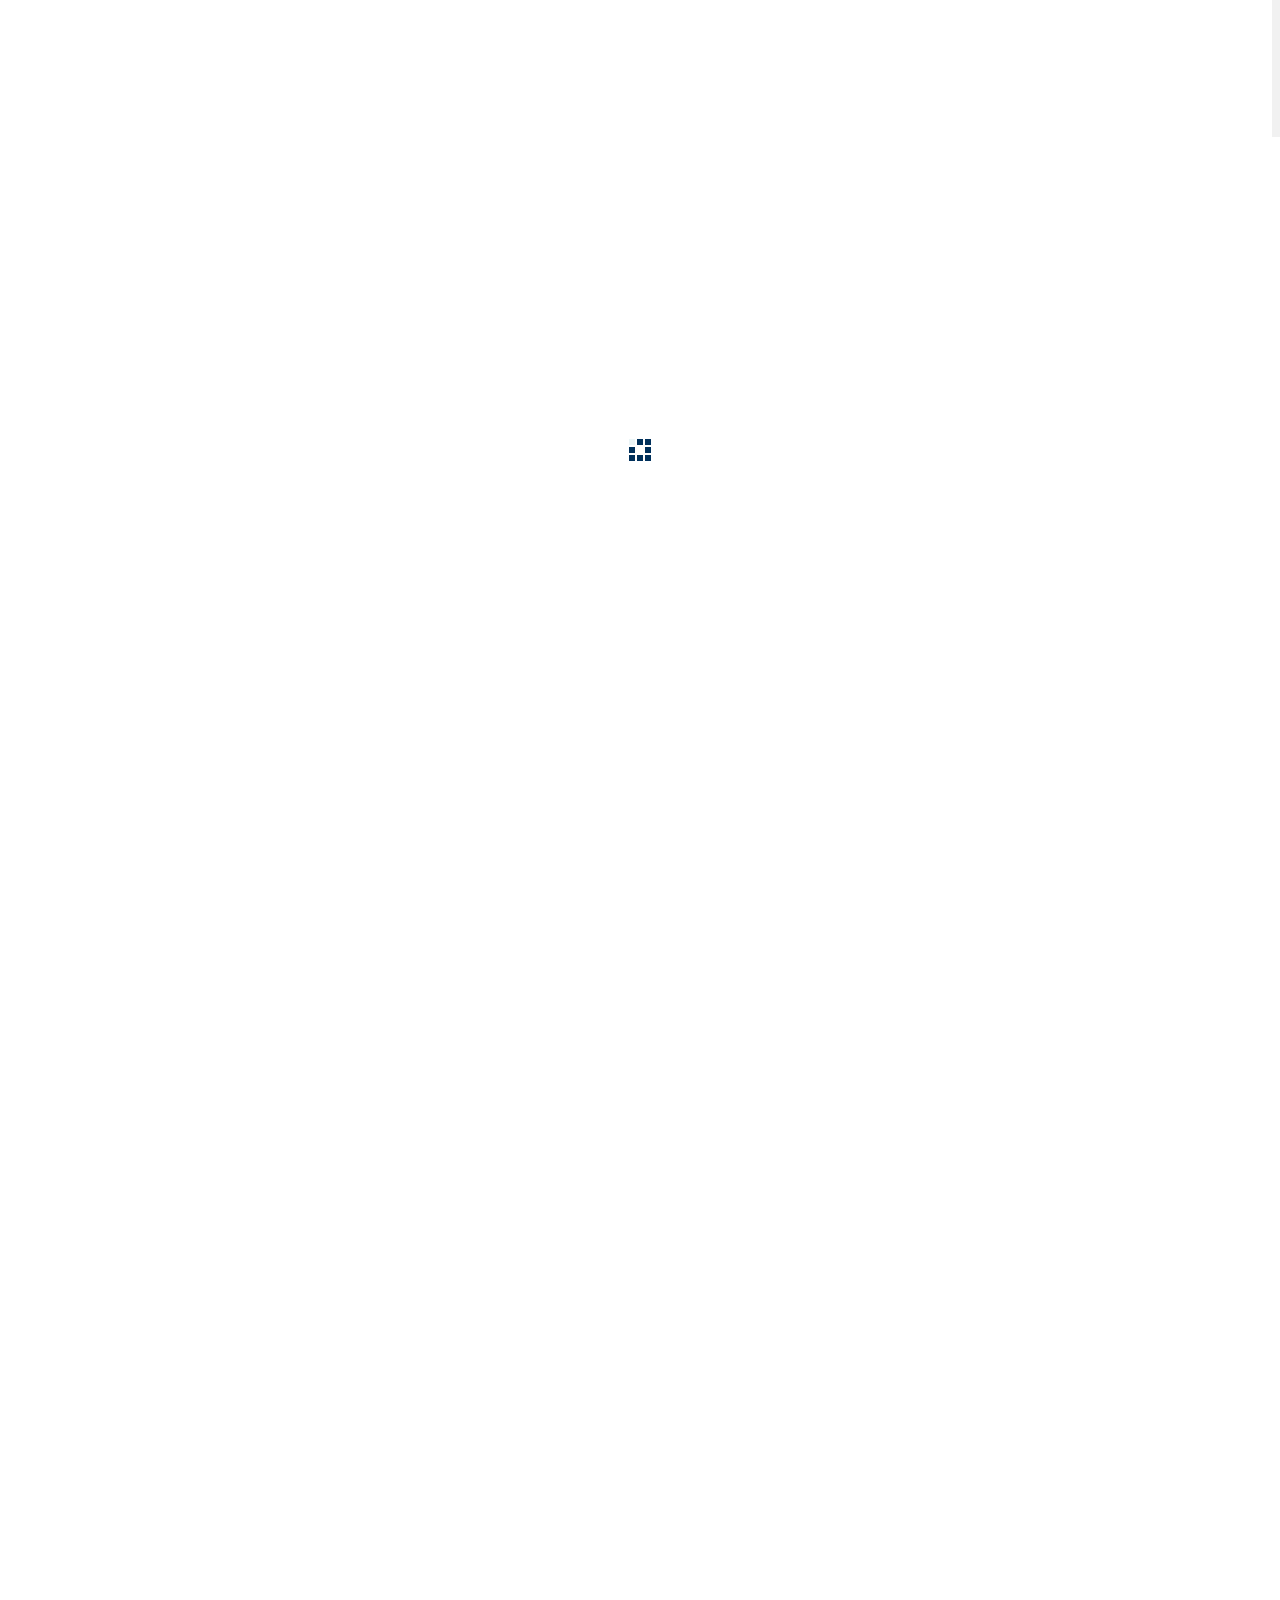
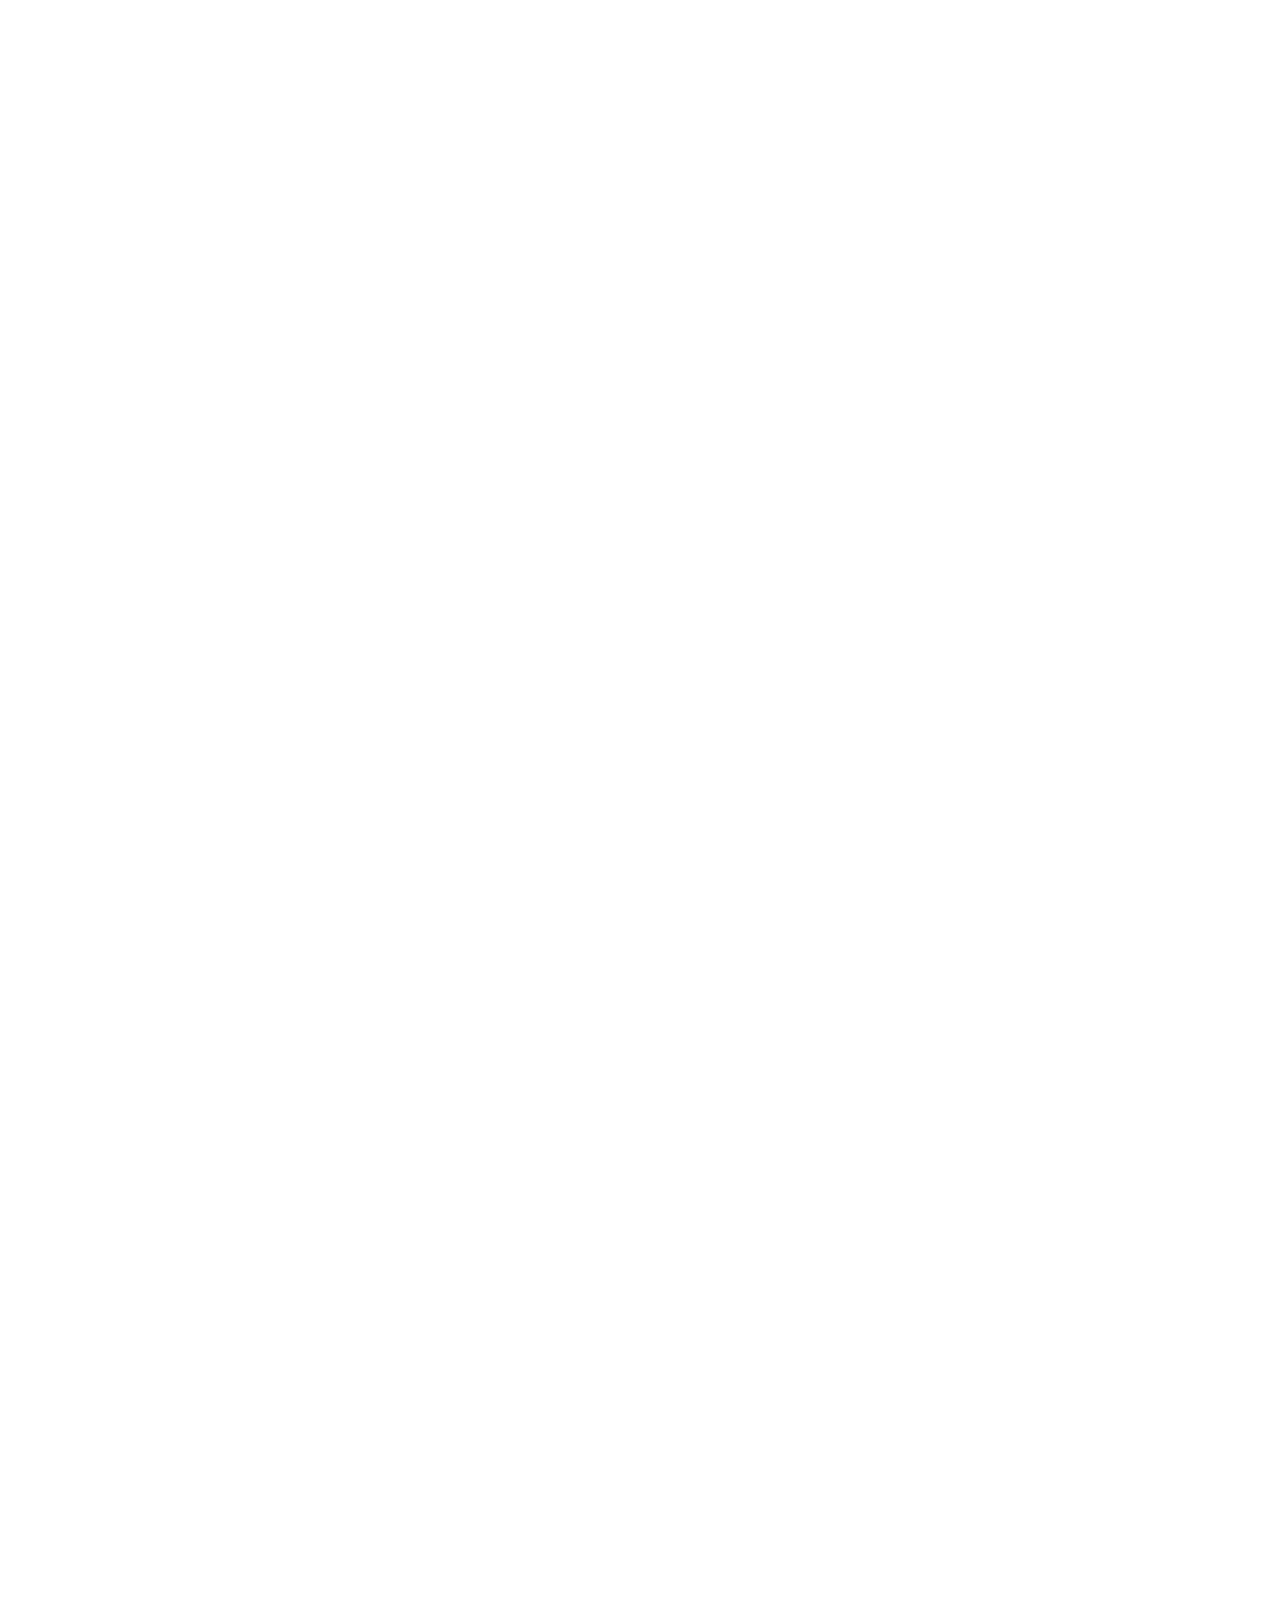
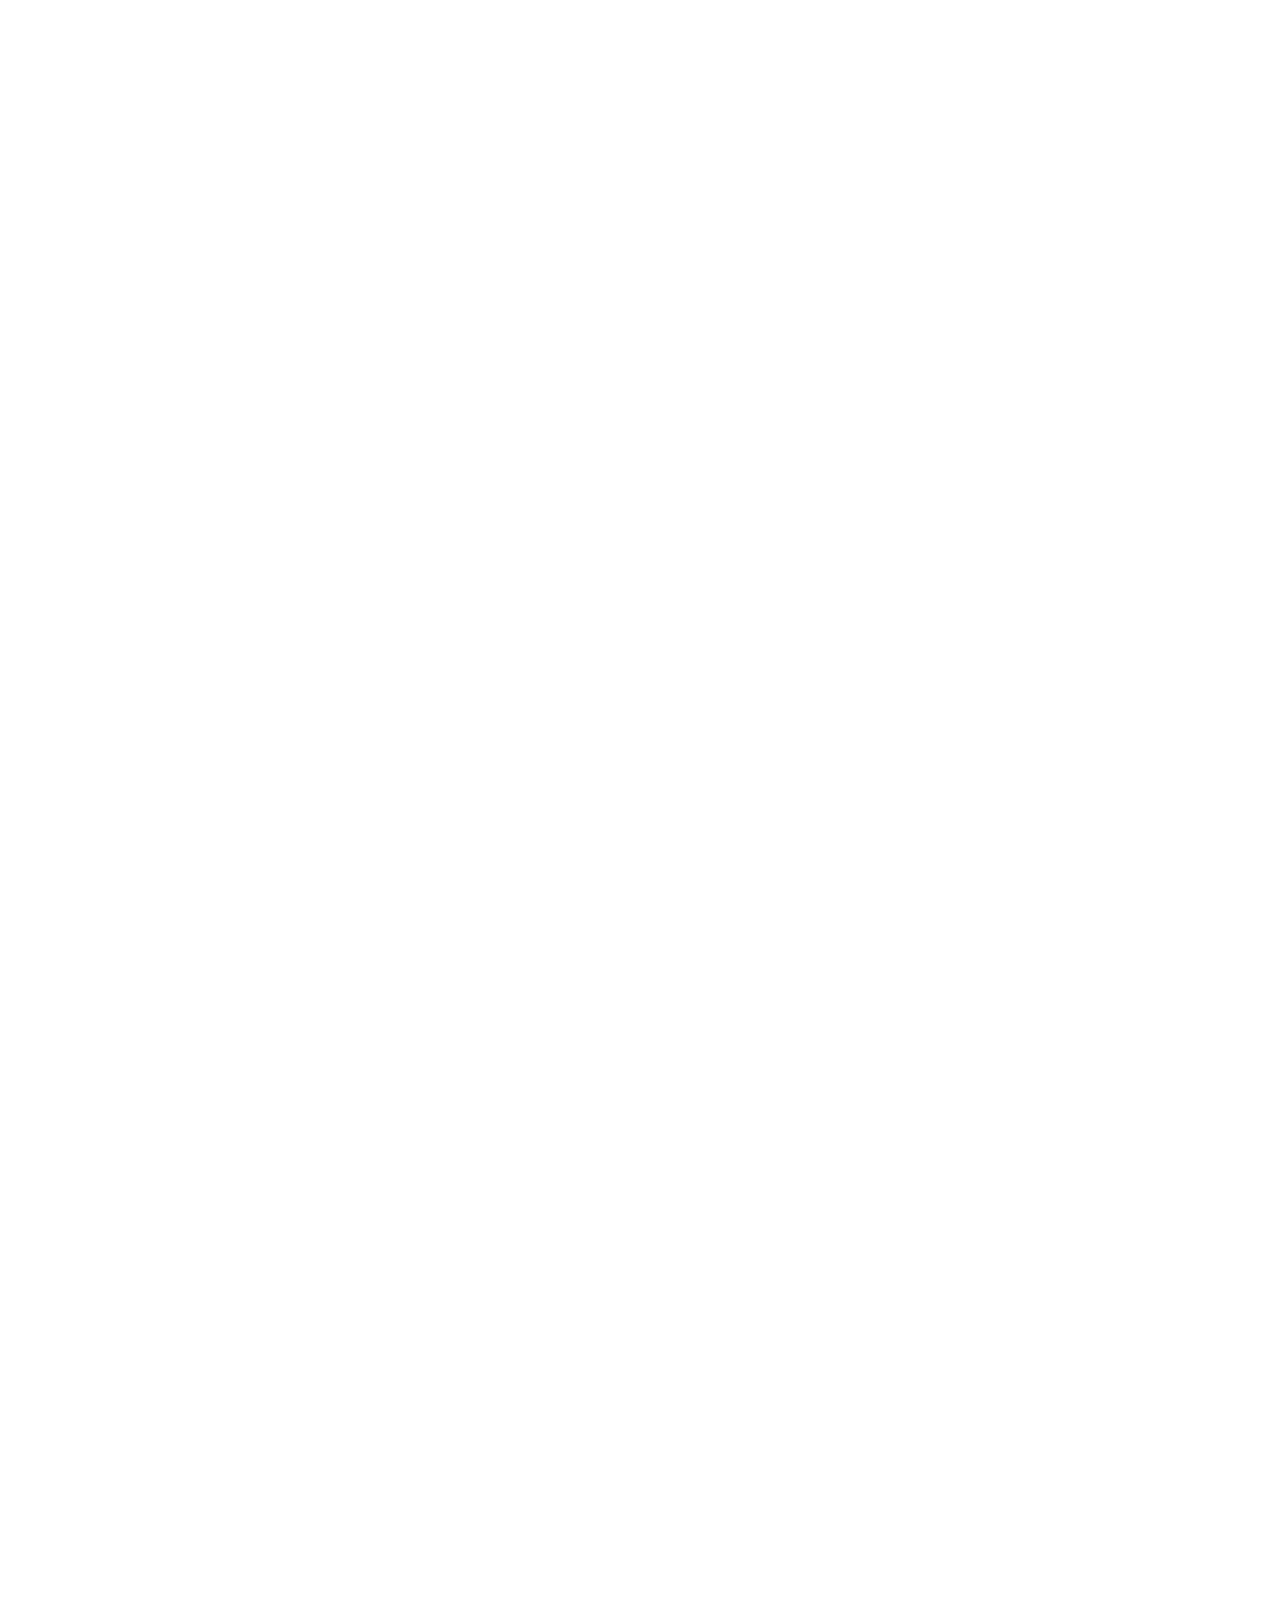
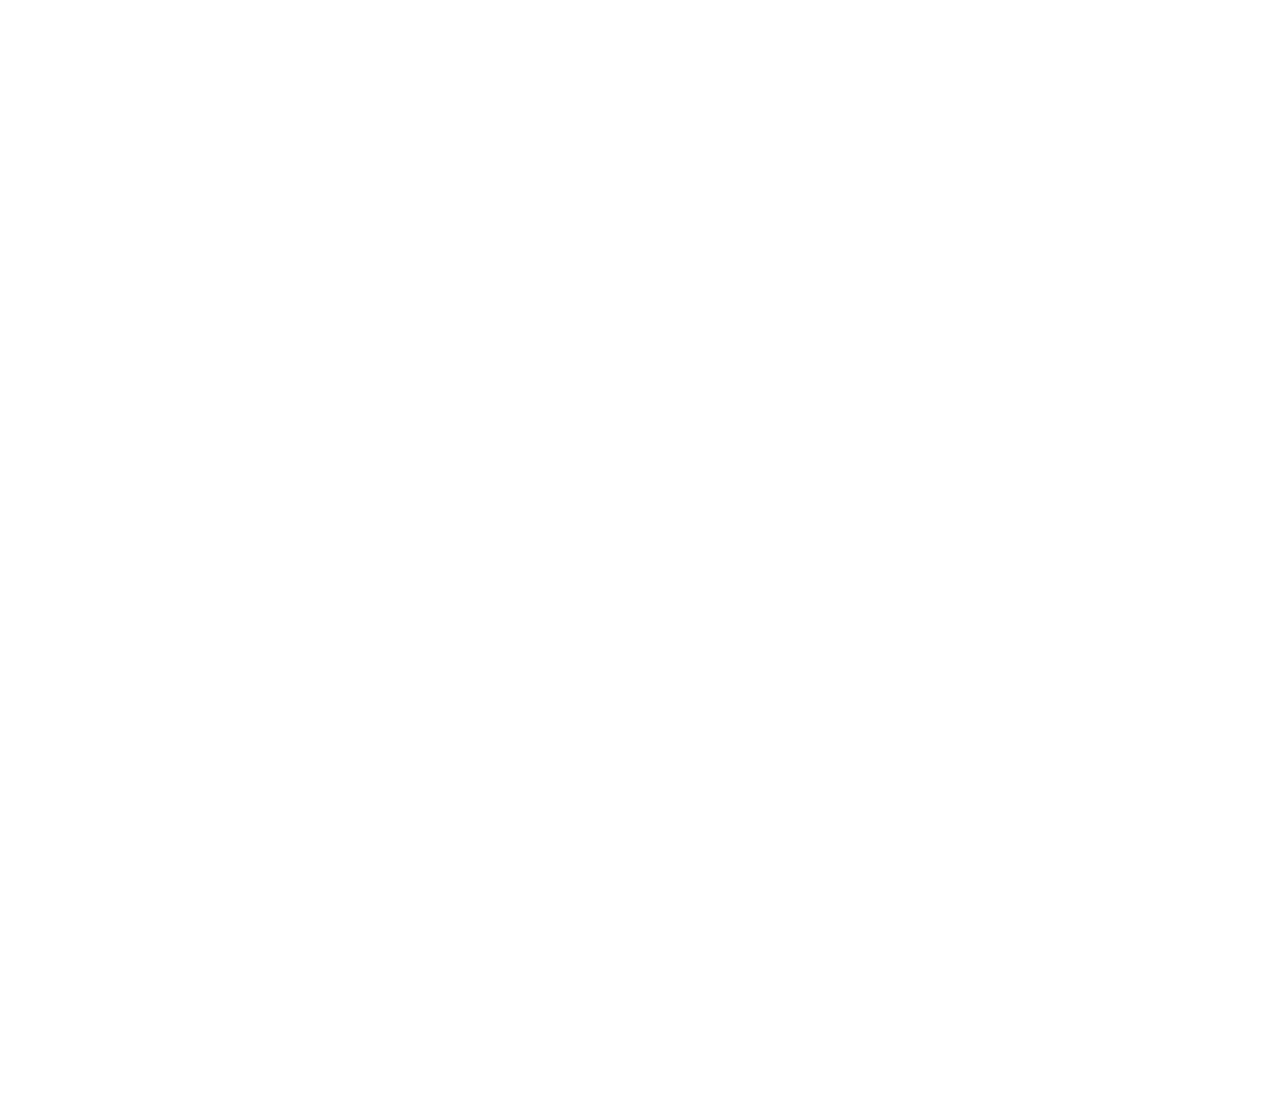
==== index.html @ ab89d33e "saving before adding color scheme" ====
<!DOCTYPE html>
<html lang="en">
<head>
	
	<meta charset="utf-8">
	<title>Cascio & Farber | Law Firm</title>
    <meta name="viewport" content="width=device-width, initial-scale=1.0">
	<meta name="description" content="">
	<meta name="author" content="">
	
	<link rel="shortcut icon" href="images/favicon.png">
    
	<!-- CSS -->
	<link href="css/bootstrap.min.css" rel="stylesheet" type="text/css" />
	<link href="css/flexslider.css" rel="stylesheet" type="text/css" />
	<link href="css/prettyPhoto.css" rel="stylesheet" type="text/css" />
	<link href="css/animate.css" rel="stylesheet" type="text/css" media="all" />
    <link href="css/owl.carousel.css" rel="stylesheet">
	<link href="css/style.css" rel="stylesheet" type="text/css" />
    
	<!-- FONTS -->
	<link href="https://fonts.googleapis.com/css?family=Rokkitt:400,700,900|Ubuntu" rel="stylesheet">
	<link href="http://netdna.bootstrapcdn.com/font-awesome/4.0.3/css/font-awesome.css" rel="stylesheet">	
    
	<!-- SCRIPTS -->
	<!--[if IE]><script src="http://html5shiv.googlecode.com/svn/trunk/html5.js"></script><![endif]-->
    <!--[if IE]><html class="ie" lang="en"> <![endif]-->
	
	<script src="js/jquery.min.js" type="text/javascript"></script>
	<script src="js/bootstrap.min.js" type="text/javascript"></script>
	<script src="js/jquery.prettyPhoto.js" type="text/javascript"></script>
	<script src="js/jquery.nicescroll.min.js" type="text/javascript"></script>
	<script src="js/superfish.min.js" type="text/javascript"></script>
	<script src="js/jquery.flexslider-min.js" type="text/javascript"></script>
	<script src="js/owl.carousel.js" type="text/javascript"></script>
	<script src="js/animate.js" type="text/javascript"></script>
	<script src="js/jquery.BlackAndWhite.js"></script>
	<script src="js/myscript.js" type="text/javascript"></script>
	<script>
		
		//PrettyPhoto
		jQuery(document).ready(function() {
			$("a[rel^='prettyPhoto']").prettyPhoto();
		});
		
		//BlackAndWhite
		$(window).load(function(){
			$('.client_img').BlackAndWhite({
				hoverEffect : true, // default true
				// set the path to BnWWorker.js for a superfast implementation
				webworkerPath : false,
				// for the images with a fluid width and height 
				responsive:true,
				// to invert the hover effect
				invertHoverEffect: false,
				// this option works only on the modern browsers ( on IE lower than 9 it remains always 1)
				intensity:1,
				speed: { //this property could also be just speed: value for both fadeIn and fadeOut
					fadeIn: 300, // 200ms for fadeIn animations
					fadeOut: 300 // 800ms for fadeOut animations
				},
				onImageReady:function(img) {
					// this callback gets executed anytime an image is converted
				}
			});
		});
		
	</script>
	
</head>
<body>

<!-- PRELOADER -->
<img id="preloader" src="images/preloader.gif" alt=""/>
<!-- //PRELOADER -->
<div class="preloader_hide">

	<!-- PAGE -->
	<div id="page">
	
		<!-- HEADER -->
		<header>
			
			<!-- MENU BLOCK -->
			<div class="menu_block">
			
				<!-- CONTAINER -->
				<div class="container clearfix">
					<!-- LOGO -->
					<div class="pull-left">
						<a href="index.html" class="logo"></a>
					</div><!-- //LOGO -->					
					<!-- MENU -->
					<div class="pull-right">
						<nav class="navmenu center">
							<ul>
								<li class="first active scroll_btn"><a href="#home" class="menu-item">Home</a></li>
								<li class="scroll_btn"><a href="#about" class="menu-item">Firm</a></li>
								<li class="sub-menu">
									<a href="#team" class="menu-item">Professional Staff</a>
									<ul>
										<li><a href="doctor.html">Ricky Baker</a></li>
										<li><a href="doctor.html">John Doe</a></li>
										<li><a href="doctor.html">Staci Curtis</a></li>
									</ul>
								</li>
								<li class="scroll_btn"><a href="#news" class="menu-item">News</a></li>
								<li class="sub-menu">
									<a href="#practices">Practice Areas</a>
									<ul>
										<li><a href="practice.html">Corporate</a></li>
										<li><a href="practice.html">Finance</a></li>
										<li><a href="practice.html">Litigation</a></li>
										<li><a href="practice.html">Real Estate</a></li>
										<li><a href="practice.html">Native American</a></li>
										<li><a href="practice.html">Tax</a></li>
									</ul>
								</li>
								<li class="scroll_btn last"><a href="#contacts" class="menu-item">Contact</a></li>
							</ul>
						</nav>
					</div><!-- //MENU -->
				</div><!-- //MENU BLOCK -->
			</div><!-- //CONTAINER -->
		</header><!-- //HEADER -->
		
		
		<!-- HOME -->
		<section id="home" class="padbot0">
				
			<!-- TOP SLIDER -->
			<div class="flexslider top_slider">
				<ul class="slides">
					<li class="slide1">
						<div class="flex_caption1">
							<p class="title1 captionDelay2 FromTop">Nationally</p>
							<p class="title2 captionDelay4 FromTop">Ranked</p>
							<p class="title3 captionDelay6 FromTop">Professionals</p>
							<p class="title4 captionDelay7 FromBottom">Lorem ipsum dolor sit amet, consectetur adipiscing elit, sed do eiusmod tempor incididunt ut labore et dolore magna aliqua.</p>
						</div>
						<a class="slide_btn FromRight" href="practice.html">Read More</a>
					<li class="slide2">
						<div class="flex_caption1">
							<p class="title1 captionDelay6 FromLeft">Five</p>
							<p class="title2 captionDelay4 FromLeft">Decades</p>
							<p class="title3 captionDelay2 FromLeft">of Service</p>
							<p class="title4 captionDelay7 FromLeft">Lorem ipsum dolor sit amet, consectetur adipiscing elit, sed do eiusmod tempor incididunt ut labore et dolore magna aliqua.</p>
						</div>
						<a class="slide_btn FromRight" href="practice.html">Read More</a>
					</li>
					<li class="slide3">
						<div class="flex_caption1">
							<p class="title1 captionDelay1 FromBottom">Innovative</p>
							<p class="title2 captionDelay2 FromBottom">Financial</p>
							<p class="title3 captionDelay3 FromBottom">Strategies</p>
							<p class="title4 captionDelay5 FromBottom">Lorem ipsum dolor sit amet, consectetur adipiscing elit, sed do eiusmod tempor incididunt ut labore et dolore magna aliqua.</p>
						</div>
						<a class="slide_btn FromRight" href="practice.html">Read More</a>
						
						<!-- VIDEO BACKGROUND -->
						<a id="P2" class="player" data-property="{videoURL:'tDvBwPzJ7dY',containment:'.top_slider .slide3',autoPlay:true, mute:true, startAt:0, opacity:1}" ></a>
						<!-- //VIDEO BACKGROUND -->
					</li>
				</ul>
			</div>
		</section><!-- //HOME -->
		
		
		<!-- ABOUT -->
		<section id="about">
			
			<!-- SERVICES -->
			<div class="services_block padbot80" data-appear-top-offset="-200" data-animated="fadeInUp">
				
				<!-- CONTAINER -->
				<div class="container">
					<div class="col-12">
						<h2><b>About</b> Us</h2>
					</div>
					<!-- ROW -->
					<div class="row offset-top-75">
						<div class="col-lg-3 col-md-3 col-sm-6 col-xs-6 col-ss-12 margbot30 services_item">
							<p><b>Quality</b> Service</p>
							<span>Lorem ipsum dolor sit amet, consectetur adipiscing elit, sed do eiusmod tempor incididunt ut labore.</span>
						</div>
						<div class="col-lg-3 col-md-3 col-sm-6 col-xs-6 col-ss-12 margbot30 services_item">
							<p><b>Reasonable</b> Prices</p>
							<span>Lorem ipsum dolor sit amet, consectetur adipiscing elit, sed do eiusmod tempor incididunt ut labore.</span>
						</div>
						<div class="col-lg-3 col-md-3 col-sm-6 col-xs-6 col-ss-12 margbot30 services_item">
							<p><b>Experienced</b> Professionals</p>
							<span>Lorem ipsum dolor sit amet, consectetur adipiscing elit, sed do eiusmod tempor incididunt ut labore.</span>
						</div>
						<div class="col-lg-3 col-md-3 col-sm-6 col-xs-6 col-ss-12 margbot30 services_item">
							<p><b>Free</b> Consultation</p>
							<span>Lorem ipsum dolor sit amet, consectetur adipiscing elit, sed do eiusmod tempor incididunt ut labore.</span>
						</div>
					</div><!-- //ROW -->
					<div class="row offset-top-30">
						<div class="col-md-6">
							<img class="img-responsive" src="images/location.jpg">
						</div>
						<div class="col-md-6">
							<div class="offset-top-30-mobile services_item">
								<p><b>Convenient</b> Location</p>
							</div>
							<p class="offset-top-10">
								Lorem ipsum dolor sit amet, consectetur adipiscing elit, sed do eiusmod tempor incididunt ut labore et dolore magna aliqua. Ut enim ad minim veniam, quis nostrud exercitation ullamco laboris nisi ut aliquip ex ea commodo consequat. Duis aute irure dolor in reprehenderit in voluptate velit esse cillum dolore eu fugiat nulla pariatur. Excepteur sint occaecat cupidatat non proident, sunt in culpa qui officia deserunt mollit anim id est laborum. <br><br>Sed ut perspiciatis unde omnis iste natus error sit voluptatem accusantium doloremque laudantium, totam rem aperiam, eaque ipsa quae ab illo inventore veritatis et quasi architecto beatae vitae dicta sunt explicabo. Nemo enim ipsam voluptatem quia voluptas sit aspernatur aut odit aut fugit, sed quia consequuntur magni dolores eos qui ratione voluptatem sequi nesciunt.
							</p>
						</div>
					</div><!-- //ROW -->
				</div><!-- //CONTAINER -->
			</div><!-- //SERVICES -->
		</section><!-- //ABOUT -->
		
		
		<!-- TEAM -->
		<section id="team">
		
			<!-- CONTAINER -->
			<div class="container">
				<h2 class="text-white"><b>Our</b> Team</h2>
				
				<!-- ROW -->
				<div class="row" data-appear-top-offset="-200" data-animated="fadeInUp">
						
					<!-- TEAM SLIDER -->
					<div class="owl-demo owl-carousel team_slider">
				
						<!-- crewman1 -->
						<div class="item">
							<div class="crewman_item">
								<div class="crewman">
									<img src="images/team/1.jpg" alt="" />
								</div>
								<div class="crewman_descr center">
									<div class="crewman_descr_cont">
										<p><b>Ricky Baker</b></p>
										<a href="doctor.html">View Profile</a>
									</div>
								</div>
								<div class="crewman_social">
									<a href="https://twitter.com/" ><i class="fa fa-twitter"></i></a>
									<a href="https://facebook.com/" ><i class="fa fa-facebook-square"></i></a>
									<a href="https://linked-in.com/" ><i class="fa fa-linkedin-square"></i></a>
								</div>
							</div>
						</div><!-- crewman1 -->
						
						<!-- crewman2 -->
						<div class="item">
							<div class="crewman_item">
								<div class="crewman">
									<img src="images/team/2.jpg" alt="" />
								</div>
								<div class="crewman_descr center">
									<div class="crewman_descr_cont">
										<p><b>John Doe</b></p>
										<a href="doctor.html">View Profile</a>
									</div>
								</div>
								<div class="crewman_social">
									<a href="https://twitter.com/" ><i class="fa fa-twitter"></i></a>
									<a href="https://facebook.com/" ><i class="fa fa-facebook-square"></i></a>
									<a href="https://linked-in.com/" ><i class="fa fa-linkedin-square"></i></a>
								</div>
							</div>
						</div><!-- crewman1 -->
						
						<!-- crewman3 -->
						<div class="item">
							<div class="crewman_item">
								<div class="crewman">
									<img src="images/team/3.jpg" alt="" />
								</div>
								<div class="crewman_descr center">
									<div class="crewman_descr_cont">
										<p><b>Staci Curtis</b></p>
										<a href="doctor.html">View Profile</a>
									</div>
								</div>
								<div class="crewman_social">
									<a href="https://twitter.com/" ><i class="fa fa-twitter"></i></a>
									<a href="https://facebook.com/" ><i class="fa fa-facebook-square"></i></a>
									<a href="https://linked-in.com/" ><i class="fa fa-linkedin-square"></i></a>
								</div>
							</div>
						</div><!-- crewman3 -->
						
						<!-- crewman4 -->
						<div class="item">
							<div class="crewman_item">
								<div class="crewman">
									<img src="images/team/1.jpg" alt="" />
								</div>
								<div class="crewman_descr center">
									<div class="crewman_descr_cont">
										<p><b>Ricky Baker</b></p>
										<a href="doctor.html">View Profile</a>
									</div>
								</div>
								<div class="crewman_social">
									<a href="https://twitter.com/" ><i class="fa fa-twitter"></i></a>
									<a href="https://facebook.com/" ><i class="fa fa-facebook-square"></i></a>
									<a href="https://linked-in.com/" ><i class="fa fa-linkedin-square"></i></a>
								</div>
							</div>
						</div><!-- crewman4 -->
						
						<!-- crewman5 -->
						<div class="item">
							<div class="crewman_item">
								<div class="crewman">
									<img src="images/team/2.jpg" alt="" />
								</div>
								<div class="crewman_descr center">
									<div class="crewman_descr_cont">
										<p><b>John Doe</b></p>
										<a href="doctor.html">View Profile</a>
									</div>
								</div>
								<div class="crewman_social">
									<a href="https://twitter.com/" ><i class="fa fa-twitter"></i></a>
									<a href="https://facebook.com/" ><i class="fa fa-facebook-square"></i></a>
									<a href="https://linked-in.com/" ><i class="fa fa-linkedin-square"></i></a>
								</div>
							</div>
						</div><!-- crewman5 -->
						
						<!-- crewman6 -->
						<div class="item">
							<div class="crewman_item">
								<div class="crewman">
									<img src="images/team/3.jpg" alt="" />
								</div>
								<div class="crewman_descr center">
									<div class="crewman_descr_cont">
										<p><b>Staci Curtis</b></p>
										<a href="doctor.html">View Profile</a>
									</div>
								</div>
								<div class="crewman_social">
									<a href="https://twitter.com/" ><i class="fa fa-twitter"></i></a>
									<a href="https://facebook.com/" ><i class="fa fa-facebook-square"></i></a>
									<a href="https://linked-in.com/" ><i class="fa fa-linkedin-square"></i></a>
								</div>
							</div>
						</div><!-- crewman6 -->
						
						<!-- crewman7 -->
						<div class="item">
							<div class="crewman_item">
								<div class="crewman">
									<img src="images/team/1.jpg" alt="" />
								</div>
								<div class="crewman_descr center">
									<div class="crewman_descr_cont">
										<p><b>Ricky Baker</b></p>
										<a href="doctor.html">View Profile</a>
									</div>
								</div>
								<div class="crewman_social">
									<a href="https://twitter.com/" ><i class="fa fa-twitter"></i></a>
									<a href="https://facebook.com/" ><i class="fa fa-facebook-square"></i></a>
									<a href="https://linked-in.com/" ><i class="fa fa-linkedin-square"></i></a>
								</div>
							</div>
						</div><!-- crewman7 -->
						
						<!-- crewman8 -->
						<div class="item">
							<div class="crewman_item">
								<div class="crewman">
									<img src="images/team/2.jpg" alt="" />
								</div>
								<div class="crewman_descr center">
									<div class="crewman_descr_cont">
										<p><b>John Doe</b></p>
										<a href="doctor.html">View Profile</a>
									</div>
								</div>
								<div class="crewman_social">
									<a href="https://twitter.com/" ><i class="fa fa-twitter"></i></a>
									<a href="https://facebook.com/" ><i class="fa fa-facebook-square"></i></a>
									<a href="https://linked-in.com/" ><i class="fa fa-linkedin-square"></i></a>
								</div>
							</div>
						</div><!-- crewman8 -->
					</div><!-- TEAM SLIDER -->
				</div><!-- //ROW -->
			</div><!-- //CONTAINER -->
		</section><!-- //TEAM -->



		<!-- practices -->
		<section id="news">
			<div class="container">
				<h2><b>News</b> and Updates</h2>
			</div><!-- //CONTAINER -->
			<!-- CONTAINER -->
			<div class="container">

				<div class="row recent_posts" data-appear-top-offset="-200" data-animated="fadeInUp">
					<div class="offset-top-30 col-lg-4 col-md-4 col-sm-6 padbot30 post_item_block">
						<div class="post_item">
							<div class="post_item_img">
								<img src="images/blog/corporate1.jpg" alt="" />
							</div>
						</div>
						<div>
							<div class="text-left post_item_content">
								<p>4/4/17</p>
								<h4>Small Business Promotion</h4>
								<div class="post_item_cta"><a href="practice.html" class="btn-small">Read More</a></div>
							</div>
						</div>
					</div>
					<div class="offset-top-30 col-lg-4 col-md-4 col-sm-6 offset-sm-top-0 padbot30 post_item_block">
						<div class="post_item">
							<div class="post_item_img">
								<img src="images/blog/finance1.jpg" alt="" />
							</div>
						</div>
						<div>
							<div class="text-left post_item_content">
								<p>1/24/17</p>
								<h4>Portland Convention Center Project</h4>
								<div class="post_item_cta"><a href="practice.html" class="btn-small">Read More</a></div>
							</div>
						</div>
					</div>
					<div class="offset-top-30 col-lg-4 col-md-4 col-sm-6 padbot30 post_item_block">
						<div class="post_item">
							<div class="post_item_img">
								<img src="images/blog/litigation1.jpg" alt="" />
							</div>
						</div>
						<div>
							<div class="text-left post_item_content">
								<p>12/8/16</p>
								<h4>Exxon Lawsuit</h4>
								<div class="post_item_cta"><a href="practice.html" class="btn-small">Read More</a></div>
							</div>
						</div>
					</div>
					<div class="offset-top-30 col-lg-4 col-md-4 col-sm-6 padbot30 post_item_block">
						<div class="post_item">
							<div class="post_item_img">
								<img src="images/blog/realestate1.jpg" alt="" />
							</div>
						</div>
						<div>
							<div class="text-left post_item_content">
								<p>10/24/16</p>
								<h4>Commercial Real Estate & Sales</h4>
								<div class="post_item_cta"><a href="practice.html" class="btn-small">Read More</a></div>
							</div>
						</div>
					</div>
					<div class="offset-top-30 col-lg-4 col-md-4 col-sm-6 padbot30 post_item_block">
						<div class="post_item">
							<div class="post_item_img">
								<img src="images/blog/native1.jpg" alt="" />
							</div>
						</div>
						<div>
							<div class="text-left post_item_content">
								<p>4/4/16</p>
								<h4>Environmental Regulation in New Mexico</h4>
								<div class="post_item_cta"><a href="practice.html" class="btn-small">Read More</a></div>
							</div>
						</div>
					</div>
					<div class="offset-top-30 col-lg-4 col-md-4 col-sm-6 padbot30 post_item_block">
						<div class="post_item">
							<div class="post_item_img">
								<img src="images/blog/tax1.jpg" alt="" />
							</div>
						</div>
						<div>
							<div class="text-left post_item_content">
								<p>1/5/16</p>
								<h4>Mid F - Seminar</h4>
								<div class="post_item_cta"><a href="practice.html" class="btn-small">Read More</a></div>
							</div>
						</div>
					</div>
				</div><!-- articles -->
			</div>
		</section>
		<!-- PROJECTS -->
		<section id="practices" class="padbot80">
		
			<!-- CONTAINER -->
			<div class="container">
				<h2 class="text-white"><b>Our</b> Gallery</h2>
			</div><!-- //CONTAINER -->
			
				
			<div class="projects-wrapper" data-appear-top-offset="-200" data-animated="fadeInUp">
				<!-- PROJECTS SLIDER -->
				<div class="owl-demo owl-carousel projects_slider">
					
					<!-- work1 -->
					<div class="item">
						<div class="work_item">
							<div class="work_img">
								<img src="images/works/1.jpg" alt=""/>
								<a class="zoom" href="images/works/1.jpg" rel="prettyPhoto[portfolio1]"></a>
							</div>
							<div class="work_description">
								<div class="work_descr_cont">
									<a href="portfolio-post.html" >Corporate</a>
									<span>Lorem Ipsum Dolor</span>
								</div>
							</div>
						</div>
					</div><!-- //work1 -->
					
					<!-- work2 -->
					<div class="item">
						<div class="work_item">
							<div class="work_img">
								<img src="images/works/2.jpg" alt=""/>
								<a class="zoom" href="images/works/2.jpg" rel="prettyPhoto[portfolio1]"></a>
							</div>
							<div class="work_description">
								<div class="work_descr_cont">
									<a href="portfolio-post.html">Finance</a>
									<span>Lorem Ipsum Dolor</span>
								</div>
							</div>
						</div>
					</div><!-- //work2 -->
					
					<!-- work3 -->
					<div class="item">
						<div class="work_item">
							<div class="work_img">
								<img src="images/works/3.jpg" alt=""/>
								<a class="zoom" href="images/works/3.jpg" rel="prettyPhoto[portfolio1]"></a>
							</div>
							<div class="work_description">
								<div class="work_descr_cont">
									<a href="portfolio-post.html" >Litigation</a>
									<span>Lorem Ipsum Dolor</span>
								</div>
							</div>
						</div>
					</div><!-- //work3 -->
					
					<!-- work4 -->
					<div class="item">
						<div class="work_item">
							<div class="work_img">
								<img src="images/works/4.jpg" alt=""/>
								<a class="zoom" href="images/works/4.jpg" rel="prettyPhoto[portfolio1]" ></a>
							</div>
							<div class="work_description">
								<div class="work_descr_cont">
									<a href="portfolio-post.html">Real Estate</a>
									<span>Lorem Ipsum Dolor</span>
								</div>
							</div>
						</div>
					</div><!-- //work4 -->
					
					<!-- work5 -->
					<div class="item">
						<div class="work_item">
							<div class="work_img">
								<img src="images/works/5.jpg" alt=""/>
								<a class="zoom" href="images/works/5.jpg" rel="prettyPhoto[portfolio1]" ></a>
							</div>
							<div class="work_description">
								<div class="work_descr_cont">
									<a href="portfolio-post.html">Native American</a>
									<span>Lorem Ipsum Dolor</span>
								</div>
							</div>
						</div>
					</div><!-- //work5 -->
					
					<!-- work6 -->
					<div class="item">
						<div class="work_item">
							<div class="work_img">
								<img src="images/works/6.jpg" alt=""/>
								<a class="zoom" href="images/works/6.jpg" rel="prettyPhoto[portfolio1]" ></a>
							</div>
							<div class="work_description">
								<div class="work_descr_cont">
									<a href="portfolio-post.html">Tax</a>
									<span>Lorem Ipsum Dolor</span>
								</div>
							</div>
						</div>
					</div><!-- //work6 -->
					
					<!-- work7 -->
					<div class="item">
						<div class="work_item">
							<div class="work_img">
								<img src="images/works/7.jpg" alt="" />
								<a class="zoom" href="images/works/7.jpg" rel="prettyPhoto[portfolio1]" ></a>
							</div>
							<div class="work_description">
								<div class="work_descr_cont">
									<a href="portfolio-post.html" >Tummy Tuck</a>
									<span>Lorem Ipsum Dolor</span>
								</div>
							</div>
						</div>
					</div><!-- //work7 -->
				</div><!-- //PROJECTS SLIDER -->
			</div>
		</section><!-- //PROJECTS -->
		<!-- TESTIMONIALS -->
		<section id="testimonials">
		
			<!-- CONTAINER -->
			<div class="container">
				<h2 class="offset-top-75"><b>Clients</b> say about us</h2>
				
				<!-- TESTIMONIALS -->
				<div class="testimonials" data-appear-top-offset="-200" data-animated="fadeInUp">
						
					<!-- TESTIMONIALS SLIDER -->
					<div class="owl-demo owl-carousel testim_slider">
						
						<!-- TESTIMONIAL1 -->
						<div class="item">
							<div class="testim_content">“Lorem ipsum dolor sit amet, consectetur adipiscing elit, sed do eiusmod tempor incididunt ut labore et dolore magna aliqua. Ut enim ad minim veniam, quis nostrud exercitation ullamco laboris.”</div>
							<div class="testim_author">—  Anna Balashova, <b>Regular Patient</b></div>
						</div><!-- TESTIMONIAL1 -->
						
						<!-- TESTIMONIAL2 -->
						<div class="item">
							<div class="testim_content">“Lorem ipsum dolor sit amet, consectetur adipiscing elit, sed do eiusmod tempor incididunt ut labore et dolore magna aliqua. Ut enim ad minim veniam, quis nostrud exercitation ullamco laboris.”</div>
							<div class="testim_author">—  Anna Balashova, <b>Regular Patient</b></div>
						</div><!-- TESTIMONIAL2 -->
						
						<!-- TESTIMONIAL3 -->
						<div class="item">
							<div class="testim_content">“Lorem ipsum dolor sit amet, consectetur adipiscing elit, sed do eiusmod tempor incididunt ut labore et dolore magna aliqua. Ut enim ad minim veniam, quis nostrud exercitation ullamco laboris.”</div>
							<div class="testim_author">—  Anna Balashova, <b>Regular Patient</b></div>
						</div><!-- TESTIMONIAL3 -->
					</div><!-- TESTIMONIALS SLIDER -->
				</div><!-- //TESTIMONIALS -->
				<hr class="hr-divider">
			</div><!-- //CONTAINER -->
		</section><!-- //TESTIMONIALS -->
		
		<!-- CONTACTS -->
		<section id="contacts">
			<div class="container">
				<h2><b>Contact</b> Us</h2>
			</div><!-- //CONTAINER -->
				<!-- CONTAINER -->
			<div class="container padbot70">
				<form>
					<div class="row">
						<div class="col-lg-8 col-md-8 col-sm-8 form-line">
					  		<div class="form-group">
					  			<label for="exampleInputUsername">Your name</label>
							   	<input type="text" class="form-control" id="" placeholder=" Enter Name">
						  	</div>
						  	<div class="form-group">
							   	<label for="exampleInputEmail">Email Address</label>
							   	<input type="email" class="form-control" id="exampleInputEmail" placeholder=" Enter Email id">
							</div>	
							<div class="form-group">
							   	<label for="telephone">Mobile No.</label>
							   	<input type="tel" class="form-control" id="telephone" placeholder=" Enter 10-digit mobile no.">
					  		</div>
					  		<div class="form-group">
							  <label for="sel1">Select practice:</label>
							  <select class="form-control" id="sel1">
							    <option>Face Lift</option>
							    <option>Tummy Tuck</option>
							    <option>Breast Augmentation</option>
							  </select>
							</div> 
					  		<div class="form-group">
					  			<label for ="description"> Message</label>
					  		 	<textarea  class="form-control" id="description" placeholder="Enter Your Message"></textarea>
					  		</div>
					  		<div>
					  			<button type="submit" class="btn-small submit"><i class="fa fa-paper-plane" aria-hidden="true"></i>  Send Message</button>
							</div>
					  	</div>
					  	<div class="col-lg-4 col-md-4 col-sm-4 contact-info">
					  		<h3><b>Get in touch</b> with us today!</h3>
							<a href="18001234567"><i class="fa fa-phone"></i>1 (800) 123 - 4567</a>
					  		<a href="mailto:#" ><i class="fa fa-envelope"></i>inquiries@persinoe.com</a>
					  		<a href="https://www.google.com/maps" ><i class="fa fa-map-marker"></i>123 West 4th Street<br>Miami, FL 12121</a>
					  		<p><b>Office Hours</b><br><br>
							Mon–Fri: 8:00am–6:00pm<br>
							Sat: 9:00am–3:00pm<br>
							Sun: 10:00am–2:00pm
							</p>
					  		<ul class="social">
								<li><a href="https://twitter.com/" ><i class="fa fa-twitter"></i></a></li>
								<li><a href="https://facebook.com/" ><i class="fa fa-facebook-square"></i></a></li>
								<li><a href="https://linked-in.com/" ><i class="fa fa-linkedin-square"></i></a></li>
							</ul>
					  	</div>
					</div>
					<div class="col-12 map-container">
					  		<div class="overlay" onClick="style.pointerEvents='none'"></div>
					  		<iframe src="https://www.google.com/maps/embed?pb=!1m18!1m12!1m3!1d229929.3379879714!2d-80.37108901690718!3d25.782256878424178!2m3!1f0!2f0!3f0!3m2!1i1024!2i768!4f13.1!3m3!1m2!1s0x88d9b0a20ec8c111%3A0xff96f271ddad4f65!2sMiami%2C+FL!5e0!3m2!1sen!2sus!4v1496252099138" allowfullscreen class="map"></iframe>		
					</div>
				</form>
			</div>
		</section><!-- //CONTACTS -->
	</div><!-- //PAGE -->
	<section id="footer-clear">
	</section>
	<!-- FOOTER -->
	<footer>
			
		<!-- CONTAINER -->
		<div class="container">
			
			<!-- ROW -->
			<div class="padbot40 copyright">
				<div class="col-lg-12 text-center padbot60 offset-top-30">
					<a href="index.html" class="logo-white"></a>
				</div>
				<div class="col-lg-12 text-center">
					 <ul class="list-inline footer-link text-white">
		                <li><a href="#about.html">About</a>
		                </li>
		                <li><a href="#team.html">Doctors</a>
		                </li>
		                <li><a href="#services.html">Practices</a>
		                </li>
		                <li><a href="#gallery.html">Gallery</a>
		                </li>
		                <li><a href="#costs.html">Costs</a>
		                </li>
		                <li><a href="#testimonials.html">Testimonials</a>
		                </li>
		                <li><a href="#contacts.html">Contacts</a>
		                </li>
		             </ul>
		        </div>
		        <div class="col-lg-12 text-center">
		             <ul class="list-inline footer-essentials text-white offset-top-30">
		                <li><a href="privacy.html">Privacy Policy</a>
		                </li>
		                <li><a href="sitemap.html">Site Map</a>
		                </li>
		                <li><a href="disclaimer.html">Disclaimer</a>
		                </li>
		              </ul>
				</div>
				<div class="col-lg-12 text-center">
					<ul class="footer-social offset-top-30">
						<li><a href="https://twitter.com/" ><i class="fa fa-twitter"></i></a></li>
						<li><a href="https://facebook.com/" ><i class="fa fa-facebook-square"></i></a></li>
						<li><a href="https://linked-in.com/" ><i class="fa fa-linkedin-square"></i></a></li>
					</ul>
				</div>
			</div><!-- //ROW -->
		</div><!-- //CONTAINER -->
	</footer><!-- //FOOTER -->
</div>
</body>
</html>
---- css/prettyPhoto.css ----
div.pp_default .pp_top,div.pp_default .pp_top .pp_middle,div.pp_default .pp_top .pp_left,div.pp_default .pp_top .pp_right,div.pp_default .pp_bottom,div.pp_default .pp_bottom .pp_left,div.pp_default .pp_bottom .pp_middle,div.pp_default .pp_bottom .pp_right{height:13px}
div.pp_default .pp_top .pp_left{background:url(../images/prettyPhoto/default/sprite.png) -78px -93px no-repeat}
div.pp_default .pp_top .pp_middle{background:url(../images/prettyPhoto/default/sprite_x.png) top left repeat-x}
div.pp_default .pp_top .pp_right{background:url(../images/prettyPhoto/default/sprite.png) -112px -93px no-repeat}
div.pp_default .pp_content .ppt{color:#f8f8f8}
div.pp_default .pp_content_container .pp_left{background:url(../images/prettyPhoto/default/sprite_y.png) -7px 0 repeat-y;padding-left:13px}
div.pp_default .pp_content_container .pp_right{background:url(../images/prettyPhoto/default/sprite_y.png) top right repeat-y;padding-right:13px}
div.pp_default .pp_next:hover{background:url(../images/prettyPhoto/default/sprite_next.png) center right no-repeat;cursor:pointer}
div.pp_default .pp_previous:hover{background:url(../images/prettyPhoto/default/sprite_prev.png) center left no-repeat;cursor:pointer}
div.pp_default .pp_expand{background:url(../images/prettyPhoto/default/sprite.png) 0 -29px no-repeat;cursor:pointer;width:28px;height:28px}
div.pp_default .pp_expand:hover{background:url(../images/prettyPhoto/default/sprite.png) 0 -56px no-repeat;cursor:pointer}
div.pp_default .pp_contract{background:url(../images/prettyPhoto/default/sprite.png) 0 -84px no-repeat;cursor:pointer;width:28px;height:28px}
div.pp_default .pp_contract:hover{background:url(../images/prettyPhoto/default/sprite.png) 0 -113px no-repeat;cursor:pointer}
div.pp_default .pp_close{width:30px;height:30px;background:url(../images/prettyPhoto/default/sprite.png) 2px 1px no-repeat;cursor:pointer}
div.pp_default .pp_gallery ul li a{background:url(../images/prettyPhoto/default/default_thumb.png) center center #f8f8f8;border:1px solid #aaa}
div.pp_default .pp_social{margin-top:7px}
div.pp_default .pp_gallery a.pp_arrow_previous,div.pp_default .pp_gallery a.pp_arrow_next{position:static;left:auto}
div.pp_default .pp_nav .pp_play,div.pp_default .pp_nav .pp_pause{background:url(../images/prettyPhoto/default/sprite.png) -51px 1px no-repeat;height:30px;width:30px}
div.pp_default .pp_nav .pp_pause{background-position:-51px -29px}
div.pp_default a.pp_arrow_previous,div.pp_default a.pp_arrow_next{background:url(../images/prettyPhoto/default/sprite.png) -31px -3px no-repeat;height:20px;width:20px;margin:4px 0 0}
div.pp_default a.pp_arrow_next{left:52px;background-position:-82px -3px}
div.pp_default .pp_content_container .pp_details{margin-top:5px}
div.pp_default .pp_nav{clear:none;height:30px;width:110px;position:relative}
div.pp_default .pp_nav .currentTextHolder{font-family:Georgia;font-style:italic;color:#999;font-size:11px;left:75px;line-height:25px;position:absolute;top:2px;margin:0;padding:0 0 0 10px}
div.pp_default .pp_close:hover,div.pp_default .pp_nav .pp_play:hover,div.pp_default .pp_nav .pp_pause:hover,div.pp_default .pp_arrow_next:hover,div.pp_default .pp_arrow_previous:hover{opacity:0.7}
div.pp_default .pp_description{font-size:11px;font-weight:700;line-height:14px;margin:5px 50px 5px 0}
div.pp_default .pp_bottom .pp_left{background:url(../images/prettyPhoto/default/sprite.png) -78px -127px no-repeat}
div.pp_default .pp_bottom .pp_middle{background:url(../images/prettyPhoto/default/sprite_x.png) bottom left repeat-x}
div.pp_default .pp_bottom .pp_right{background:url(../images/prettyPhoto/default/sprite.png) -112px -127px no-repeat}
div.pp_default .pp_loaderIcon{background:url(../images/prettyPhoto/default/loader.gif) center center no-repeat}
div.light_rounded .pp_top .pp_left{background:url(../images/prettyPhoto/light_rounded/sprite.png) -88px -53px no-repeat}
div.light_rounded .pp_top .pp_right{background:url(../images/prettyPhoto/light_rounded/sprite.png) -110px -53px no-repeat}
div.light_rounded .pp_next:hover{background:url(../images/prettyPhoto/light_rounded/btnNext.png) center right no-repeat;cursor:pointer}
div.light_rounded .pp_previous:hover{background:url(../images/prettyPhoto/light_rounded/btnPrevious.png) center left no-repeat;cursor:pointer}
div.light_rounded .pp_expand{background:url(../images/prettyPhoto/light_rounded/sprite.png) -31px -26px no-repeat;cursor:pointer}
div.light_rounded .pp_expand:hover{background:url(../images/prettyPhoto/light_rounded/sprite.png) -31px -47px no-repeat;cursor:pointer}
div.light_rounded .pp_contract{background:url(../images/prettyPhoto/light_rounded/sprite.png) 0 -26px no-repeat;cursor:pointer}
div.light_rounded .pp_contract:hover{background:url(../images/prettyPhoto/light_rounded/sprite.png) 0 -47px no-repeat;cursor:pointer}
div.light_rounded .pp_close{width:75px;height:22px;background:url(../images/prettyPhoto/light_rounded/sprite.png) -1px -1px no-repeat;cursor:pointer}
div.light_rounded .pp_nav .pp_play{background:url(../images/prettyPhoto/light_rounded/sprite.png) -1px -100px no-repeat;height:15px;width:14px}
div.light_rounded .pp_nav .pp_pause{background:url(../images/prettyPhoto/light_rounded/sprite.png) -24px -100px no-repeat;height:15px;width:14px}
div.light_rounded .pp_arrow_previous{background:url(../images/prettyPhoto/light_rounded/sprite.png) 0 -71px no-repeat}
div.light_rounded .pp_arrow_next{background:url(../images/prettyPhoto/light_rounded/sprite.png) -22px -71px no-repeat}
div.light_rounded .pp_bottom .pp_left{background:url(../images/prettyPhoto/light_rounded/sprite.png) -88px -80px no-repeat}
div.light_rounded .pp_bottom .pp_right{background:url(../images/prettyPhoto/light_rounded/sprite.png) -110px -80px no-repeat}
div.dark_rounded .pp_top .pp_left{background:url(../images/prettyPhoto/dark_rounded/sprite.png) -88px -53px no-repeat}
div.dark_rounded .pp_top .pp_right{background:url(../images/prettyPhoto/dark_rounded/sprite.png) -110px -53px no-repeat}
div.dark_rounded .pp_content_container .pp_left{background:url(../images/prettyPhoto/dark_rounded/contentPattern.png) top left repeat-y}
div.dark_rounded .pp_content_container .pp_right{background:url(../images/prettyPhoto/dark_rounded/contentPattern.png) top right repeat-y}
div.dark_rounded .pp_next:hover{background:url(../images/prettyPhoto/dark_rounded/btnNext.png) center right no-repeat;cursor:pointer}
div.dark_rounded .pp_previous:hover{background:url(../images/prettyPhoto/dark_rounded/btnPrevious.png) center left no-repeat;cursor:pointer}
div.dark_rounded .pp_expand{background:url(../images/prettyPhoto/dark_rounded/sprite.png) -31px -26px no-repeat;cursor:pointer}
div.dark_rounded .pp_expand:hover{background:url(../images/prettyPhoto/dark_rounded/sprite.png) -31px -47px no-repeat;cursor:pointer}
div.dark_rounded .pp_contract{background:url(../images/prettyPhoto/dark_rounded/sprite.png) 0 -26px no-repeat;cursor:pointer}
div.dark_rounded .pp_contract:hover{background:url(../images/prettyPhoto/dark_rounded/sprite.png) 0 -47px no-repeat;cursor:pointer}
div.dark_rounded .pp_close{width:75px;height:22px;background:url(../images/prettyPhoto/dark_rounded/sprite.png) -1px -1px no-repeat;cursor:pointer}
div.dark_rounded .pp_description{margin-right:85px;color:#fff}
div.dark_rounded .pp_nav .pp_play{background:url(../images/prettyPhoto/dark_rounded/sprite.png) -1px -100px no-repeat;height:15px;width:14px}
div.dark_rounded .pp_nav .pp_pause{background:url(../images/prettyPhoto/dark_rounded/sprite.png) -24px -100px no-repeat;height:15px;width:14px}
div.dark_rounded .pp_arrow_previous{background:url(../images/prettyPhoto/dark_rounded/sprite.png) 0 -71px no-repeat}
div.dark_rounded .pp_arrow_next{background:url(../images/prettyPhoto/dark_rounded/sprite.png) -22px -71px no-repeat}
div.dark_rounded .pp_bottom .pp_left{background:url(../images/prettyPhoto/dark_rounded/sprite.png) -88px -80px no-repeat}
div.dark_rounded .pp_bottom .pp_right{background:url(../images/prettyPhoto/dark_rounded/sprite.png) -110px -80px no-repeat}
div.dark_rounded .pp_loaderIcon{background:url(../images/prettyPhoto/dark_rounded/loader.gif) center center no-repeat}
div.dark_square .pp_left,div.dark_square .pp_middle,div.dark_square .pp_right,div.dark_square .pp_content{background:#000}
div.dark_square .pp_description{color:#fff;margin:0 85px 0 0}
div.dark_square .pp_loaderIcon{background:url(../images/prettyPhoto/dark_square/loader.gif) center center no-repeat}
div.dark_square .pp_expand{background:url(../images/prettyPhoto/dark_square/sprite.png) -31px -26px no-repeat;cursor:pointer}
div.dark_square .pp_expand:hover{background:url(../images/prettyPhoto/dark_square/sprite.png) -31px -47px no-repeat;cursor:pointer}
div.dark_square .pp_contract{background:url(../images/prettyPhoto/dark_square/sprite.png) 0 -26px no-repeat;cursor:pointer}
div.dark_square .pp_contract:hover{background:url(../images/prettyPhoto/dark_square/sprite.png) 0 -47px no-repeat;cursor:pointer}
div.dark_square .pp_close{width:75px;height:22px;background:url(../images/prettyPhoto/dark_square/sprite.png) -1px -1px no-repeat;cursor:pointer}
div.dark_square .pp_nav{clear:none}
div.dark_square .pp_nav .pp_play{background:url(../images/prettyPhoto/dark_square/sprite.png) -1px -100px no-repeat;height:15px;width:14px}
div.dark_square .pp_nav .pp_pause{background:url(../images/prettyPhoto/dark_square/sprite.png) -24px -100px no-repeat;height:15px;width:14px}
div.dark_square .pp_arrow_previous{background:url(../images/prettyPhoto/dark_square/sprite.png) 0 -71px no-repeat}
div.dark_square .pp_arrow_next{background:url(../images/prettyPhoto/dark_square/sprite.png) -22px -71px no-repeat}
div.dark_square .pp_next:hover{background:url(../images/prettyPhoto/dark_square/btnNext.png) center right no-repeat;cursor:pointer}
div.dark_square .pp_previous:hover{background:url(../images/prettyPhoto/dark_square/btnPrevious.png) center left no-repeat;cursor:pointer}
div.light_square .pp_expand{background:url(../images/prettyPhoto/light_square/sprite.png) -31px -26px no-repeat;cursor:pointer}
div.light_square .pp_expand:hover{background:url(../images/prettyPhoto/light_square/sprite.png) -31px -47px no-repeat;cursor:pointer}
div.light_square .pp_contract{background:url(../images/prettyPhoto/light_square/sprite.png) 0 -26px no-repeat;cursor:pointer}
div.light_square .pp_contract:hover{background:url(../images/prettyPhoto/light_square/sprite.png) 0 -47px no-repeat;cursor:pointer}
div.light_square .pp_close{width:75px;height:22px;background:url(../images/prettyPhoto/light_square/sprite.png) -1px -1px no-repeat;cursor:pointer}
div.light_square .pp_nav .pp_play{background:url(../images/prettyPhoto/light_square/sprite.png) -1px -100px no-repeat;height:15px;width:14px}
div.light_square .pp_nav .pp_pause{background:url(../images/prettyPhoto/light_square/sprite.png) -24px -100px no-repeat;height:15px;width:14px}
div.light_square .pp_arrow_previous{background:url(../images/prettyPhoto/light_square/sprite.png) 0 -71px no-repeat}
div.light_square .pp_arrow_next{background:url(../images/prettyPhoto/light_square/sprite.png) -22px -71px no-repeat}
div.light_square .pp_next:hover{background:url(../images/prettyPhoto/light_square/btnNext.png) center right no-repeat;cursor:pointer}
div.light_square .pp_previous:hover{background:url(../images/prettyPhoto/light_square/btnPrevious.png) center left no-repeat;cursor:pointer}
div.facebook .pp_top .pp_left{background:url(../images/prettyPhoto/facebook/sprite.png) -88px -53px no-repeat}
div.facebook .pp_top .pp_middle{background:url(../images/prettyPhoto/facebook/contentPatternTop.png) top left repeat-x}
div.facebook .pp_top .pp_right{background:url(../images/prettyPhoto/facebook/sprite.png) -110px -53px no-repeat}
div.facebook .pp_content_container .pp_left{background:url(../images/prettyPhoto/facebook/contentPatternLeft.png) top left repeat-y}
div.facebook .pp_content_container .pp_right{background:url(../images/prettyPhoto/facebook/contentPatternRight.png) top right repeat-y}
div.facebook .pp_expand{background:url(../images/prettyPhoto/facebook/sprite.png) -31px -26px no-repeat;cursor:pointer}
div.facebook .pp_expand:hover{background:url(../images/prettyPhoto/facebook/sprite.png) -31px -47px no-repeat;cursor:pointer}
div.facebook .pp_contract{background:url(../images/prettyPhoto/facebook/sprite.png) 0 -26px no-repeat;cursor:pointer}
div.facebook .pp_contract:hover{background:url(../images/prettyPhoto/facebook/sprite.png) 0 -47px no-repeat;cursor:pointer}
div.facebook .pp_close{width:22px;height:22px;background:url(../images/prettyPhoto/facebook/sprite.png) -1px -1px no-repeat;cursor:pointer}
div.facebook .pp_description{margin:0 37px 0 0}
div.facebook .pp_loaderIcon{background:url(../images/prettyPhoto/facebook/loader.gif) center center no-repeat}
div.facebook .pp_arrow_previous{background:url(../images/prettyPhoto/facebook/sprite.png) 0 -71px no-repeat;height:22px;margin-top:0;width:22px}
div.facebook .pp_arrow_previous.disabled{background-position:0 -96px;cursor:default}
div.facebook .pp_arrow_next{background:url(../images/prettyPhoto/facebook/sprite.png) -32px -71px no-repeat;height:22px;margin-top:0;width:22px}
div.facebook .pp_arrow_next.disabled{background-position:-32px -96px;cursor:default}
div.facebook .pp_nav{margin-top:0}
div.facebook .pp_nav p{font-size:15px;padding:0 3px 0 4px}
div.facebook .pp_nav .pp_play{background:url(../images/prettyPhoto/facebook/sprite.png) -1px -123px no-repeat;height:22px;width:22px}
div.facebook .pp_nav .pp_pause{background:url(../images/prettyPhoto/facebook/sprite.png) -32px -123px no-repeat;height:22px;width:22px}
div.facebook .pp_next:hover{background:url(../images/prettyPhoto/facebook/btnNext.png) center right no-repeat;cursor:pointer}
div.facebook .pp_previous:hover{background:url(../images/prettyPhoto/facebook/btnPrevious.png) center left no-repeat;cursor:pointer}
div.facebook .pp_bottom .pp_left{background:url(../images/prettyPhoto/facebook/sprite.png) -88px -80px no-repeat}
div.facebook .pp_bottom .pp_middle{background:url(../images/prettyPhoto/facebook/contentPatternBottom.png) top left repeat-x}
div.facebook .pp_bottom .pp_right{background:url(../images/prettyPhoto/facebook/sprite.png) -110px -80px no-repeat}
div.pp_pic_holder a:focus{outline:none}
div.pp_overlay{background:#000;display:none;left:0;position:absolute;top:0;width:100%;z-index:9500}
div.pp_pic_holder{display:none;position:absolute;width:100px;z-index:10000}
.pp_content{height:40px;min-width:40px}
* html .pp_content{width:40px}
.pp_content_container{position:relative;text-align:left;width:100%}
.pp_content_container .pp_left{padding-left:20px}
.pp_content_container .pp_right{padding-right:20px}
.pp_content_container .pp_details{float:left;margin:10px 0 2px}
.pp_description{display:none;margin:0}
.pp_social{float:left;margin:0}
.pp_social .facebook{float:left;margin-left:5px;width:55px;overflow:hidden}
.pp_social .twitter{float:left}
.pp_nav{clear:right;float:left;margin:3px 10px 0 0}
.pp_nav p{float:left;white-space:nowrap;margin:2px 4px}
.pp_nav .pp_play,.pp_nav .pp_pause{float:left;margin-right:4px;text-indent:-10000px}
a.pp_arrow_previous,a.pp_arrow_next{display:block;float:left;height:15px;margin-top:3px;overflow:hidden;text-indent:-10000px;width:14px}
.pp_hoverContainer{position:absolute;top:0;width:100%;z-index:2000}
.pp_gallery{display:none;left:50%;margin-top:-50px;position:absolute;z-index:10000}
.pp_gallery div{float:left;overflow:hidden;position:relative}
.pp_gallery ul{float:left;height:35px;position:relative;white-space:nowrap;margin:0 0 0 5px;padding:0}
.pp_gallery ul a{border:1px rgba(0,0,0,0.5) solid;display:block;float:left;height:33px;overflow:hidden}
.pp_gallery ul a img{border:0}
.pp_gallery li{display:block;float:left;margin:0 5px 0 0;padding:0}
.pp_gallery li.default a{background:url(../images/prettyPhoto/facebook/default_thumbnail.gif) 0 0 no-repeat;display:block;height:33px;width:50px}
.pp_gallery .pp_arrow_previous,.pp_gallery .pp_arrow_next{margin-top:7px!important}
a.pp_next{background:url(../images/prettyPhoto/light_rounded/btnNext.png) 10000px 10000px no-repeat;display:block;float:right;height:100%;text-indent:-10000px;width:49%}
a.pp_previous{background:url(../images/prettyPhoto/light_rounded/btnNext.png) 10000px 10000px no-repeat;display:block;float:left;height:100%;text-indent:-10000px;width:49%}
a.pp_expand,a.pp_contract{cursor:pointer;display:none;height:20px;position:absolute;right:30px;text-indent:-10000px;top:10px;width:20px;z-index:20000}
a.pp_close{position:absolute;right:0;top:0;display:block;line-height:22px;text-indent:-10000px}
.pp_loaderIcon{display:block;height:24px;left:50%;position:absolute;top:50%;width:24px;margin:-12px 0 0 -12px}
#pp_full_res{line-height:1!important}
#pp_full_res .pp_inline{text-align:left}
#pp_full_res .pp_inline p{margin:0 0 15px}
div.ppt{color:#fff;display:none;font-size:17px;z-index:9999;margin:0 0 5px 15px}
div.pp_default .pp_content,div.light_rounded .pp_content{background-color:#fff}
div.pp_default #pp_full_res .pp_inline,div.light_rounded .pp_content .ppt,div.light_rounded #pp_full_res .pp_inline,div.light_square .pp_content .ppt,div.light_square #pp_full_res .pp_inline,div.facebook .pp_content .ppt,div.facebook #pp_full_res .pp_inline{color:#000}
div.pp_default .pp_gallery ul li a:hover,div.pp_default .pp_gallery ul li.selected a,.pp_gallery ul a:hover,.pp_gallery li.selected a{border-color:#fff}
div.pp_default .pp_details,div.light_rounded .pp_details,div.dark_rounded .pp_details,div.dark_square .pp_details,div.light_square .pp_details,div.facebook .pp_details{position:relative}
div.light_rounded .pp_top .pp_middle,div.light_rounded .pp_content_container .pp_left,div.light_rounded .pp_content_container .pp_right,div.light_rounded .pp_bottom .pp_middle,div.light_square .pp_left,div.light_square .pp_middle,div.light_square .pp_right,div.light_square .pp_content,div.facebook .pp_content{background:#fff}
div.light_rounded .pp_description,div.light_square .pp_description{margin-right:85px}
div.light_rounded .pp_gallery a.pp_arrow_previous,div.light_rounded .pp_gallery a.pp_arrow_next,div.dark_rounded .pp_gallery a.pp_arrow_previous,div.dark_rounded .pp_gallery a.pp_arrow_next,div.dark_square .pp_gallery a.pp_arrow_previous,div.dark_square .pp_gallery a.pp_arrow_next,div.light_square .pp_gallery a.pp_arrow_previous,div.light_square .pp_gallery a.pp_arrow_next{margin-top:12px!important}
div.light_rounded .pp_arrow_previous.disabled,div.dark_rounded .pp_arrow_previous.disabled,div.dark_square .pp_arrow_previous.disabled,div.light_square .pp_arrow_previous.disabled{background-position:0 -87px;cursor:default}
div.light_rounded .pp_arrow_next.disabled,div.dark_rounded .pp_arrow_next.disabled,div.dark_square .pp_arrow_next.disabled,div.light_square .pp_arrow_next.disabled{background-position:-22px -87px;cursor:default}
div.light_rounded .pp_loaderIcon,div.light_square .pp_loaderIcon{background:url(../images/prettyPhoto/light_rounded/loader.gif) center center no-repeat}
div.dark_rounded .pp_top .pp_middle,div.dark_rounded .pp_content,div.dark_rounded .pp_bottom .pp_middle{background:url(../images/prettyPhoto/dark_rounded/contentPattern.png) top left repeat}
div.dark_rounded .currentTextHolder,div.dark_square .currentTextHolder{color:#c4c4c4}
div.dark_rounded #pp_full_res .pp_inline,div.dark_square #pp_full_res .pp_inline{color:#fff}
.pp_top,.pp_bottom{height:20px;position:relative}
* html .pp_top,* html .pp_bottom{padding:0 20px}
.pp_top .pp_left,.pp_bottom .pp_left{height:20px;left:0;position:absolute;width:20px}
.pp_top .pp_middle,.pp_bottom .pp_middle{height:20px;left:20px;position:absolute;right:20px}
* html .pp_top .pp_middle,* html .pp_bottom .pp_middle{left:0;position:static}
.pp_top .pp_right,.pp_bottom .pp_right{height:20px;left:auto;position:absolute;right:0;top:0;width:20px}
.pp_fade,.pp_gallery li.default a img{display:none}

.pp_gallery ul a img{
	width:50px !important;
	height:35px !important;
	max-width:50px !important;
}


/* CUSTOM */
.pp_left, .pp_middle, .pp_right, div.pp_default .pp_content_container .pp_left, div.pp_default .pp_content, div.light_rounded .pp_content {background:none !important;}
.pp_details {position:static !important;}
.pp_nav, .pp_social {display:none !Important;}
div.pp_default .pp_close {z-index:9999; right:40px; top:20px; width:19px; height:18px; transition: none; -webkit-transition: none;}
div.pp_default .pp_close:hover {background-position:0 -17px;}

a.pp_previous, a.pp_next {background:none !Important; font-family:FontAwesome; text-indent:0; font-size:0;}
a.pp_previous:before,
a.pp_next:before {
	position:absolute;
	top:50%;
	width:70px;
	height:70px;
	margin-top:-35px;
	line-height:66px;
	font-size:32px;
	text-align:center;
	color:rgba(0,0,0,0.5);
	transition: all 0.3s ease-in-out; 
	-webkit-transition: all 0.3s ease-in-out;
}
a.pp_previous:before {content: "\f104"; left:0;}
a.pp_next:before {content: "\f105"; right:0;}
a.pp_previous:hover:before, a.pp_next:hover:before {color:#fff;}

.pp_gallery {margin-top:20px;}

.pp_gallery div {padding-top:2px;}
div.pp_default .pp_gallery ul li a {border:0 !important;}
div.pp_default .pp_gallery ul li {margin:0 5px;}
div.pp_default .pp_gallery ul li:hover, div.pp_default .pp_gallery ul li.selected {border:2px solid #fff; margin:-2px 3px 0;}
---- css/style.css ----
/*-----------------------------------------------------------------------------------*/
/*	GENERAL STYLING
/*-----------------------------------------------------------------------------------*/
::selection {background: #000; color:#fff;}
::-moz-selection {background: #000; color:#fff;}

footer ::selection {background: #fff; color:#000;}
footer ::-moz-selection {background: #fff; color:#000;}

.breadcrumbs_block ::selection {background: #fff; color:#000;}
.breadcrumbs_block ::-moz-selection {background: #fff; color:#000;}

.cleancode_block ::selection {background: #fff; color:#000;}
.cleancode_block ::-moz-selection {background: #fff; color:#000;}



body {
	overflow-x:hidden;
	position:relative;
	margin: 0;
	padding:0;
	font-family: 'Ubuntu', sans-serif;
	font-weight:300;
	font-size: 13px;
	line-height: 20px;
	color: #666;
	background-color:#fff;
}
#page {overflow-x:hidden; position:relative; z-index:5;}

.preloader_hide {opacity:0;}
#preloader {position:fixed; left:50%; top:50%; width:32px; height:32px; margin:-16px 0 0 -16px; display:block;}

section {background-color:#fff;}

.container {padding-left:0; padding-right:0;}

.parallax {
	background-position:0 0;
	width:100%;
	background-attachment:fixed !important;
}

a, input, select, textarea {
	vertical-align:top;
	outline:none !important;
	-webkit-appearance: none;
	-webkit-border-radius: 0;
}

select:-moz-focusring {
    color: transparent;
	outline:none !important;
    text-shadow: 0 0 0 #000 !important;
	border:0 !important;
}

textarea {resize: none;}

img {
	outline:0;
	vertical-align:top;
	border:0;
	max-width:100.1%;
	height:auto;
}

a {color:#999; transition: all 0.3s ease-in-out; -webkit-transition: all 0.3s ease-in-out;}
a:hover, a:focus {text-decoration:none; color:#333;}




.margbot0 {margin-bottom:0;}
.margbot5 {margin-bottom:5px !important;}
.margbot10 {margin-bottom:10px;}
.margbot20 {margin-bottom:20px;}
.margbot25 {margin-bottom:25px;}
.margbot30 {margin-bottom:30px !important;}
.margbot40 {margin-bottom:40px;}
.margbot50 {margin-bottom:50px;}
.margbot60 {margin-bottom:60px;}
.margbot70 {margin-bottom:70px;}
.margbot80 {margin-bottom:80px;}

.pad0 {padding:0 !important;}
.padbot0 {padding-bottom:0 !important;}
.padbot10 {padding-bottom:10px !important;}
.padbot20 {padding-bottom:20px !important;}
.padbot30 {padding-bottom:30px !important;}
.padbot40 {padding-bottom:40px !important;}
.padbot50 {padding-bottom:50px !important;}
.padbot60 {padding-bottom:60px !important;}
.padbot70 {padding-bottom:70px !important;}
.padbot80 {padding-bottom:80px !important;}
.padtop0 {padding-top:0 !important;}

.overlay {
	position:absolute;
	z-index:1;
	left:0;
	top:0;
	width:100%;
	height:100%;
	background-color: rgba(48,166,124,0.5);
}
.relative_block {position:relative; z-index:5;}








/*-----------------------------------------------------------------------------------*/
/*	TYPOGRAPHY
/*-----------------------------------------------------------------------------------*/

hr {border-color:#ededed;}
.hr-divider {border-color:#ededed; padding-bottom:80px; margin-top:80px;}
ul, ol {padding:0; margin:0;}
li {padding:0; margin:0; list-style:none;}

p {margin:0 0 20px; font-size: 18px}


h1, h2, h3, h4, h5, h6 {
	margin-top:0;
	font-family: 'Rokkitt', serif;
	text-transform:none;
	font-weight:300;
	color:#333;
}
h1 {margin:0 0 26px; line-height:46px; font-size:46px;}
h2 {margin:0 0 26px; line-height:40px; font-size:40px; color:#0c5da5;}
h2 b {font-weight:500; color:#053764;}
h3 {margin:0 0 21px; line-height:25px; font-size:22px;}
h3 b {font-weight:900;}
h4 {margin:0 0 34px; line-height:25px; font-size:20px;}
h4 b {font-weight:500;}
h5 {margin:0 0 15px; line-height:20px; font-size:15px;}
h6 {margin:0 0 15px; line-height:20px; font-size:12px;}

.text-white{color:#fff;}
.text-white b{color:#d0ddff;}
.center {text-align:center;}
.right {text-align:right;}
.left {text-align:left;}
.color_text {color:#30a67c;}
.color_dark {color:#505050;}
.color_light {color:#979797;}
.color_white {color:#fff;}
.color_red {color:#c10707;}
.color_yellow {color:#fec400;}

.color_bg {background:#30a67c;}

/* __________ blockquote __________ */
blockquote {position:relative; margin: 0 0 13px; padding:0 0 0 47px; border:0; font-style:italic; font-size:16px; color:#979797;}
blockquote:before {content:'“'; position:absolute; left:15px; top:13px; font-style:italic; font-size:70px; color:#979797;}






/*-----------------------------------------------------------------------------------*/
/*	SHORTCODES
/*-----------------------------------------------------------------------------------*/
/* __________ Buttons __________ */
.btn {
	margin: 0;
	padding: 24px 27px 22px;
	border:2px solid #ccc;
	border-radius: 0;
	box-shadow: none;
	font-weight: 900;
	line-height: 20px;
	font-size: 13px;
	color:#999;
	text-shadow: none;
	background-image: none !important;
	transition: all 0.3s ease-in-out;
	-webkit-transition: all 0.3s ease-in-out;
}
.btn-small{
	padding: 12px 13px 11px;
	background-color: #e93213;
	color:white;
	margin: 20px 0;
	border:none;
}
.btn:focus, .btn:hover {color:#333; border-color:#333;}
.btn-small:focus, .btn-small:hover {color:#fff; background-color: #ad260e;}
.btn-active {background-color:#1c1c1c; color:#fff; border-color:#1c1c1c;}
.btn-active:hover {color:#fff;}


.btn-lg {padding:19px 30px; font-size:18px;}
.btn-sm {padding: 6px 20px 5px; font-size:13px;}
.btn-xs {padding: 2px 15px 3px; font-size:11px;}


.btn_shortcodes .btn {margin:0 7px 10px 0;}
.btn_shortcodes .btn:last-child {margin-right:0;}


.ie .btn, .ie .btn-default {filter:none !important;}






/* __________ breadcrumb __________ */
.breadcrumbs_block {
	padding:81px 0;
	background-image:url(../images/team_bg.jpg);
	background-repeat:no-repeat;
	background-size:cover;
}
.breadcrumbs_block h2 {
	margin-bottom:15px;
	line-height:80px;
	font-size:80px;
	color:#fff;
}
.breadcrumbs_block p {
	margin:0;
	line-height:34px;
	font-size:26px;
	color:#fff;
}



/* __________ breadcrumb __________ */
.divider {
	background-color: #fff;
}
.divider img{
	max-width: 500px;
	padding:150px 0;
	margin:0 auto;
}






/*-----------------------------------------------------------------------------------*/
/*	HEADER
/*-----------------------------------------------------------------------------------*/
header {
	position:relative;
	height:80px;
	background-color:#fff;
}


/* __________ Logo __________ */
.logo {float:left; background-image:url(../images/logo.png); width:215px; height:30px; top:23px; position:absolute;}
.logo:hover {float:left; background-image:url(../images/logo_h.png);}
.logo-white {float:center; background-image:url(../images/logo-white.png); width:215px; height:30px; position:absolute; margin-left: -108px;}
.logo-white:hover {float:center; background-image:url(../images/logo-white_h.png);}
.logo a {
	line-height:80px;
	font-size:26px;
	color:#333;
}
.logo a span {
	display:inline-block;
	padding-right:18px;
}
.logo img{
	max-height: 40px;
	top:23px;
	position:absolute;
}



/* __________ Menu __________ */
.menu_block {
	position:fixed;
	z-index:9999;
	left:0;
	top:0;
	right:0;
	height:80px;
	width:100%;
	background-color:#fff;
	box-shadow:0 2px 3px rgba(0,0,0,0.1);
}

.navmenu ul li {
	position:relative;
	display:inline-block;
}
.navmenu ul li a {
	display:block;
	margin:0 0 0 -3px;
	padding:30px 20px;
	font-weight:400;
	line-height:20px;
	font-size:16px;
	color:#053764;
	transition: all 0.3s ease-in-out; 
	-webkit-transition: all 0.3s ease-in-out;
	font-family: 'Rokkitt', serif;
}
.menu-item{
	color:#053764;
}
.menu-item:hover{
	color:#0c5da5;
}
/* Sub menu */
.sub-menu ul {
	display: none;
	position: absolute;
	z-index: 9990;
	width: 180px;
	left: 50%;
	top: 100%;
	padding: 0;
	margin: 0 0 0 -90px;
}
.sub-menu.last ul {right:0; left:auto;}
.sub-menu ul:before {
	content:'';
	position:absolute;
	left:50%;
	top:-6px;
	margin-left:-5px;
	width: 0;
    height: 0;
    border-left: 6px solid transparent;
    border-right: 7px solid transparent;
    border-bottom: 6px solid #053764;
}

.sub-menu ul li  {
	margin:0;
	padding:0;
	width:100%;
	border-top: 0;
}
.sub-menu ul li a {
	position:relative;
	margin:0;
	padding: 15px 5px 14px 21px;
	font-weight:400;
	text-align:left;
	font-size:12px;
	color:#fff;
	background:#053764;
}

.sub-menu ul li.active a, .sub-menu ul li a:hover {color:#fff !important; background:#0c5da5;}







/*-----------------------------------------------------------------------------------*/
/*	SEARCH FORM TOP
/*-----------------------------------------------------------------------------------*/
#search-form form {
	position:relative;
	height:40px;
	margin:20px 0 20px 19px;
	padding-left:49px;
	border-left:1px solid #ccc;
	font-family: FontAwesome;
}
#search-form form:before {
	content: "\f002";
	position:absolute;
	left:29px;
	top:-2px;
	height:40px;
	line-height:40px;
	font-size:15px;
	color:#cccc;
}

#search-form input {
	width:42px;
	margin:0;
	padding:11px 0;
	text-transform:none;
	font-family: 'Rokkitt', serif;
	font-weight:300;
	line-height:20px;
	font-size: 13px;
	color: #999;	
	background: none;
	border: 0;
	box-shadow: none;	 
	transition: all 0.3s ease-in-out; 
	-webkit-transition: all 0.3s ease-in-out;
}
#search-form input:focus {
	width:140px;
	padding: 11px 20px 11px 0;
}









/*-----------------------------------------------------------------------------------*/
/*	HOME
/*-----------------------------------------------------------------------------------*/
#home {position:relative;}
.offset-top-75{
	margin-top: 75px;
}
.offset-top-10{
	margin-top: 10px;
}
.offset-top-30{
	margin-top: 30px;
}
.offset-top-30-mobile{
	margin-top: 0px;
}



/*-----------------------------------------------------------------------------------*/
/*	ABOUT
/*-----------------------------------------------------------------------------------*/
#about {padding-top:70px;}

/* __________ Services __________ */
.services_block {padding:7px 0 0;}

.services_item {
	display:block;
	cursor:default;
}

.services_item p {
	position:relative;
	margin-bottom:15px;
	padding-bottom:19px;
	text-transform:none;
	font-weight:300;
	font-size:20px;
	color:#333;
}
.services_item p b {font-weight:400;}
.services_item p:before {
	content:'';
	position:absolute;
	left:0;
	bottom:0;
	width:30px;
	height:2px;
	background-color:#ccc;
}

.services_item span {
	display:block;
	padding-bottom:9px;
	font-weight:300;
	font-size:14px;
	color:#666;
}




/* __________ Clean Code __________ */
.cleancode_block {
	padding:96px 0 78px;
	background-image:url(../images/clean_code_bg.jpg);
	background-size:cover;
	background-position:0 0;
	background-attachment:fixed !important;
}

.cleancode_block .tab-content {
	overflow:hidden;
	padding: 0;
	margin:0 0 80px;
}
.cleancode_block p.title {
	margin:0 0 17px;
	font-weight:100;
	line-height:80px;
	font-size:80px;
	color:#fff;
}
.cleancode_block p.title b {font-weight:500;}

.cleancode_block span {
	font-weight:300;
	line-height:34px;
	font-size:26px;
	color:#999;
}
.cleancode_block .tab-pane {
	display:block;
	height:0;
	transform:translateY(-50%);
	-o-transform:translateY(-50%);
	-ms-transform:translateY(-50%);
	-webkit-transform:translateY(-50%);
	transition: all 0.5s ease-in-out; 
	-webkit-transition: all 0.5s ease-in-out;
}
.cleancode_block .tab-pane.active {
	height:auto;
	transform:translateY(0);
	-o-transform:translateY(0);
	-ms-transform:translateY(0);
	-webkit-transform:translateY(0);
}

.ie .cleancode_block .tab-pane {display:none;}
.ie .cleancode_block .tab-pane.active {display:block;}


.cleancode_block .nav-tabs {
	margin:0 -15px;
	border:0;
}
.cleancode_block .nav-tabs li {
	margin:0;
	padding:0 15px;
}
.cleancode_block .nav-tabs li a {
	width:170px;
	height:170px;
	margin:0;
	padding:54px 0 0;
	text-align:center;
	border:0 !important;
	border-radius:0;
	transition: background-color 0.3s ease-in-out;
	-webkit-transition: background-color 0.3s ease-in-out;
}
.cleancode_block .nav-tabs li a i {
	display:block;
	width:60px;
	height:60px;
	margin:0 auto;
	background-repeat:no-repeat;
	background-position:0 -60px;
	background-size:100% auto;
	-webkit-background-size:100% auto;
	transition: transform 0.2s ease-in-out; 
	-webkit-transition: -webkit-transform 0.2s ease-in-out;
}
.cleancode_block .nav-tabs li a.i1 i {background-image:url(../images/i1.png);}
.cleancode_block .nav-tabs li a.i2 i {background-image:url(../images/i2.png);}
.cleancode_block .nav-tabs li a.i3 i {background-image:url(../images/i3.png);}
.cleancode_block .nav-tabs li a.i4 i {background-image:url(../images/i4.png);}
.cleancode_block .nav-tabs li a.i5 i {background-image:url(../images/i5.png);}
.cleancode_block .nav-tabs li a.i6 i {background-image:url(../images/i6.png);}

.nav-tabs li a:hover,
.nav-tabs li a:focus {
	background-color:#fff;
}
.nav-tabs li.active a,
.nav-tabs li.active a:hover,
.nav-tabs li.active a:focus {
	background-color:#fff;
}

.nav-tabs li a:hover i {
	background-position:0 -120px;
	transform:translateY(-10px);
	-o-transform:translateY(-10px);
	-ms-transform:translateY(-10px);
	-webkit-transform:translateY(-10px);
}
.nav-tabs li.active a i {
	background-position:0 0;
	transform:translateY(-16px);
	-o-transform:translateY(-16px);
	-ms-transform:translateY(-16px);
	-webkit-transform:translateY(-16px);
}

.cleancode_block .nav-tabs li a span {
	display:block;
	font-family: 'Rokkitt', serif;
	font-weight:400;
	line-height:20px;
	font-size:20px;
	color:#333;
	opacity:0;
	transform:translateY(-30px);
	-o-transform:translateY(-30px);
	-ms-transform:translateY(-30px);
	-webkit-transform:translateY(-30px);
	transition: all 0.5s ease-in-out; 
	-webkit-transition: all 0.5s ease-in-out;
}
.nav-tabs li.active a span {
	opacity:1;
	transform:translateY(-6px);
	-o-transform:translateY(-6px);
	-ms-transform:translateY(-6px);
	-webkit-transform:translateY(-6px);
}


/* __________ Multi Purpose __________ */
.purpose_block {padding:72px 0 0;}

.purpose_block p {
	margin-bottom:26px;
	font-weight:300;
	line-height:26px;
	font-size:17px;
	color:#666;
}
.purpose_block .btn {margin-top:30px; margin-right:16px;}
.purpose_block .btn-active {overflow:hidden;}
.purpose_block .btn-active span:before {
	content: attr(data-hover);
	position: absolute;
	top: 100%;
	left:0;
	width:100%;
	text-align:center;
	font-weight: 900;
	line-height:20px;
	font-size:13px;
	color:#1C1C1C;
	transition: all 0.3s ease-in-out; 
	-webkit-transition: all 0.3s ease-in-out;
}
.purpose_block .btn-active:hover span:before {color:#fff;}
.purpose_block .btn-active span {
	position: relative;
	display: inline-block;
	transition: all 0.3s ease-in-out; 
	-webkit-transition: all 0.3s ease-in-out;
}
.purpose_block .btn-active:hover span,
.purpose_block .btn-active:focus span {
	color:#1c1c1c;
	-webkit-transform: translateY(-100%);
	-moz-transform: translateY(-100%);
	transform: translateY(-100%);
}

.purpose_block .ipad_img1 {margin-top:-116px;}






/*-----------------------------------------------------------------------------------*/
/*	FEATURED WORKS
/*-----------------------------------------------------------------------------------*/
#projects {padding-top:47px;}

.work_item {
	position:relative;
	transition: all 0.3s ease-in-out; 
	-webkit-transition: all 0.3s ease-in-out;
}
.owl-item:hover .work_item {
	transform:scale(0.95);
	-o-transform:scale(0.95);
	-ms-transform:scale(0.95);
	-webkit-transform:scale(0.95);
}

.work_item .work_description {
	position:absolute;
	z-index:20;
	left:0;
	top:0;
	width:100%;
	height:100%;
	text-align:center;
	opacity:0;
	background-color:rgba(0,0,0,0.8);
	transition: all 0.3s ease-in-out; 
	-webkit-transition: all 0.3s ease-in-out;
}
.work_item:hover .work_description {opacity:1;}
.work_item .work_description .work_descr_cont {
	position:absolute;
	left:0;
	top:50%;
	width:100%;
	opacity:0;
	transform:translateY(-100%);
	-o-transform:translateY(-100%);
	-ms-transform:translateY(-100%);
	-webkit-transform:translateY(-100%);
	transition: all 0.3s ease-in-out; 
	-webkit-transition: all 0.3s ease-in-out;
}
.work_item:hover .work_description .work_descr_cont {
	opacity:1;
	transform:translateY(-50%);
	-o-transform:translateY(-50%);
	-ms-transform:translateY(-50%);
	-webkit-transform:translateY(-50%);
}
.work_item .work_description a {
	display:block;
	margin:0 0 6px;
	font-weight:300;
	line-height:24px;
	font-size:24px;
	color:#fff;
}
.work_item .work_description span {
	color:#666;
}

.work_item a.zoom {
	position:absolute;
	z-index:30;
	left:50%;
	bottom:0;
	width:60px;
	height:36px;
	margin-left:-30px;
	opacity:0;
	background-image:url(../images/zoom.png);
	background-repeat:no-repeat;
	background-position:0 0;
	background-size:100% auto;
	-webkit-background-size:100% auto;
	transition: bottom 0.3s ease-in-out, opacity 0.3s ease-in-out; 
	-webkit-transition: bottom 0.3s ease-in-out, opacity 0.3s ease-in-out;
}
.work_item:hover a.zoom {
	bottom:56px;
	opacity:1;
}
.work_item a.zoom:hover {background-image:url(../images/zoom_h.png);}



/* __________ WORKS DETAILS __________ */
#project_prev,
#project_close,
#project_next {
	position:relative;
	z-index:1;
	display: inline-block;
	width:50px;
	height:50px;
	margin:0 -2px 0 -3px;
	border:2px solid #ccc;
	font-family: FontAwesome;
	transition: all 0.2s ease-in-out; 
	-webkit-transition: all 0.2s ease-in-out;
}
#project_prev:hover, #project_close:hover, #project_next:hover {z-index:2; border-color:#333;}
#project_prev i,
#project_close i,
#project_next i {
	line-height:46px;
	font-size:26px;
	color:#ccc;
	transition: all 0.2s ease-in-out; 
	-webkit-transition: all 0.2s ease-in-out;
}
#project_close i {margin:0 -2px;}
#project_prev:hover i, #project_close:hover i, #project_next:hover i {color:#333;}

#project_prev.first, #project_next.last {cursor:default;}
#project_prev.first:hover, #project_next.last:hover {border-color:#ccc;}
#project_prev.first:hover i, #project_next.last:hover i {color:#ccc;}


ul.project_info li {
	margin-bottom:3px;
	font-style:italic;
	color:#505050;
}
ul.project_info li span {color:#979797;}
ul.project_info li span {color:#979797;}

.project_shared {padding:15px 0;}
.project_shared a {
	display:inline-block;
	width:36px;
	height:36px;
	margin-right:5px;
	border:1px solid #ccc;
	text-align:center;
	line-height:34px;
	font-size:20px;
	color:#ccc;
}
.project_shared a:hover {border-color:#333; color:#333;}



/* __________ Our Clients __________ */
.our_clients {padding:71px 0 78px;}

.our_clients .client_img {
	opacity:0.5;
	transition: all 0.3s ease-in-out; 
	-webkit-transition: all 0.3s ease-in-out;
}
.our_clients .client_img:hover {opacity:1;}









/*-----------------------------------------------------------------------------------*/
/*	OUR TEAM
/*-----------------------------------------------------------------------------------*/
#team {
	padding:75px 0 0;
	background-color:#053764;
	background-size:cover;
	background-attachment:fixed !important;
}

.crewman_item {
	position:relative;
	margin:0 15px;
}
.crewman_item .crewman_descr {
	position:absolute;
	z-index:20;
	left:0;
	top:0;
	width:100%;
	height:100%;
	text-align:center;
	opacity:0;
	background-color:rgba(5,55,100,0.8);
	transition: all 0.5s ease-in-out; 
	-webkit-transition: all 0.5s ease-in-out;
}
.crewman_item:hover .crewman_descr {opacity:1;}
.crewman_item .crewman_descr .crewman_descr_cont {
	position:absolute;
	left:0;
	top:50%;
	width:100%;
	opacity:0;
	transform:translateY(-100%);
	-o-transform:translateY(-100%);
	-ms-transform:translateY(-100%);
	-webkit-transform:translateY(-100%);
	transition: all 0.5s ease-in-out; 
	-webkit-transition: all 0.5s ease-in-out;
}
.crewman_item:hover .crewman_descr .crewman_descr_cont {
	opacity:1;
	transform:translateY(-50%);
	-o-transform:translateY(-50%);
	-ms-transform:translateY(-50%);
	-webkit-transform:translateY(-50%);
}
.crewman_item .crewman_descr p {
	margin:0 0 6px;
	font-weight:300;
	line-height:24px;
	font-size:24px;
	color:#fff;
}
.crewman_item .crewman_descr a {
	color:#fff;
	font-size: 18px;
}
.crewman_item .crewman_descr a:hover {
	color:#2f70aa;
	font-size: 18px;
}
.crewman_item .crewman_descr span {
	color:#666;
}

.crewman_item .crewman_social {
	position:absolute;
	z-index:30;
	left:0;
	bottom:0;
	width:100%;
	opacity:0;
	text-align:center;
	transition: bottom 0.5s ease-in-out, opacity 0.5s ease-in-out; 
	-webkit-transition: bottom 0.5s ease-in-out, opacity 0.5s ease-in-out;
}
.crewman_item .crewman_social a {
	display:inline-block;
	width:60px;
	height:60px;
	margin:0 7px 0 10px;
	border:2px solid #fff;
	border-radius:50%;
	line-height:58px;
	font-size:26px;
	color:#fff;
}
.crewman_item:hover .crewman_social {
	bottom:56px;
	opacity:1;
}
.crewman_item .crewman_social a:hover {
	color:#2f70aa;
	border-color:#2f70aa;
}
/*-----------------------------------------------------------------------------------*/
/*	DOCTOR
/*-----------------------------------------------------------------------------------*/
.caption{
	font-style: italic;
	color:#999;
	font-size: 12px;
}
/*-----------------------------------------------------------------------------------*/
/*	practices
/*-----------------------------------------------------------------------------------*/

#practices {
	padding:75px 0 0px;
	background-color:#fff;
}



/*-----------------------------------------------------------------------------------*/
/*	TESTIMONIALS
/*-----------------------------------------------------------------------------------*/
#news {padding:75px 0 50px;}

.testim_content {
	font-weight:300;
	line-height:38px;
	font-size:26px;
	color:#333;
}
.testim_author {
	padding-top:46px;
	font-weight:300;
	font-size:16px;
	color:#666;
}
.testim_author b {
	font-weight:500;
	color:#333;
}


/*-----------------------------------------------------------------------------------*/
/*	practices
/*-----------------------------------------------------------------------------------*/

#practices {
	background-image:url(../images/team_bg.jpg);
	background-repeat: no-repeat;
    background-attachment: fixed;
    background-position:right;
}
.nav-tabs > li {
	margin-bottom:-2px;
}
.nav-tabs > li > a{
	color: #fff;
    cursor: default;
    background-color: #0c5da5;
    border:none;
    font-size:16px;
    border-radius: 0 0 0 0;
}

.nav-tabs > li > a:hover{
    background-color: #fff;
    color:#000;
    border-bottom: 1px solid #fff;
}

.nav-tabs > li.active > a, .nav-tabs > li.active > a:hover, .nav-tabs > li.active > a:focus {
    color: #000;
    cursor: default;
    background-color: #fff;
    border-bottom: 1px solid #fff;
}
.costs-content{
	padding: 20px 20px;
	background-color: #fff; 
}
.prices > h4{
	margin-bottom: 10px;
}







/*-----------------------------------------------------------------------------------*/
/*	RECENT POSTS
/*-----------------------------------------------------------------------------------*/
.post_item_img {position:relative;}
.post_item_img:before {
	content:'';
	position:absolute;
	z-index:25;
	left:0;
	top:0;
	width:100%;
	height:100%;
	transition: all 0.3s ease-in-out; 
	-webkit-transition: all 0.3s ease-in-out;
}
.post_item_content {padding:23px 0 0;}
.post_item_content a.title {
	font-weight:300;
	line-height:34px;
	font-size:24px;
	color:#333;
}
.post_item_content p {
	font-size: 12px;
	color:#0c5da5;
	margin-bottom:5px;
}
.post_item_content h4 {
	margin: 0px;
}
.post_item_inf {padding-top:2px;}
.post_item_inf li {
	display:inline-block;
	padding-right:12px;
	color:#ccc;
}
.post_item_inf a {
	padding-right:12px;
	font-weight:300;
	font-size:14px;
}
.post_item_img a.link {
	position:absolute;
	z-index:30;
	left:50%;
	bottom:30%;
	width:60px;
	height:36px;
	margin:0 0 -18px -30px;
	opacity:0;
	background-image:url(../images/zoom.png);
	background-repeat:no-repeat;
	background-position:0 0;
	background-size:100% auto;
	-webkit-background-size:100% auto;
	transition: bottom 0.3s ease-in-out, opacity 0.3s ease-in-out; 
	-webkit-transition: bottom 0.3s ease-in-out, opacity 0.3s ease-in-out;
}
.post_item:hover .post_item_img a.link {
	bottom:50%;
	opacity:1;
}
.post_item_img a.link:hover {background-image:url(../images/zoom_h.png);}


/* __________ Recent Posts Small __________ */
.recent_posts_small {margin-bottom:15px;}
.post_item_img_small {
	overflow:hidden;
	float:left;
	width:70px;
	height:50px;
	margin:2px 15px 13px 0;
}
.post_item_img_small img {
	width:auto;
	max-width:none;
	height:100%;
	transition: opacity 0.3s ease-in-out; 
	-webkit-transition: opacity 0.3s ease-in-out;
}
.recent_posts_small:hover .post_item_img_small img {opacity:0.5;}
.post_item_content_small a.title {
	display:block;
	line-height:17px;
	font-size:14px;
	color:#ccc;
}
.post_item_content_small a.title:hover {color:#666;}
.post_item_inf_small li {
	display:inline-block;
	padding-top:4px;
	padding-right:10px;
	line-height:17px;
	font-size:11px;
	color:#666;
}



/* __________ Recent Posts Sidebar __________ */
.recent_posts_widget {margin-bottom:25px;}
.post_item_img_widget {
	overflow:hidden;
	width:270px;
	height:180px;
	margin-bottom:16px;
	background-color:#000;
}
.post_item_img_widget img {
	width:auto;
	height:100%;
	transition: opacity 0.3s ease-in-out; 
	-webkit-transition: opacity 0.3s ease-in-out;
}
.recent_posts_widget:hover .post_item_img_widget img {opacity:0.5;}

.post_item_content_widget a.title {
	display:block;
	line-height:21px;
	font-size:18px;
	color:#333;
}
.post_item_content_widgeta.title:hover {color:#666;}
.post_item_inf_widget li {
	display:inline-block;
	padding-top:12px;
	padding-right:10px;
	line-height:17px;
	font-size:11px;
	color:#999;
}
.post_item_cta {padding:20px 0 0;}


/*-----------------------------------------------------------------------------------*/
/*	Contacts
/*-----------------------------------------------------------------------------------*/

#contacts {
	background:#fff;
}

.form-group label{
	color:#000;
	font-size: 14px;
}
.contact-info{
	padding-left:15px;
	margin-top: 25px;
}
.contact-info h3{
	color:#000;
}
.contact-info a{
	display:block;
	margin:20px 0;
	color:#000;
	font-size: 18px;
}
.contact-info p{
	display:block;
	margin:30px 0 20px;
	color:#000;
}
.contact-info i{
	margin: 0 10px 10px 0;
}
.contact-info a:hover, .contact-info a:focus, .contact-info a:active{
	color:#0c5da5;
	font-size: 18px;
}



/*-----------------------------------------------------------------------------------*/
/*	FOOTER
/*-----------------------------------------------------------------------------------*/
#footer-clear {
	position: relative;
	z-index:0;
	padding:0;
	background:transparent;
}

footer {
	overflow:hidden;
	position:fixed;
	z-index:1;
	bottom:0;
	left:50%;
	opacity:0;
	width:100%;
	padding:20px 0 10px;
	background: #053764; /* Old browsers */
	background: -moz-linear-gradient(top, #053764 0%, #2f70aa 100%); /* FF3.6-15 */
	background: -webkit-linear-gradient(top, #053764 0%,#2f70aa 100%); /* Chrome10-25,Safari5.1-6 */
	background: linear-gradient(to bottom, #053764 0%,#2f70aa 100%); /* W3C, IE10+, FF16+, Chrome26+, Opera12+, Safari7+ */
	filter: progid:DXImageTransform.Microsoft.gradient( startColorstr='#053764', endColorstr='#2f70aa',GradientType=0 ); /* IE6-9 */
	transform: translateX(-50%);
	-ms-transform: translateX(-50%);
	-webkit-transform: translateX(-50%);
}
footer h4 {color:#fff;}

.footer-link li a{
	color:#fff;
}
.footer-link li a:hover{
	color:#ad260e;
}
.footer-essentials li a{
	color:#ddd;
	font-weight:300;
}
.footer-essentials li a:hover{
	color:#ccc;
	text-decoration: underline;
}
.footer-logo{
	margin: 30px auto;
}
.footer-social li{
	display: inline-block;
	margin: 0 7px 10px 0;
}
.footer-social li a{
	border:2px solid #0c5da5;
	color: #0c5da5;
	display: block;
	width: 50px;
	height: 50px;
	text-align: center;
	line-height: 46px;
	font-size: 23px;
}
.footer-social li a:hover{
	border:2px solid #2f70aa;
	color: #2f70aa;
}
/* __________ Footer About Block __________ */
.foot_about_block p {
	margin-bottom:24px;
	padding-right:71px;
	line-height:24px;
	font-size:12px;
}






/*-----------------------------------------------------------------------------------*/
/*	MAP
/*-----------------------------------------------------------------------------------*/
.map-container{
	margin-top: 25px;
}
.map {
	width:100%;
	height:395px;
	border:none;
}
.overlay {
   background:transparent; 
   position:relative; 
   width:100%;
   height:395px; /* your iframe height */
   top:395px;  /* your iframe height */
   margin-top:-395px;  /* your iframe height */
}


/*-----------------------------------------------------------------------------------*/
/*	SOCIAL BUTTONS
/*-----------------------------------------------------------------------------------*/
.social li {
	display:inline-block;
	margin:0 7px 10px 0;
}
.social li a {
	display:block;
	width:50px;
	height:50px;
	border:2px solid #053764;
	text-align:center;
	line-height:46px;
	font-size:23px;
	color:#053764;
}
.social li a:hover {
	color:#0c5da5;
	border-color:#0c5da5;
}








/*-----------------------------------------------------------------------------------*/
/*	CONTACT FORM
/*-----------------------------------------------------------------------------------*/
/* __________ Contact Form __________ */
textarea,
input[type="text"] {
	width:100%;
	margin:0 0 10px;
	padding: 10px 8px;
	text-transform:none;
	font-family: 'Rokkitt', serif;
	font-weight:400;
	line-height:20px;
	font-size: 12px;
	color: #fff;
	font-style:normal;
	background: #fff;
	box-shadow: none;
	transition: border-color 0.3s ease-in-out; 
	-webkit-transition: border-color 0.3s ease-in-out;
}
textarea {
	overflow:hidden;
	min-height:95px;
	resize: none;
}
textarea,
input[type="text"].last {margin-right:0;
}


textarea:focus,
input[type="text"]:focus,
input[type="password"]:focus,
input[type="datetime"]:focus,
input[type="datetime-local"]:focus,
input[type="date"]:focus,
input[type="month"]:focus,
input[type="time"]:focus,
input[type="week"]:focus,
input[type="number"]:focus,
input[type="email"]:focus,
input[type="url"]:focus,
input[type="search"]:focus,
input[type="tel"]:focus,
input[type="color"]:focus {
	outline: 0;
	box-shadow: none;
	color:#666;
	border-color:#ccc;
}


.contact_btn {
	display:inline-block;
	cursor:pointer;
	margin: 0 7px 10px 0;
	padding:13px 30px;
	border: 2px solid #242424;
	border-radius: 0;
	box-shadow: 0;
	text-shadow:none;
	text-decoration:none;
	font-family: 'Rokkitt', serif;
	font-weight:900;
	line-height:20px;
	font-size:13px;
	color:#333;
	background: none; 
	transition: all 0.3s ease-in-out;
	-webkit-transition: all 0.3s ease-in-out;
}
.contact_btn.active, .contact_btn:hover {background: none; color:#fff; border-color:#ccc;}

.notification_error {color:#30a67c;}








/*-----------------------------------------------------------------------------------*/
/*	BLOG
/*-----------------------------------------------------------------------------------*/
.single_page #blog {padding-top:50px;}


.blog_block hr {border-top:2px solid #e9e9e9;}



/* __________ Blog Post __________ */
.blog_post_img {
	overflow:hidden;
	float:left;
	position:relative;
	width:470px;
	height:369px;
	margin-right:30px;
	background-color:#000;
}
.blog_post_img img {
	width:auto;
	max-width:none;
	height:100%;
	transition: all 0.3s ease-in-out;
	-webkit-transition: all 0.3s ease-in-out;
}
.blog_post:hover .blog_post_img img {opacity:0.5;}

.blog_post a.zoom {
	position:absolute;
	z-index:30;
	left:50%;
	bottom:50px;
	width:60px;
	height:36px;
	margin:0 0 -30px -30px;
	opacity:0;
	background-image:url(../images/zoom.png);
	background-repeat:no-repeat;
	background-position:0 0;
	background-size:100% auto;
	-webkit-background-size:100% auto;
	transition: bottom 0.3s ease-in-out, opacity 0.3s ease-in-out; 
	-webkit-transition: bottom 0.3s ease-in-out, opacity 0.3s ease-in-out;
}
.blog_post:hover a.zoom {
	bottom:50%;
	opacity:1;
}
.blog_post a.zoom:hover {background-image:url(../images/zoom_h.png);}

.blog_post_descr hr {
	border-color:#e9e9e9;
	margin:25px 0;
}
.blog_post_date {
	margin-top:-3px;
	line-height:14px;
	font-size:11px;
}

.blog_post_title {
	display:block;
	padding-bottom:19px;
	line-height:36px;
	font-size:30px;
	color:#333;
}
.blog_post_title:hover {color:#666;}

.blog_post_info li {position:relative; display:inline-block; padding-right:22px;}
.blog_post_info li:before {content:''; position:absolute; right:9px; top:4px; height:12px; width:1px; background-color:#d3d3d3;}
.blog_post_info li:last-child:before {display:none;}
.blog_post_info li a {font-size:14px;}
.blog_post_content {
	padding-bottom:18px;
	line-height:26px;
	font-size:17px;
}
.blog_post .read_more_btn {
	font-weight:500;
	font-size:16px;
	color:#333;
}
.blog_post .read_more_btn:hover {color:#666;}



/* __________ Pagination __________ */
.pagination {
	display:block;
	margin:0 0 50px;
	padding:0;
	border-radius:0;
}
.pagination li {
	float:left;
	width:68px;
	height:70px;
}
.pagination li a {
	float:none;
	display:block;
	margin:0;
	padding:0;
	border:0;
	font-weight:900;
	text-align:center;
	line-height:68px;
	font-size:20px;
	color:#999;
}
.pagination li a:focus,
.pagination li a:hover {
	background:none !important;
	color:#333 !important;
}
.pagination li.active a {
	border:2px solid #333 !Important;
	font-size:26px;
	color:#333 !important;
	background:none !important;
}








/* __________ Single Blog Post __________ */
.single_blog_post_date {
	margin:-2px 0 -4px;
	line-height:13px;
	font-size:11px;
	color:#999;
}
.single_blog_post_title {
	padding-bottom:12px;
	line-height:60px;
	font-size:50px;
	color:#333;
}

.single_blog_post_info {padding-bottom:20px;}
.single_blog_post_info li {
	position:relative;
	display:inline-block;
	padding:0 25px 4px 0;
}
.single_blog_post_info li:before {
	content:'';
	position:absolute;
	right:9px;
	top:4px;
	height:12px;
	width:1px;
	background-color:#d3d3d3;
}
.single_blog_post_info li:last-child:before {display:none;}
.single_blog_post_info li a {font-size:14px;}

.single_blog_post_img img {
	margin-bottom:23px;
	width:100%;
}

.single_blog_post_content {
	line-height:26px;
	font-size:17px;
}



/* __________ Single Blog Post Tags __________ */
.single_blog_post_tags li {
	display:inline-block;
	margin:0 3px 5px 0;
}
.single_blog_post_tags li a {
	display:block;
	padding:9px 19px;
	font-size:16px;
	border:1px solid #e9e9e9;
	transition: color 0.3s ease-in-out, border-color 0.3s ease-in-out;
	-webkit-transition: color 0.3s ease-in-out, border-color 0.3s ease-in-out;
}
.single_blog_post_tags li a:hover {
	padding:8px 18px;
	border:2px solid #333;
}





/* __________ Comments __________ */
#comments .avatar {
	overflow:hidden;
	margin:3px 30px 0 0;
	width:70px;
	height:70px;
	border:1px solid #efefef;
}
#comments .avatar img {width:100%;}

.comment_right {display:table;}
.comment_info {padding-bottom:11px;}
#comments .comment_author {
	font-weight:500;
	font-size:16px;
	color:#333;
}
#comments .comment_date {color:#999; font-size:11px;}
#comments .comment_inf_sep {
	padding:0 12px;
	font-size:16px;
	color:#ccc;
}
#comments .comment_right p {font-size:12px;}


#comment_form textarea,
#comment_form input[type="text"] {
	padding:10px 8px 11px;
	border-color:#e9e9e9;
	font-size:11px;
	color:#666;
}
#comment_form textarea {min-height:140px;}
#comment_form .contact_btn {
	background-color:#1c1c1c;
	color:#fff;
}
#comment_form .contact_btn:hover {background-color:#ccc;}

.comment_note {padding-top:11px; font-size:12px;}







/*-----------------------------------------------------------------------------------*/
/*	Portfolio Single
/*-----------------------------------------------------------------------------------*/
.single_page #portfolio {padding-top:50px;}


.portfolio_block hr {border-top:2px solid #e9e9e9;}



/* __________ Single Portfolio Post __________ */
.single_portfolio_post_title {
	padding-bottom:20px;
	line-height:40px;
	font-size:40px;
	color:#333;
}



/*-----------------------------------------------------------------------------------*/
/*	Before & After
/*-----------------------------------------------------------------------------------*/


#before-after {
	padding:75px 0 100px;
	background-image:url(../images/team_bg.jpg);
	background-size:cover;
	background-attachment:fixed !important;
}




/*-----------------------------------------------------------------------------------*/
/*	SIDEBAR
/*-----------------------------------------------------------------------------------*/
.sidepanel {margin-bottom:25px;}

.sidebar hr {
	border-color:#e9e9e9;
	margin:25px 0;
}
.sidebar {
	text-align: left;
}


/* __________ Widjet Meta __________ */
.widget_meta li {
	position:relative;
	padding:13px 10px 12px 30px;
	border-top:1px solid #e9e9e9;
}
.widget_meta li:last-child {border-bottom:1px solid #e9e9e9;}
.widget_meta li:before {
	content:'°';
	position:absolute;
	left:10px;
	top:20px;
	font-size:27px;
	color:#ccc;
	transition: all 0.3s ease-in-out;
	-webkit-transition: all 0.3s ease-in-out;
}
.widget_meta li:hover:before {color:#333;}
.widget_meta li a {
	display:inline-block;
	line-height:24px;
	font-size:20px;
	color:#666;
}
.widget_meta li a:hover {color:#333;}




/* __________ Popular Tags __________ */
.widget_tags li {
	display:inline-block;
	margin:0 3px 5px 0;
}
.widget_tags li a {
	display:block;
	padding:9px 19px;
	font-size:16px;
	border:1px solid #e9e9e9;
	transition: color 0.3s ease-in-out, border-color 0.3s ease-in-out;
	-webkit-transition: color 0.3s ease-in-out, border-color 0.3s ease-in-out;
}
.widget_tags li a:hover {
	padding:8px 18px;
	border:2px solid #333;
}



/* __________ Text Widget __________ */
.widget_text p {
	line-height:26px;
	font-size:16px;
}



/* __________ Work Info __________ */
.work_info {padding-bottom:25px;}
.work_info li {
	padding-bottom:6px;
	font-size:14px;
	color:#999;
}
.work_info li a {color:#333;}


/* __________ Shared __________ */
.shared li {
	display:inline-block;
	margin:0 7px 10px 0;
}
.shared li a {
	display:block;
	width:50px;
	height:50px;
	padding:1px;
	border:1px solid #e9e9e9;
	text-align:center;
	line-height:46px;
	font-size:23px;
	color:#ccc;
	transition: color 0.3s ease-in-out, border-color 0.3s ease-in-out;
	-webkit-transition: color 0.3s ease-in-out, border-color 0.3s ease-in-out;
}
.shared li a:hover {
	padding:0;
	color:#333;
	border:2px solid #242424;
}








/*-----------------------------------------------------------------------------------*/
/*	RESPONSIVE STYLES
/*-----------------------------------------------------------------------------------*/

@media screen and (-webkit-min-device-pixel-ratio:0) { 
	.parallax, .cleancode_block, #team, .top_slider .slide1, .top_slider .slide2, .top_slider .slide3 {background-attachment:scroll !important; background-position:0 0;}
	.top_slider .slide1, .top_slider .slide2, .top_slider .slide3 {background-size:cover !important;}

}

@media (max-width: 992px) {
	.offset-top-30-mobile{margin-top: 30px;}
	.contact-info > a > i{display:none;}
	.logo img{max-height:30px; top:20px;}
}

@media (min-width: 992px) and (max-width: 1199px) {
	.parallax, .cleancode_block, #team {background-attachment:scroll !important; background-size:100% auto !important; -webkit-background-size:100% auto !important;}
	
	
	h2 {font-size:35px; line-height:35px;}

/* __________ Menu __________ */
	.navmenu ul li a {padding-left:15px; padding-right:15px;}

/* __________ Index __________ */
	.cleancode_block p.title {font-size:70px; line-height:70px;}
	.cleancode_block .nav-tabs li a {width:136px; height:136px; padding-top:35px;}
	.cleancode_block .nav-tabs li a i {width:45px; height:45px;}
	.cleancode_block .nav-tabs li a span {font-size:16px;}
	.cleancode_block .nav-tabs li a i {background-position:0 -45px;}
	.nav-tabs li a:hover i {background-position:0 -90px; transform:translateY(-5px); -o-transform:translateY(-5px); -ms-transform:translateY(-5px); -webkit-transform:translateY(-5px);}
	.nav-tabs li.active a i {background-position:0 0; transform:translateY(-10px); -o-transform:translateY(-10px); -ms-transform:translateY(-10px); -webkit-transform:translateY(-10px);}
	
	.purpose_block p {font-size:15px; line-height:22px;}
	
	
	.work_item a.zoom {width:40px; height:24px; margin-left:-20px;}
	.work_item:hover a.zoom {bottom:30px;}
	
	
	.img_wrapper {width:137px !important;}
	
	
	.post_item_img a.link {width:40px; height:24px; margin:0 0 -12px -20px;}
	.post_item_img a.link:hover {background-position:0 -24px;}
	.post_item_content a.title {font-size:19px; line-height:24px;}
	
	
	.owl-theme .owl-controls {top:-69px;}
	.owl-theme .owl-controls .owl-buttons div {width:50px; height:50px;}
	.owl-theme .owl-controls .owl-buttons div:before {width:48px; height:48px; line-height:46px;}
	
	
	
/* __________ Blog __________ */
	.blog_post_descr hr {margin:15px 0;}
	
	.blog_post_img {width:400px; height:314px;}
	.blog_post_title {font-size:24px; line-height:27px;}
	.blog_post_content {font-size:14px; line-height:22px;}
	
	
	.single_blog_post_title{font-size:44px; line-height:50px;}
	
	

/* __________ Sidebar __________ */
	.widget_meta li a {font-size:17px; line-height:20px;}
	
	.post_item_img_widget{width:220px; height:146px;}
	.post_item_content_widget a.title {font-size:16px; line-height:20px;}

	
	
	

/* __________ All Styles __________ */
	.breadcrumbs_block {padding:50px 0;}
	
	
	.map_hide {margin-left:435px;}
	
	
}

@media (min-width: 768px) and (max-width: 991px) {
	.logo a {font-size:22px;}
	
	
	#search-form input:focus {width:42px;}
	

/* __________ Menu __________ */
	.navmenu ul li a {padding-left:10px; padding-right:10px; font-size:12px;}
	
	
	
/* __________ Index __________ */
	.cleancode_block p.title {font-size:60px; line-height:60px;}
	.cleancode_block span {font-size:20px; line-height:24px;}
	.cleancode_block .nav-tabs li a {width:100px; height:100px; padding-top:24px;}
	.cleancode_block .nav-tabs li a i {width:45px; height:45px;}
	.cleancode_block .nav-tabs li a span {font-size:13px;}
	.cleancode_block .nav-tabs li a i {background-position:0 -45px;}
	.nav-tabs li a:hover i {background-position:0 -90px; transform:translateY(-5px); -o-transform:translateY(-5px); -ms-transform:translateY(-5px); -webkit-transform:translateY(-5px);}
	.nav-tabs li.active a i {background-position:0 0; transform:translateY(-10px); -o-transform:translateY(-10px); -ms-transform:translateY(-10px); -webkit-transform:translateY(-10px);}
	
	
	.purpose_block {padding-top:35px;}
	.purpose_block .ipad_img1 {margin-top:-50px;}
	.purpose_block p {font-size:12px; line-height:20px;}
	
	
	.work_item a.zoom {width:40px; height:24px; margin-left:-20px;}
	.work_item:hover a.zoom {bottom:30px;}
	
	
	.img_wrapper {width:100px !important;}
	
	
	.post_item_img a.link {width:40px; height:24px; margin:0 0 -12px -20px;}
	.post_item_img a.link:hover {background-position:0 -24px;}
	.post_item_content a.title {font-size:15px; line-height:20px;}
	.post_item_content {padding-top:15px;}
	.post_item_inf a {font-size:12px; padding-right:5px;}
	.post_item_inf li {padding-right:5px;}
	
	
	.owl-theme .owl-controls {top:-69px;}
	.owl-theme .owl-controls .owl-buttons div {width:50px; height:50px;}
	.owl-theme .owl-controls .owl-buttons div:before {width:48px; height:48px; line-height:46px;}
	
	
	.crewman_item .crewman_social a {width:36px; height:36px; margin:0 2px 0 5px; font-size:17px; line-height:34px;}
	.crewman_item:hover .crewman_social {bottom:30px;}
	
	
	.testim_content {font-size:17px; line-height:24px;}
	

/* __________ Blog __________ */
	.blog_post_descr hr {margin:15px 0;}
	
	.blog_post_img {width:400px; height:314px;}
	.blog_post_title {font-size:24px; line-height:27px;}
	.blog_post_content {font-size:14px; line-height:22px;}
	
	
	.single_blog_post_title{font-size:44px; line-height:50px;}
	
	

/* __________ Sidebar __________ */
	.widget_meta li a {font-size:17px; line-height:20px;}
	.sidebar {text-align: center;}
	.post_item_img_widget{width:220px; height:146px; float:left; margin-right:30px;}
	.post_item_content_widget a.title {font-size:16px; line-height:20px;}

	
	
	

/* __________ All Styles __________ */
	.breadcrumbs_block {padding:50px 0;}
	.breadcrumbs_block h2 {font-size:60px; line-height:64px;}
	.breadcrumbs_block p {font-size:21px; line-height:24px;}
	

/* __________ Footer __________ */
	footer {position:static; left:auto; bottom:auto; transform:none; -webkit-transform:none;}
	
	
	.respond_clear {clear:both; height:0; font-size:0;}


}

@media (max-width: 767px) {
	.container {padding-left:15px; padding-right:15px;}
	
	
	h2 {font-size:30px; line-height:32px;}
	
	
	.logo a {font-size:22px;}

	.divider img{max-width: 75%; padding:120px 0;}
	
	#search-form input:focus {width:42px;}

	.sidebar {text-align: center;}
	
	
/* __________ Menu __________ */
	a.menu_toggler {display:inline-block; float:right; margin: 20px 0 0 20px; width:40px; height:40px; text-align:center; line-height:38px; font-size:23px; color:#fff; background-color:#053764;}
	a.menu_toggler:hover {background-color:#0c5da5;}
	
	.navmenu {position:absolute; left:0; right:0; top:80px; background-color:#fff;}
	.navmenu ul {padding:10px 0;}
	.navmenu ul li {display:block; text-align:left;}
	.navmenu ul li a {padding:4px 20px;}
	
	.sub-menu ul {display:block; position:static; width:100%; box-shadow:none; padding:0; margin:0;}
	.sub-menu ul:before {display:none !important;}
	.navmenu li.sub-menu:hover, .navmenu li.sub-menu.active_page {background:none;}
	.sub-menu ul li a {background:none; border:0; padding-left:30px; color:#053764;}
	.sub-menu ul li a:hover, .sub-menu ul li.active a {background:none !important; color:#333 !Important;}
	.sub-menu ul li a:before {content:'-'; position:absolute; z-index:10; left:17px; top:4px; color:#666;}


/* __________ Index __________ */
	.cleancode_block p.title {font-size:40px; line-height:40px;}
	.cleancode_block span {font-size:15px; line-height:22px;}
	.cleancode_block .nav-tabs {margin:0 auto; width:450px;}
	.cleancode_block .nav-tabs li a {width:120px; height:120px; padding-top:24px;}
	.cleancode_block .nav-tabs li a i {width:45px; height:45px;}
	.cleancode_block .nav-tabs li a span {font-size:13px;}
	.cleancode_block .nav-tabs li a i {background-position:0 -45px;}
	.nav-tabs li a:hover i {background-position:0 -90px; transform:translateY(-5px); -o-transform:translateY(-5px); -ms-transform:translateY(-5px); -webkit-transform:translateY(-5px);}
	.nav-tabs li.active a i {background-position:0 0; transform:translateY(-10px); -o-transform:translateY(-10px); -ms-transform:translateY(-10px); -webkit-transform:translateY(-10px);}
	
	
	.purpose_block {padding-top:35px;}
	.ipad_img_in {width:350px; margin:0 auto;}
	.purpose_block .ipad_img1 {margin-top:40px;}
	.purpose_block p {font-size:12px; line-height:20px;}
	
	
	.work_item a.zoom {width:40px; height:24px; margin-left:-20px;}
	.work_item:hover a.zoom {bottom:30px;}
	
	
	.our_clients .row {text-align:center; margin:0 auto; width:450px;}
	.client_img {width:140px; display:inline-block;}
	.img_wrapper {width:110px !important;}
	
	
	.post_item_img a.link {width:40px; height:24px; margin:0 0 -12px -20px;}
	.post_item_img a.link:hover {background-position:0 -24px;}
	.post_item_content a.title {font-size:15px; line-height:20px;}
	.post_item_content {padding-top:15px;}
	.post_item_inf a {font-size:12px; padding-right:5px;}
	.post_item_inf li {padding-right:5px;}
	
	
	.owl-theme .owl-controls {top:-69px;}
	.testimonials .owl-theme .owl-controls {top:-49px;}
	.owl-theme .owl-controls .owl-buttons div {width:50px; height:50px;}
	.owl-theme .owl-controls .owl-buttons div:before {width:48px; height:48px; line-height:46px;}
	
	
	.crewman_item .crewman_social a {width:36px; height:36px; margin:0 2px 0 5px; font-size:17px; line-height:34px;}
	.crewman_item:hover .crewman_social {bottom:30px;}
	
	
	.testim_content {font-size:17px; line-height:24px;}
	
	
	
	#news .recent_posts {width:450px; margin:0 auto;}
	
	
/* __________ Blog __________ */
	.blog_post_descr hr {margin:15px 0;}
	
	.blog_post_img {width:200px; height:157px; margin-right:20px;}
	.blog_post_title {font-size:19px; line-height:22px;}
	.blog_post_descr hr {clear:both; border:0;}
	.blog_post_content {font-size:14px; line-height:22px;}
	.blog_post_info li a {font-size:13px;}
	.blog_post_info li {padding-right:15px;}
	.blog_post_info li:before {right:6px;}
	.blog_post_content {padding-top:20px;}
	.pagination li {width:40px; height:40px;}
	.pagination li a {font-size:16px; line-height:38px;}
	.pagination li.active a, .pagination li a:focus, .pagination li a:hover {font-size:18px;}
	
	
	.single_blog_post_title{font-size:44px; line-height:50px;}
	
	
/* __________ Single Blog Post __________ */
	.single_blog_post_date {margin:0;}
	.single_blog_post_title {font-size:26px; line-height:32px;}
	
	.comment_note {padding:0 0 20px;}
	
	

/* __________ Sidebar __________ */
	.widget_meta li a {font-size:17px; line-height:20px;}
	
	.post_item_img_widget{width:220px; height:146px; float:left; margin-right:30px;}
	.post_item_content_widget a.title {font-size:16px; line-height:20px;}

	
	
	

/* __________ All Styles __________ */
	.breadcrumbs_block {padding:40px 0;}
	.breadcrumbs_block h2 {font-size:50px; line-height:54px;}
	.breadcrumbs_block p {font-size:16px; line-height:20px;}


/* __________ Footer __________ */
	footer {position:static; left:auto; bottom:auto; transform:none; -webkit-transform:none;}
	
	
	.map_hide {margin:0; left:auto; right:15px;}
	
	
	.respond_clear {clear:both; height:0; font-size:0;}
	
	
}

@media (max-width: 479px) {

	#search-form {display:none;}
	
	
/* __________ Index __________ */
	h2 {font-size:26px; line-height:26px;}
	
	
	.purpose_block .btn {padding:10px; margin:10px 5px 0 0;}
	
	
	.cleancode_block p.title {font-size:26px; line-height:26px;}
	.cleancode_block .nav-tabs {width:290px;}
	.cleancode_block .nav-tabs li {padding:0;}
	.cleancode_block .nav-tabs li a {width:96px; height:96px;}
	
	
	.ipad_img_in {width:290px;}
	
	
	.our_clients .row {width:290px;}
	
	
	.testimonials .owl-theme .owl-controls {top:0;}
	
	
	#news .recent_posts {width:290px;}
	
	
/* __________ Blog __________ */
	.blog_post_img {float:none; margin:0 0 20px; width:290px; height:227px;}
	.blog_post_descr hr {border-bottom:2px solid #e9e9e9;}
	.blog_post_content {padding-top:0;}
	
/* __________ Single Blog Post __________ */
	.single_blog_post_title {font-size:17px; line-height:22px;}
	.single_blog_post_content {font-size:13px; line-height:20px;}

	
	
/* __________ Sidebar __________ */
	.post_item_img_widget {float:none; margin-right:0;}
	


/* __________ Bootstrap Style __________ */
	.col-ss-1, .col-ss-2, .col-ss-3, .col-ss-4, .col-ss-5, .col-ss-6, .col-ss-7, .col-ss-8, .col-ss-9, .col-ss-10, .col-ss-11 {float: left;}
	.col-ss-12 {width: 100%;}
	.col-ss-11 {width: 91.66666666666666%;}
	.col-ss-10 {width: 83.33333333333334%;}
	.col-ss-9 {width: 75%;}
	.col-ss-8 {width: 66.66666666666666%;}
	.col-ss-7 {width: 58.333333333333336%;}
	.col-ss-6 {width: 50%;}
	.col-ss-5 {width: 41.66666666666667%;}
	.col-ss-4 {width: 33.33333333333333%;}
	.col-ss-3 {width: 25%;}
	.col-ss-2 {width: 16.666666666666664%;}
	.col-ss-1 {width: 8.333333333333332%;}

}
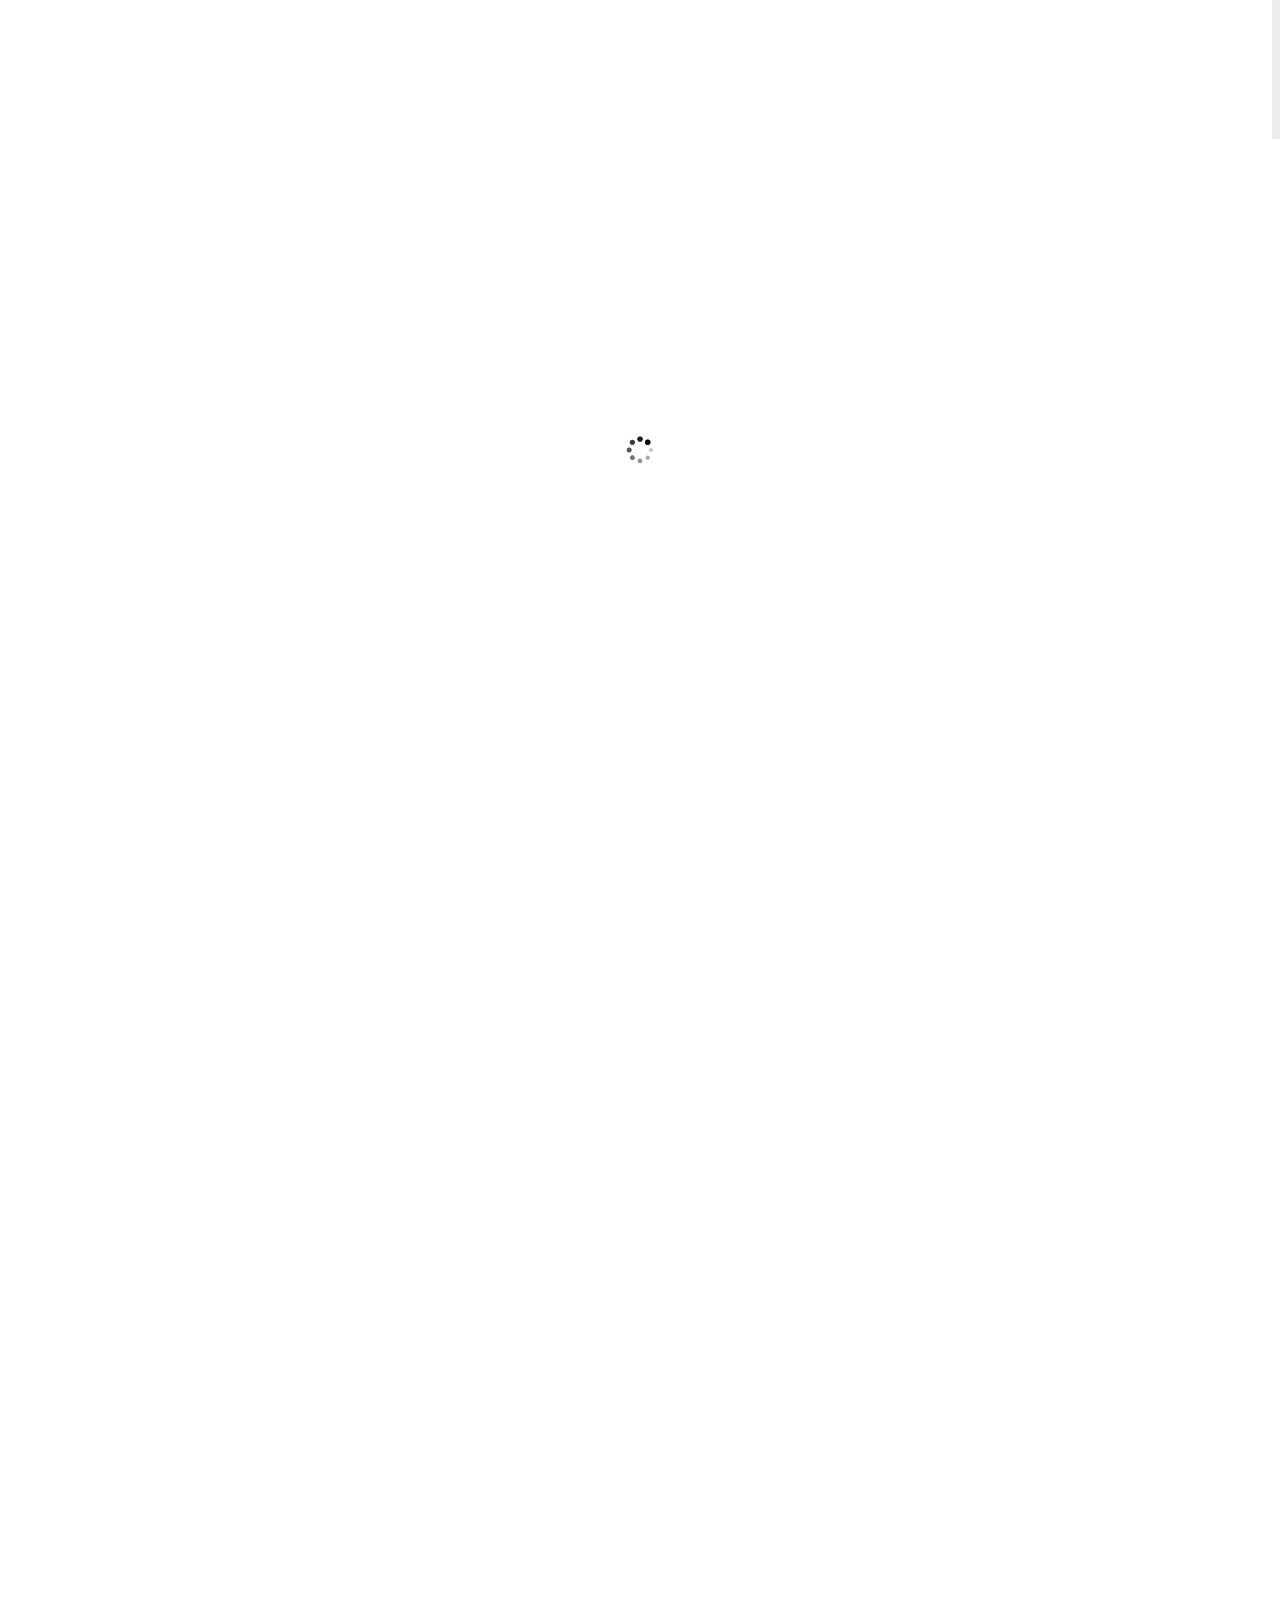
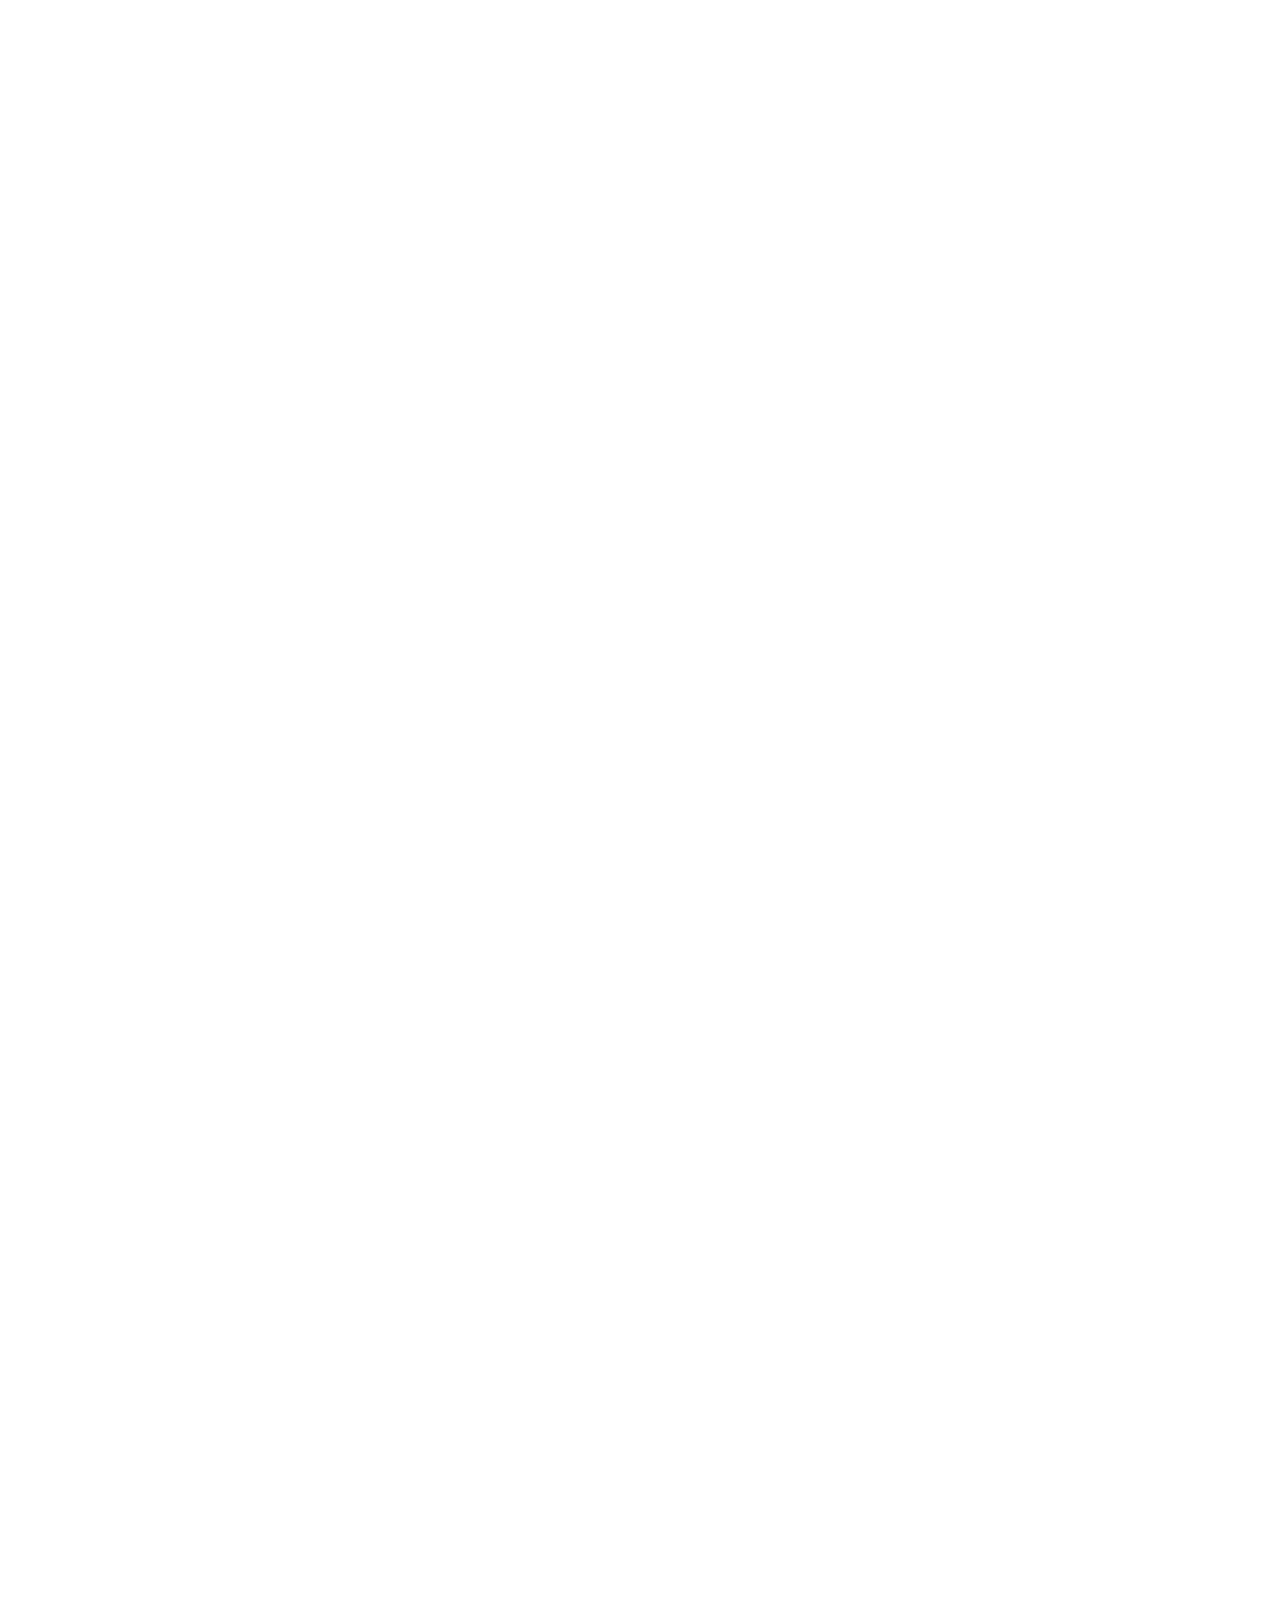
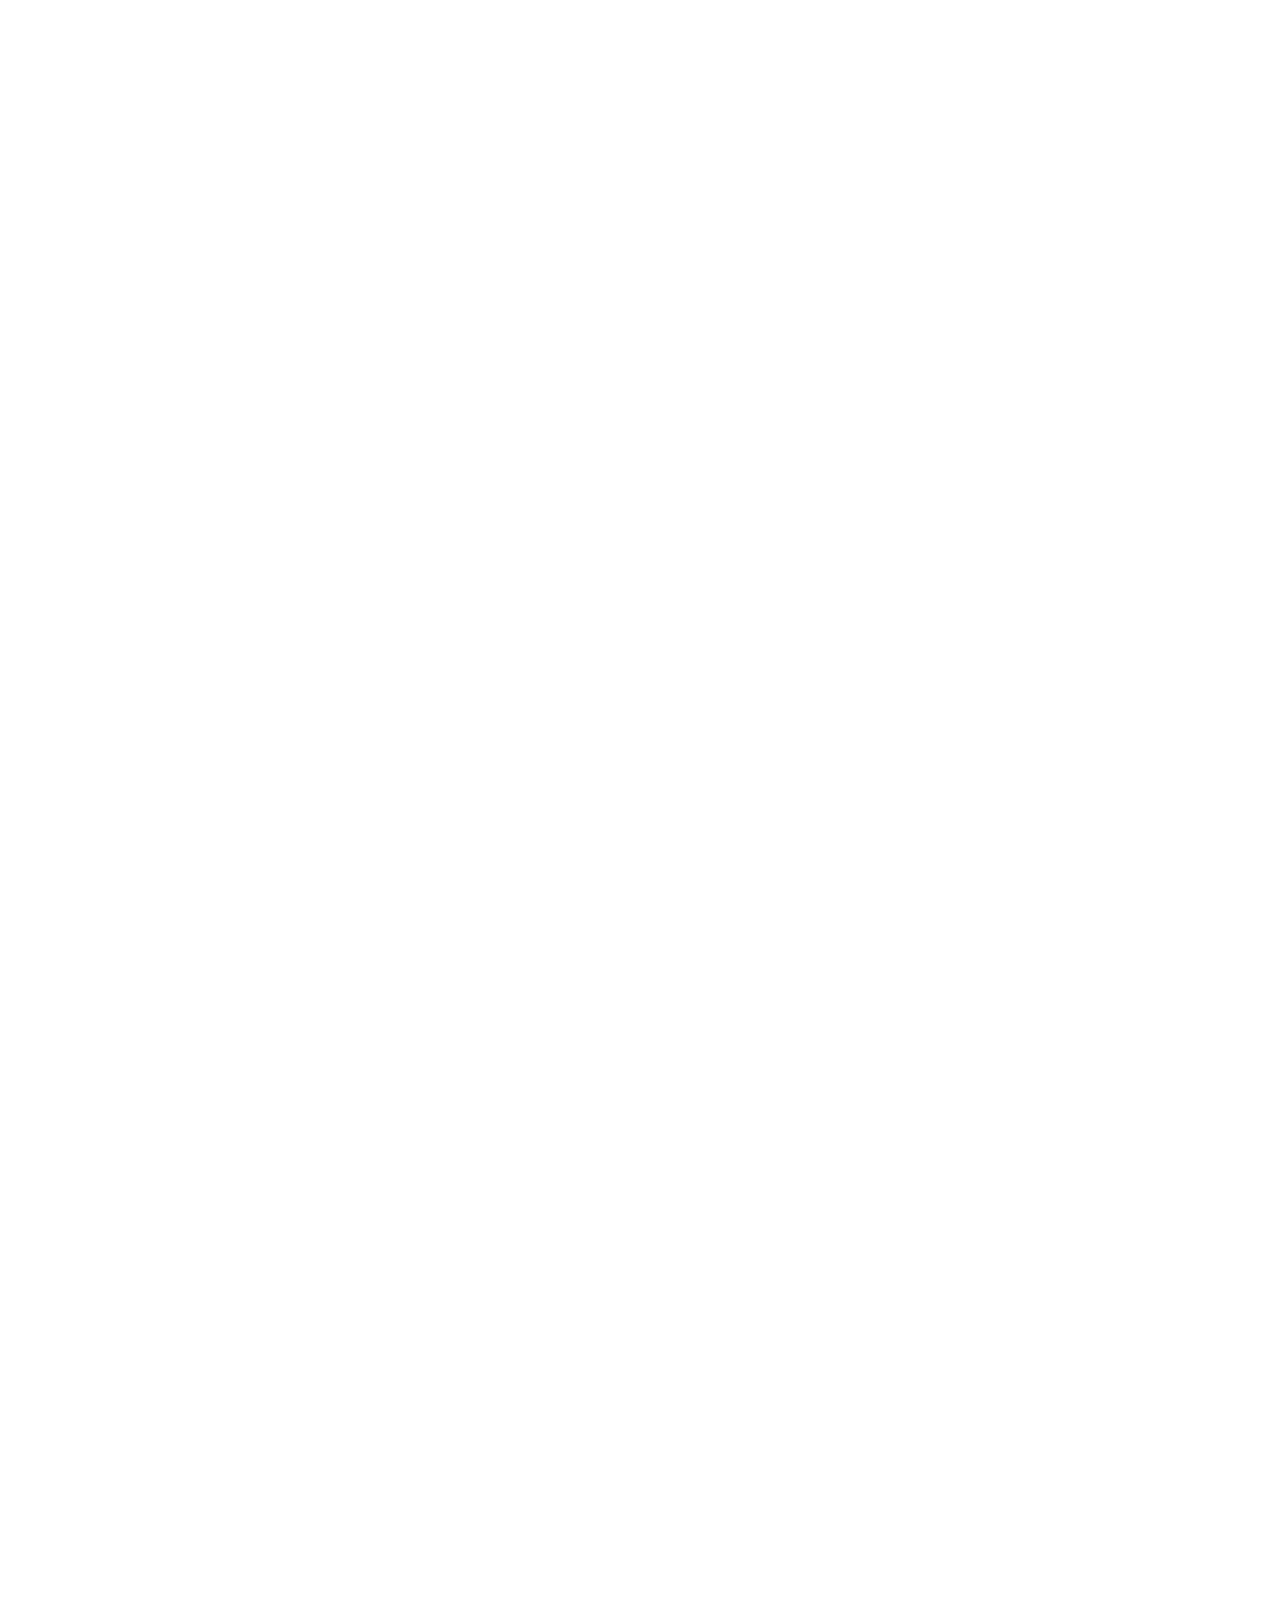
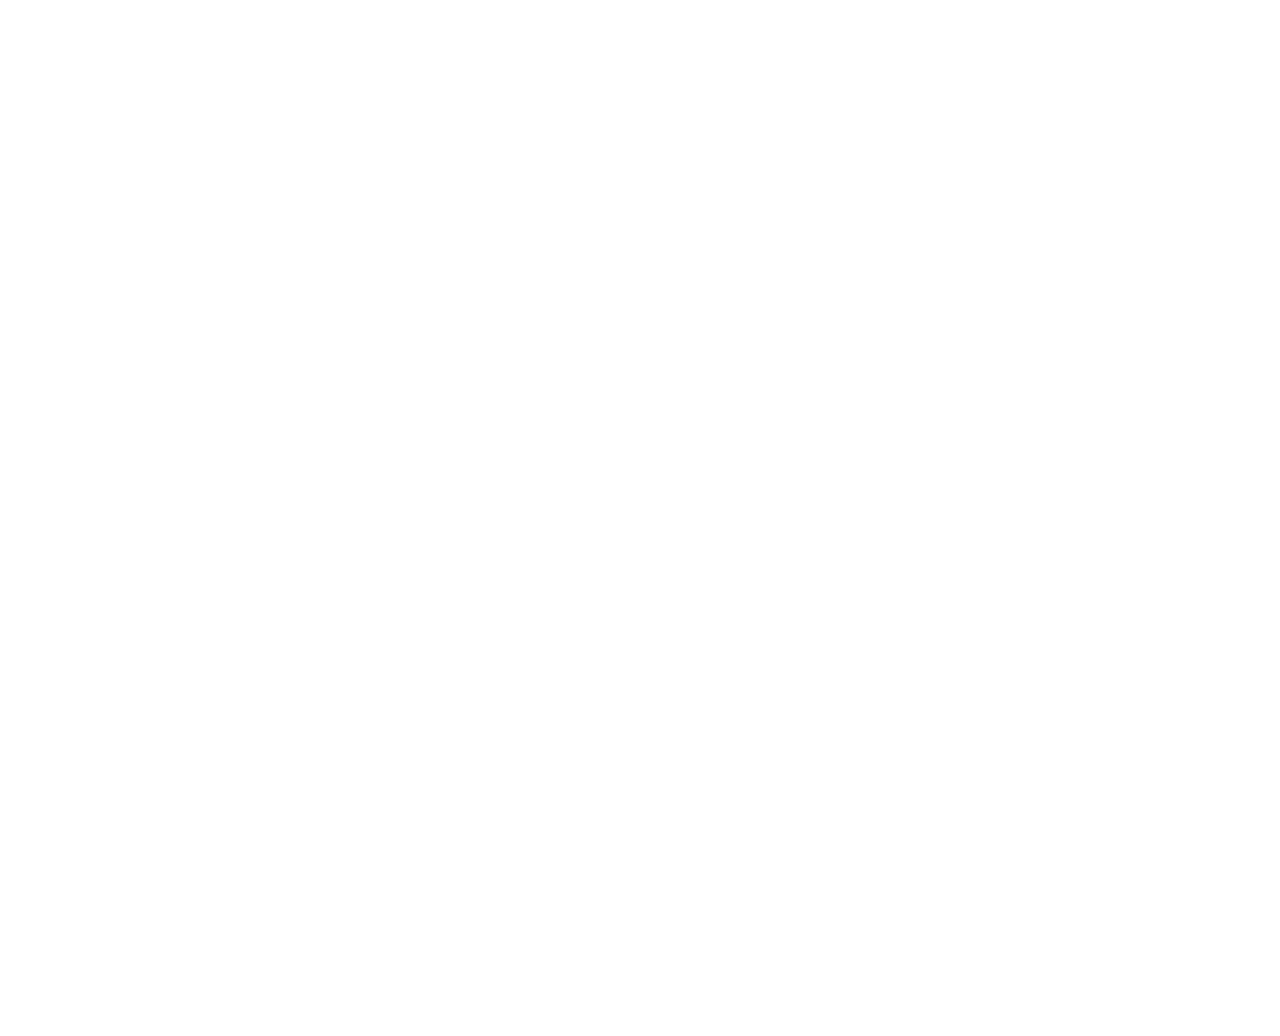
==== commit 53f90993: "saving before trying something new" ====
--- a/index.html
+++ b/index.html
@@ -180,19 +180,19 @@
 					<!-- ROW -->
 					<div class="row offset-top-75">
 						<div class="col-lg-3 col-md-3 col-sm-6 col-xs-6 col-ss-12 margbot30 services_item">
-							<p><b>Quality</b> Service</p>
+							<p><i class="fa fa-sq fa-thumbs-up"></i><b>Quality</b> Service</p>
 							<span>Lorem ipsum dolor sit amet, consectetur adipiscing elit, sed do eiusmod tempor incididunt ut labore.</span>
 						</div>
 						<div class="col-lg-3 col-md-3 col-sm-6 col-xs-6 col-ss-12 margbot30 services_item">
-							<p><b>Reasonable</b> Prices</p>
+							<p><i class="fa fa-sq fa-money"></i><b>Reasonable</b> Prices</p>
 							<span>Lorem ipsum dolor sit amet, consectetur adipiscing elit, sed do eiusmod tempor incididunt ut labore.</span>
 						</div>
 						<div class="col-lg-3 col-md-3 col-sm-6 col-xs-6 col-ss-12 margbot30 services_item">
-							<p><b>Experienced</b> Professionals</p>
+							<p><i class="fa fa-sq fa-gavel"></i><b>Experienced</b> Professionals</p>
 							<span>Lorem ipsum dolor sit amet, consectetur adipiscing elit, sed do eiusmod tempor incididunt ut labore.</span>
 						</div>
 						<div class="col-lg-3 col-md-3 col-sm-6 col-xs-6 col-ss-12 margbot30 services_item">
-							<p><b>Free</b> Consultation</p>
+							<p><i class="fa fa-sq fa-coffee"></i><b>Free</b> Consultation</p>
 							<span>Lorem ipsum dolor sit amet, consectetur adipiscing elit, sed do eiusmod tempor incididunt ut labore.</span>
 						</div>
 					</div><!-- //ROW -->
--- a/css/style.css
+++ b/css/style.css
@@ -66,6 +66,15 @@
 	height:auto;
 }
 
+.img_bw{
+	-webkit-filter: grayscale(100%); /* Safari 6.0 - 9.0 */
+    filter: grayscale(100%);
+}
+.img_bw:hover{
+	-webkit-filter: grayscale(0%); /* Safari 6.0 - 9.0 */
+    filter: grayscale(0%);
+}
+
 a {color:#999; transition: all 0.3s ease-in-out; -webkit-transition: all 0.3s ease-in-out;}
 a:hover, a:focus {text-decoration:none; color:#333;}
 
@@ -134,8 +143,8 @@
 	color:#333;
 }
 h1 {margin:0 0 26px; line-height:46px; font-size:46px;}
-h2 {margin:0 0 26px; line-height:40px; font-size:40px; color:#0c5da5;}
-h2 b {font-weight:500; color:#053764;}
+h2 {margin:0 0 26px; line-height:40px; font-size:40px; color:#4a4b4b;}
+h2 b {font-weight:500; color:#1e1e1e;}
 h3 {margin:0 0 21px; line-height:25px; font-size:22px;}
 h3 b {font-weight:900;}
 h4 {margin:0 0 34px; line-height:25px; font-size:20px;}
@@ -144,7 +153,7 @@
 h6 {margin:0 0 15px; line-height:20px; font-size:12px;}
 
 .text-white{color:#fff;}
-.text-white b{color:#d0ddff;}
+.text-white b{color:#aeaeae;}
 .center {text-align:center;}
 .right {text-align:right;}
 .left {text-align:left;}
@@ -156,6 +165,8 @@
 .color_yellow {color:#fec400;}
 
 .color_bg {background:#30a67c;}
+
+.fa-sq {background:#e93213; color:#fff; padding:2px; margin-right: 5px;}
 
 /* __________ blockquote __________ */
 blockquote {position:relative; margin: 0 0 13px; padding:0 0 0 47px; border:0; font-style:italic; font-size:16px; color:#979797;}
@@ -307,16 +318,16 @@
 	font-weight:400;
 	line-height:20px;
 	font-size:16px;
-	color:#053764;
+	color:#1e1e1e;
 	transition: all 0.3s ease-in-out; 
 	-webkit-transition: all 0.3s ease-in-out;
 	font-family: 'Rokkitt', serif;
 }
 .menu-item{
-	color:#053764;
+	color:#1e1e1e;
 }
 .menu-item:hover{
-	color:#0c5da5;
+	color:#4a4b4b;
 }
 /* Sub menu */
 .sub-menu ul {
@@ -340,7 +351,7 @@
     height: 0;
     border-left: 6px solid transparent;
     border-right: 7px solid transparent;
-    border-bottom: 6px solid #053764;
+    border-bottom: 6px solid #1e1e1e;
 }
 
 .sub-menu ul li  {
@@ -357,10 +368,10 @@
 	text-align:left;
 	font-size:12px;
 	color:#fff;
-	background:#053764;
-}
-
-.sub-menu ul li.active a, .sub-menu ul li a:hover {color:#fff !important; background:#0c5da5;}
+	background:#1e1e1e;
+}
+
+.sub-menu ul li.active a, .sub-menu ul li a:hover {color:#fff !important; background:#4a4b4b;}
 
 
 
@@ -468,7 +479,7 @@
 	bottom:0;
 	width:30px;
 	height:2px;
-	background-color:#ccc;
+	background-color:#e93213;
 }
 
 .services_item span {
@@ -835,8 +846,8 @@
 /*	OUR TEAM
 /*-----------------------------------------------------------------------------------*/
 #team {
-	padding:75px 0 0;
-	background-color:#053764;
+	padding:75px 0 100px;
+	background-color:#1e1e1e;
 	background-size:cover;
 	background-attachment:fixed !important;
 }
@@ -854,7 +865,7 @@
 	height:100%;
 	text-align:center;
 	opacity:0;
-	background-color:rgba(5,55,100,0.8);
+	background-color:rgba(0,0,0,0.8);
 	transition: all 0.5s ease-in-out; 
 	-webkit-transition: all 0.5s ease-in-out;
 }
@@ -891,7 +902,7 @@
 	font-size: 18px;
 }
 .crewman_item .crewman_descr a:hover {
-	color:#2f70aa;
+	color:#e93213;
 	font-size: 18px;
 }
 .crewman_item .crewman_descr span {
@@ -925,8 +936,8 @@
 	opacity:1;
 }
 .crewman_item .crewman_social a:hover {
-	color:#2f70aa;
-	border-color:#2f70aa;
+	color:#e93213;
+	border-color:#e93213;
 }
 /*-----------------------------------------------------------------------------------*/
 /*	DOCTOR
@@ -975,7 +986,7 @@
 /*-----------------------------------------------------------------------------------*/
 
 #practices {
-	background-image:url(../images/team_bg.jpg);
+	background-color:#1e1e1e;
 	background-repeat: no-repeat;
     background-attachment: fixed;
     background-position:right;
@@ -986,7 +997,7 @@
 .nav-tabs > li > a{
 	color: #fff;
     cursor: default;
-    background-color: #0c5da5;
+    background-color: #4a4b4b;
     border:none;
     font-size:16px;
     border-radius: 0 0 0 0;
@@ -1042,7 +1053,7 @@
 }
 .post_item_content p {
 	font-size: 12px;
-	color:#0c5da5;
+	color:#4a4b4b;
 	margin-bottom:5px;
 }
 .post_item_content h4 {
@@ -1187,7 +1198,7 @@
 	margin: 0 10px 10px 0;
 }
 .contact-info a:hover, .contact-info a:focus, .contact-info a:active{
-	color:#0c5da5;
+	color:#4a4b4b;
 	font-size: 18px;
 }
 
@@ -1212,11 +1223,11 @@
 	opacity:0;
 	width:100%;
 	padding:20px 0 10px;
-	background: #053764; /* Old browsers */
-	background: -moz-linear-gradient(top, #053764 0%, #2f70aa 100%); /* FF3.6-15 */
-	background: -webkit-linear-gradient(top, #053764 0%,#2f70aa 100%); /* Chrome10-25,Safari5.1-6 */
-	background: linear-gradient(to bottom, #053764 0%,#2f70aa 100%); /* W3C, IE10+, FF16+, Chrome26+, Opera12+, Safari7+ */
-	filter: progid:DXImageTransform.Microsoft.gradient( startColorstr='#053764', endColorstr='#2f70aa',GradientType=0 ); /* IE6-9 */
+	background: #1e1e1e; /* Old browsers */
+	background: -moz-linear-gradient(top, #1e1e1e 0%, #e93213 100%); /* FF3.6-15 */
+	background: -webkit-linear-gradient(top, #1e1e1e 0%,#e93213 100%); /* Chrome10-25,Safari5.1-6 */
+	background: linear-gradient(to bottom, #1e1e1e 0%,#e93213 100%); /* W3C, IE10+, FF16+, Chrome26+, Opera12+, Safari7+ */
+	filter: progid:DXImageTransform.Microsoft.gradient( startColorstr='#1e1e1e', endColorstr='#e93213',GradientType=0 ); /* IE6-9 */
 	transform: translateX(-50%);
 	-ms-transform: translateX(-50%);
 	-webkit-transform: translateX(-50%);
@@ -1227,7 +1238,7 @@
 	color:#fff;
 }
 .footer-link li a:hover{
-	color:#ad260e;
+	color:#e93213;
 }
 .footer-essentials li a{
 	color:#ddd;
@@ -1245,8 +1256,8 @@
 	margin: 0 7px 10px 0;
 }
 .footer-social li a{
-	border:2px solid #0c5da5;
-	color: #0c5da5;
+	border:2px solid #4a4b4b;
+	color: #4a4b4b;
 	display: block;
 	width: 50px;
 	height: 50px;
@@ -1255,8 +1266,8 @@
 	font-size: 23px;
 }
 .footer-social li a:hover{
-	border:2px solid #2f70aa;
-	color: #2f70aa;
+	border:2px solid #e93213;
+	color: #e93213;
 }
 /* __________ Footer About Block __________ */
 .foot_about_block p {
@@ -1303,15 +1314,15 @@
 	display:block;
 	width:50px;
 	height:50px;
-	border:2px solid #053764;
+	border:2px solid #1e1e1e;
 	text-align:center;
 	line-height:46px;
 	font-size:23px;
-	color:#053764;
+	color:#1e1e1e;
 }
 .social li a:hover {
-	color:#0c5da5;
-	border-color:#0c5da5;
+	color:#4a4b4b;
+	border-color:#4a4b4b;
 }
 
 
@@ -1992,8 +2003,8 @@
 	
 	
 /* __________ Menu __________ */
-	a.menu_toggler {display:inline-block; float:right; margin: 20px 0 0 20px; width:40px; height:40px; text-align:center; line-height:38px; font-size:23px; color:#fff; background-color:#053764;}
-	a.menu_toggler:hover {background-color:#0c5da5;}
+	a.menu_toggler {display:inline-block; float:right; margin: 20px 0 0 20px; width:40px; height:40px; text-align:center; line-height:38px; font-size:23px; color:#fff; background-color:#1e1e1e;}
+	a.menu_toggler:hover {background-color:#4a4b4b;}
 	
 	.navmenu {position:absolute; left:0; right:0; top:80px; background-color:#fff;}
 	.navmenu ul {padding:10px 0;}
@@ -2003,7 +2014,7 @@
 	.sub-menu ul {display:block; position:static; width:100%; box-shadow:none; padding:0; margin:0;}
 	.sub-menu ul:before {display:none !important;}
 	.navmenu li.sub-menu:hover, .navmenu li.sub-menu.active_page {background:none;}
-	.sub-menu ul li a {background:none; border:0; padding-left:30px; color:#053764;}
+	.sub-menu ul li a {background:none; border:0; padding-left:30px; color:#1e1e1e;}
 	.sub-menu ul li a:hover, .sub-menu ul li.active a {background:none !important; color:#333 !Important;}
 	.sub-menu ul li a:before {content:'-'; position:absolute; z-index:10; left:17px; top:4px; color:#666;}
 
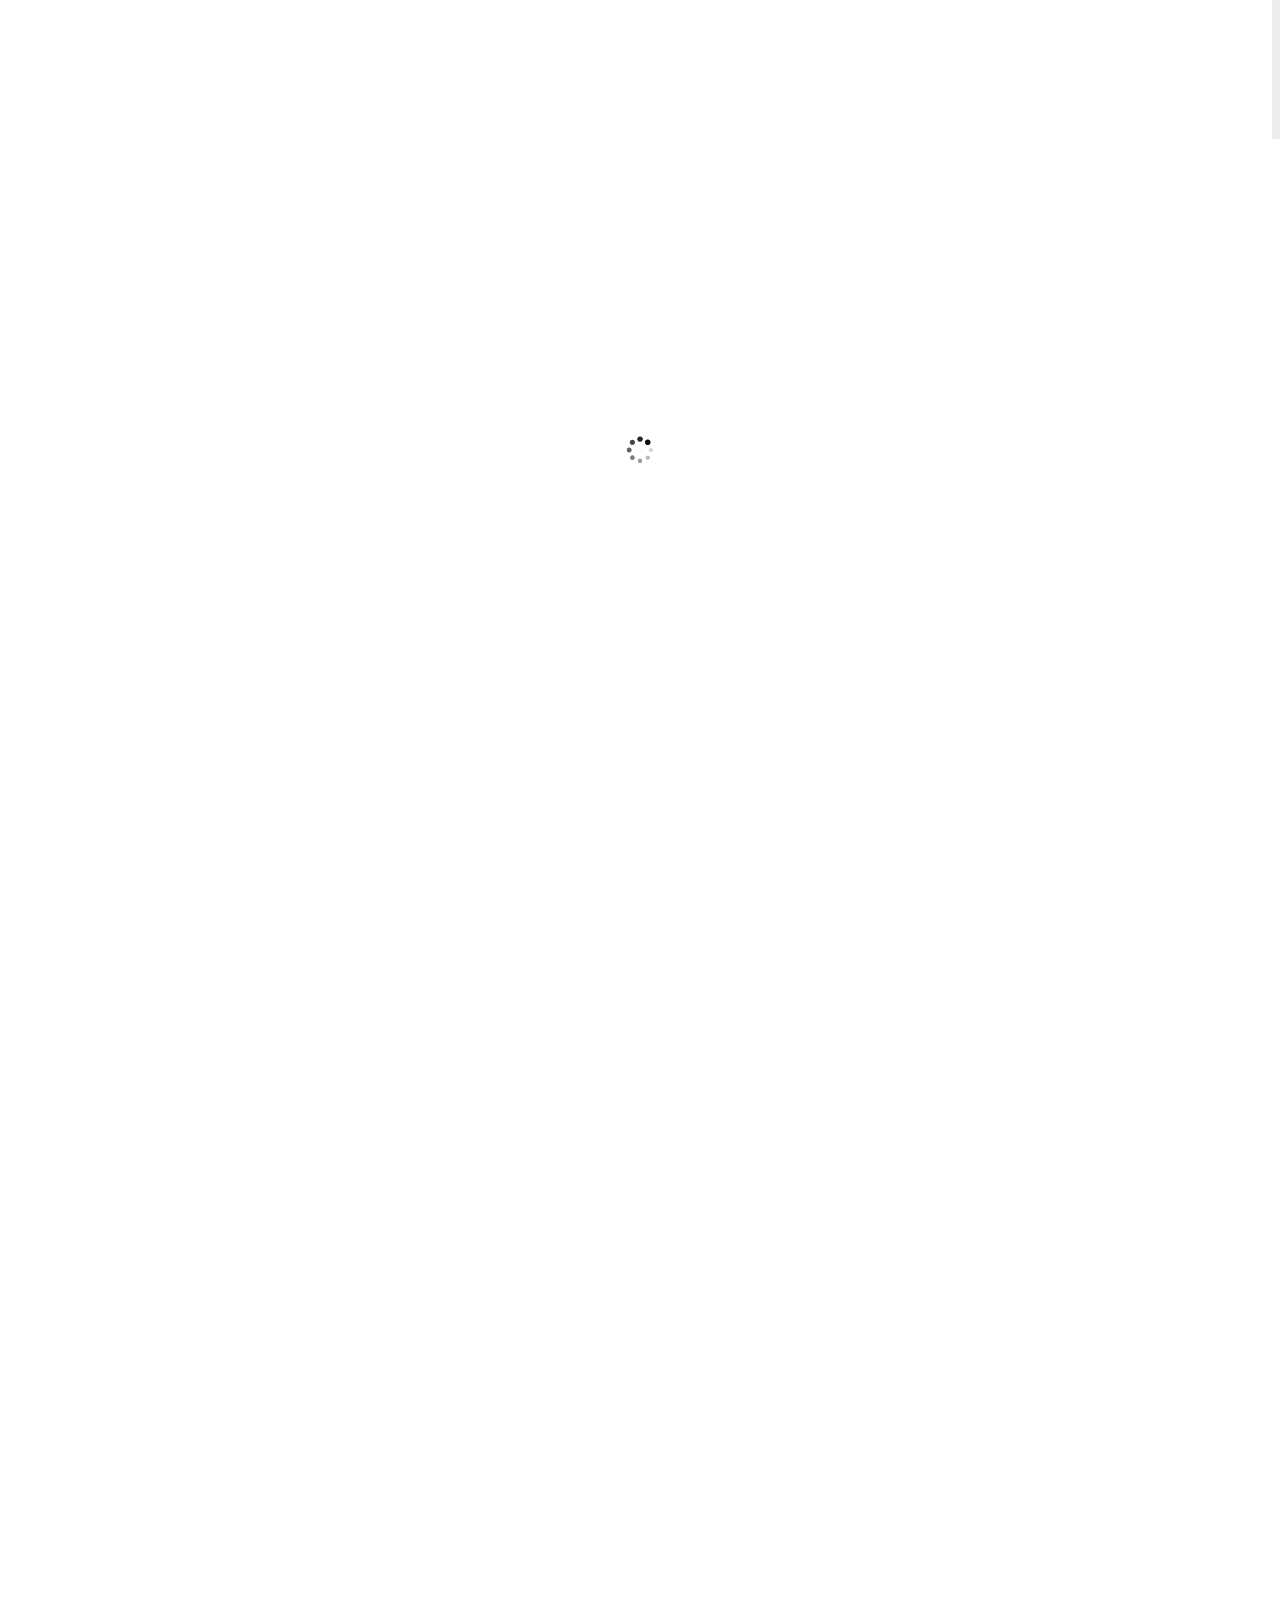
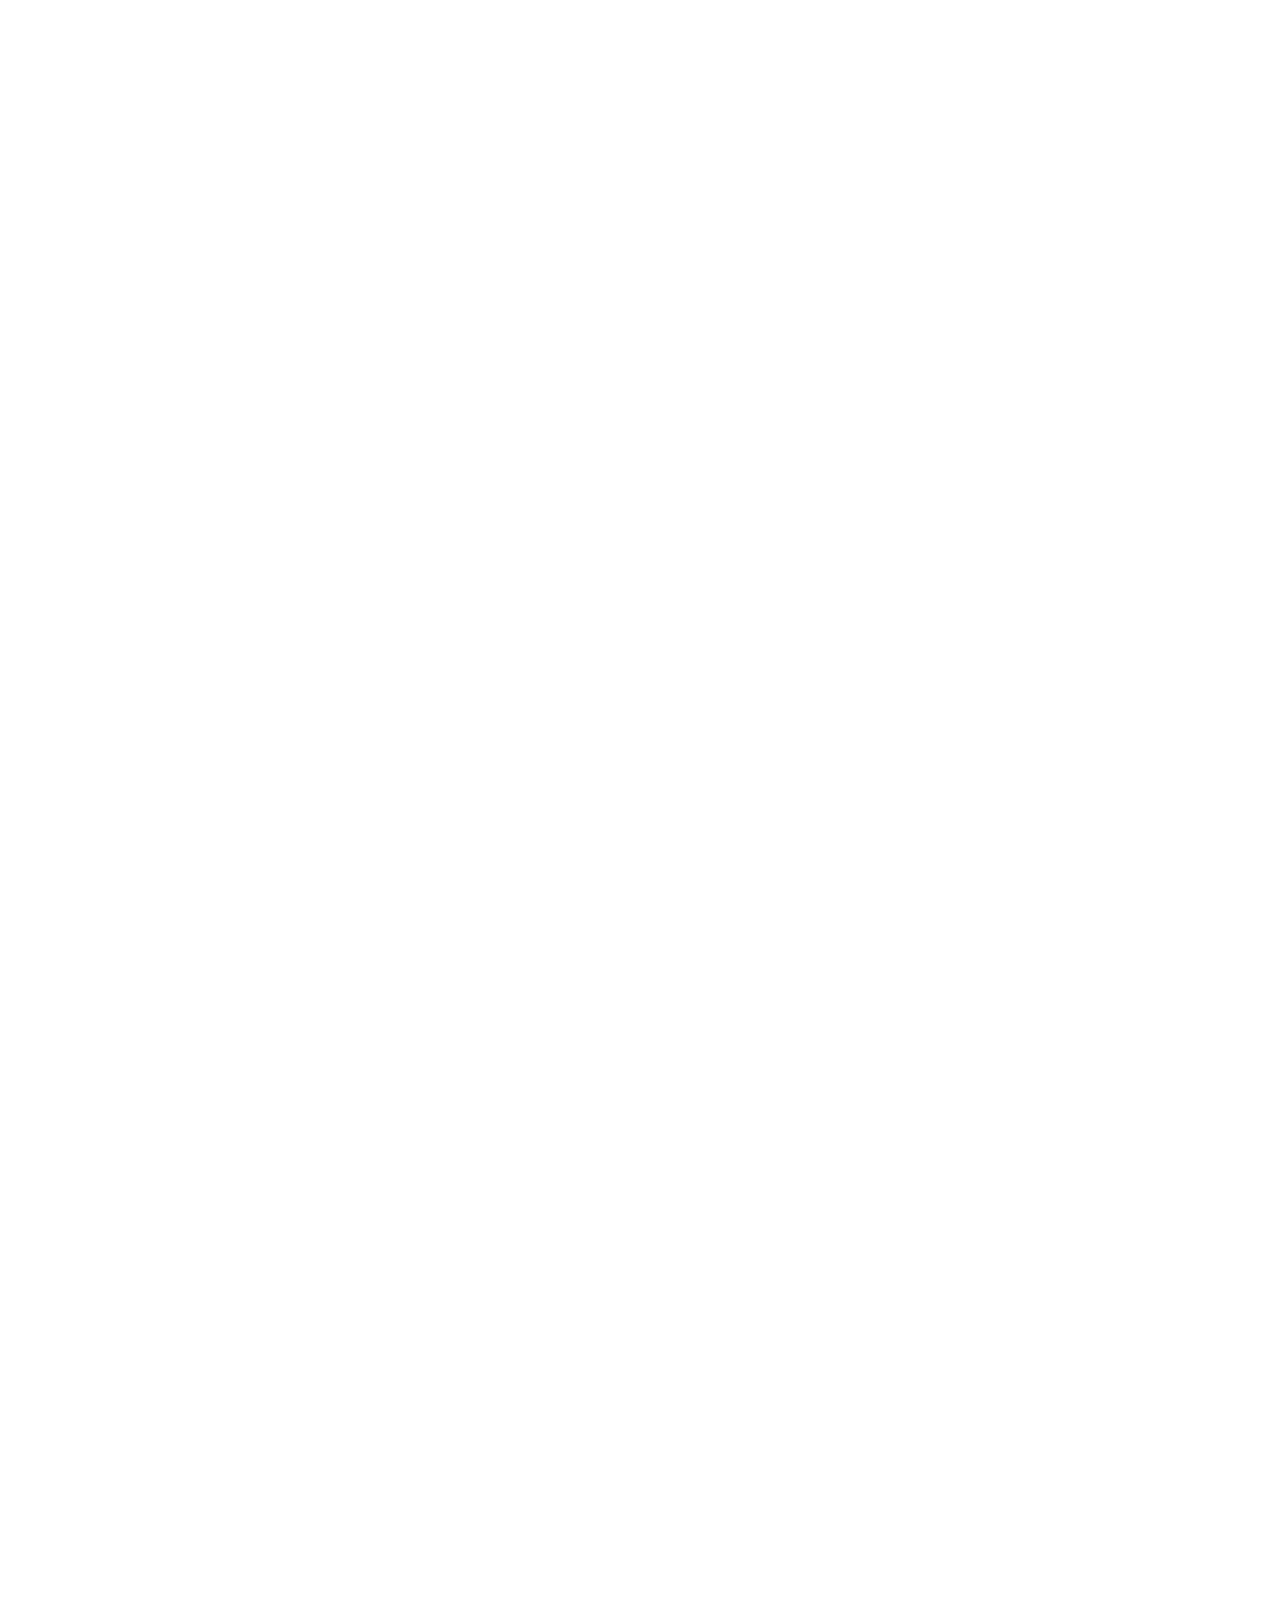
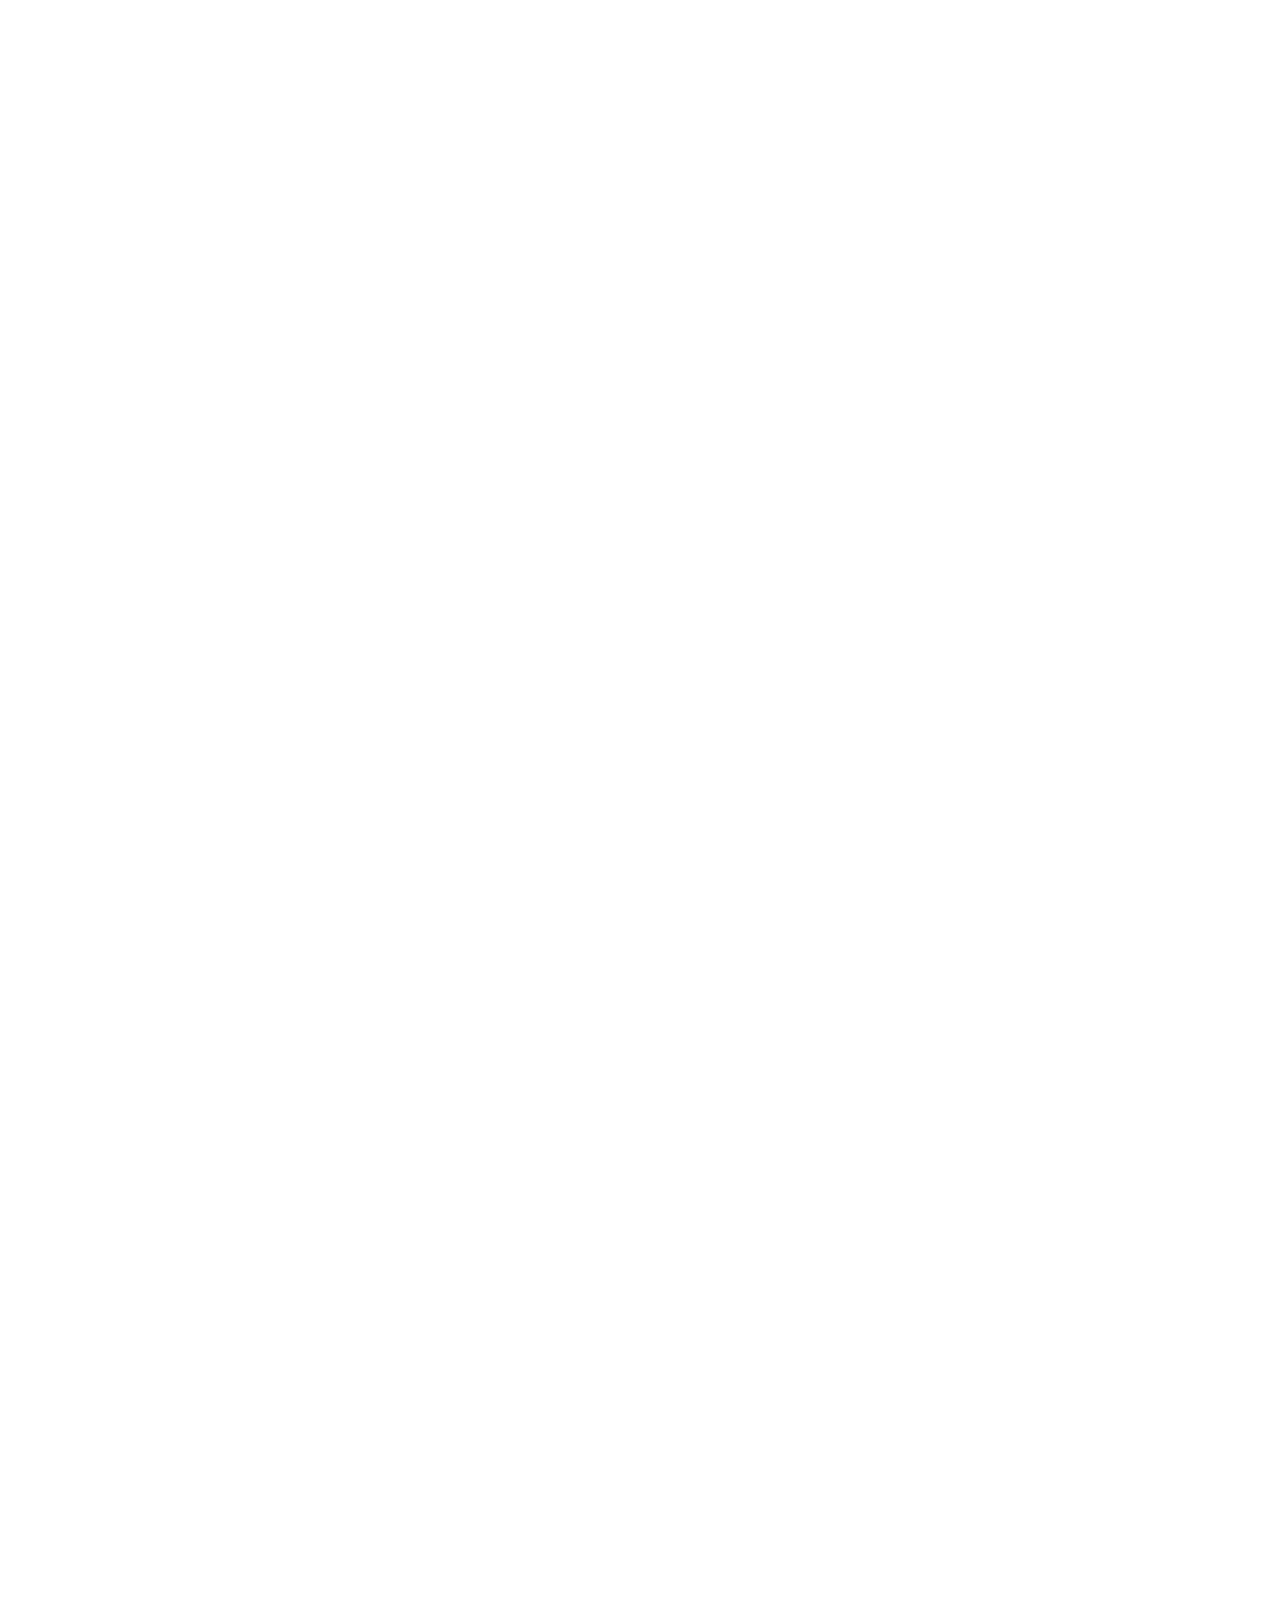
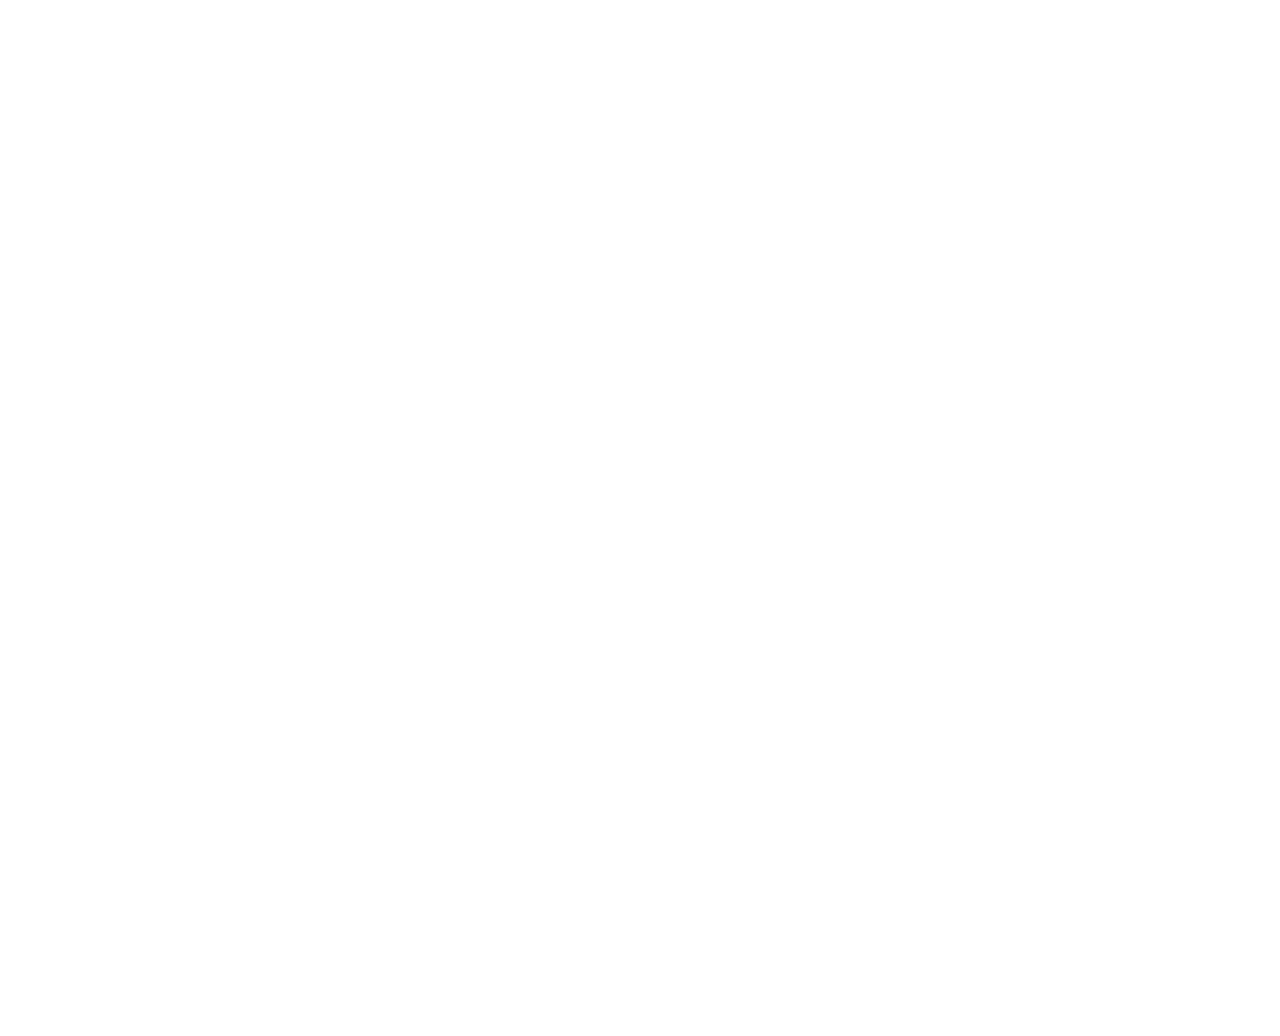
==== commit 5da25818: "another day's work" ====
--- a/index.html
+++ b/index.html
@@ -99,9 +99,9 @@
 								<li class="sub-menu">
 									<a href="#team" class="menu-item">Professional Staff</a>
 									<ul>
-										<li><a href="doctor.html">Ricky Baker</a></li>
-										<li><a href="doctor.html">John Doe</a></li>
-										<li><a href="doctor.html">Staci Curtis</a></li>
+										<li><a href="professional.html">Ricky Baker</a></li>
+										<li><a href="professional.html">John Doe</a></li>
+										<li><a href="professional.html">Staci Curtis</a></li>
 									</ul>
 								</li>
 								<li class="scroll_btn"><a href="#news" class="menu-item">News</a></li>
@@ -198,7 +198,7 @@
 					</div><!-- //ROW -->
 					<div class="row offset-top-30">
 						<div class="col-md-6">
-							<img class="img-responsive" src="images/location.jpg">
+							<img class="img-responsive img-bw" src="images/location.jpg">
 						</div>
 						<div class="col-md-6">
 							<div class="offset-top-30-mobile services_item">
@@ -231,12 +231,12 @@
 						<div class="item">
 							<div class="crewman_item">
 								<div class="crewman">
-									<img src="images/team/1.jpg" alt="" />
+									<img src="images/team/1.jpg" alt="" class="img-bw"/>
 								</div>
 								<div class="crewman_descr center">
 									<div class="crewman_descr_cont">
 										<p><b>Ricky Baker</b></p>
-										<a href="doctor.html">View Profile</a>
+										<a href="professional.html">View Profile</a>
 									</div>
 								</div>
 								<div class="crewman_social">
@@ -251,12 +251,12 @@
 						<div class="item">
 							<div class="crewman_item">
 								<div class="crewman">
-									<img src="images/team/2.jpg" alt="" />
+									<img src="images/team/2.jpg" alt="" class="img-bw"/>
 								</div>
 								<div class="crewman_descr center">
 									<div class="crewman_descr_cont">
 										<p><b>John Doe</b></p>
-										<a href="doctor.html">View Profile</a>
+										<a href="professional.html">View Profile</a>
 									</div>
 								</div>
 								<div class="crewman_social">
@@ -271,12 +271,12 @@
 						<div class="item">
 							<div class="crewman_item">
 								<div class="crewman">
-									<img src="images/team/3.jpg" alt="" />
+									<img src="images/team/3.jpg" alt="" class="img-bw"/>
 								</div>
 								<div class="crewman_descr center">
 									<div class="crewman_descr_cont">
 										<p><b>Staci Curtis</b></p>
-										<a href="doctor.html">View Profile</a>
+										<a href="professional.html">View Profile</a>
 									</div>
 								</div>
 								<div class="crewman_social">
@@ -291,12 +291,12 @@
 						<div class="item">
 							<div class="crewman_item">
 								<div class="crewman">
-									<img src="images/team/1.jpg" alt="" />
+									<img src="images/team/1.jpg" alt="" class="img-bw"/>
 								</div>
 								<div class="crewman_descr center">
 									<div class="crewman_descr_cont">
 										<p><b>Ricky Baker</b></p>
-										<a href="doctor.html">View Profile</a>
+										<a href="professional.html">View Profile</a>
 									</div>
 								</div>
 								<div class="crewman_social">
@@ -311,12 +311,12 @@
 						<div class="item">
 							<div class="crewman_item">
 								<div class="crewman">
-									<img src="images/team/2.jpg" alt="" />
+									<img src="images/team/2.jpg" alt="" class="img-bw"/>
 								</div>
 								<div class="crewman_descr center">
 									<div class="crewman_descr_cont">
 										<p><b>John Doe</b></p>
-										<a href="doctor.html">View Profile</a>
+										<a href="professional.html">View Profile</a>
 									</div>
 								</div>
 								<div class="crewman_social">
@@ -331,12 +331,12 @@
 						<div class="item">
 							<div class="crewman_item">
 								<div class="crewman">
-									<img src="images/team/3.jpg" alt="" />
+									<img src="images/team/3.jpg" alt="" class="img-bw"/>
 								</div>
 								<div class="crewman_descr center">
 									<div class="crewman_descr_cont">
 										<p><b>Staci Curtis</b></p>
-										<a href="doctor.html">View Profile</a>
+										<a href="professional.html">View Profile</a>
 									</div>
 								</div>
 								<div class="crewman_social">
@@ -351,12 +351,12 @@
 						<div class="item">
 							<div class="crewman_item">
 								<div class="crewman">
-									<img src="images/team/1.jpg" alt="" />
+									<img src="images/team/1.jpg" alt="" class="img-bw"/>
 								</div>
 								<div class="crewman_descr center">
 									<div class="crewman_descr_cont">
 										<p><b>Ricky Baker</b></p>
-										<a href="doctor.html">View Profile</a>
+										<a href="professional.html">View Profile</a>
 									</div>
 								</div>
 								<div class="crewman_social">
@@ -371,12 +371,12 @@
 						<div class="item">
 							<div class="crewman_item">
 								<div class="crewman">
-									<img src="images/team/2.jpg" alt="" />
+									<img src="images/team/2.jpg" alt="" class="img-bw"/>
 								</div>
 								<div class="crewman_descr center">
 									<div class="crewman_descr_cont">
 										<p><b>John Doe</b></p>
-										<a href="doctor.html">View Profile</a>
+										<a href="professional.html">View Profile</a>
 									</div>
 								</div>
 								<div class="crewman_social">
@@ -404,9 +404,7 @@
 				<div class="row recent_posts" data-appear-top-offset="-200" data-animated="fadeInUp">
 					<div class="offset-top-30 col-lg-4 col-md-4 col-sm-6 padbot30 post_item_block">
 						<div class="post_item">
-							<div class="post_item_img">
-								<img src="images/blog/corporate1.jpg" alt="" />
-							</div>
+							<a href="news-item.html"><img src="images/blog/corporate1.jpg" class="img-bw" alt=""/></a>
 						</div>
 						<div>
 							<div class="text-left post_item_content">
@@ -418,9 +416,7 @@
 					</div>
 					<div class="offset-top-30 col-lg-4 col-md-4 col-sm-6 offset-sm-top-0 padbot30 post_item_block">
 						<div class="post_item">
-							<div class="post_item_img">
-								<img src="images/blog/finance1.jpg" alt="" />
-							</div>
+							<a href="news-item.html"><img src="images/blog/finance1.jpg" class="img-bw" alt=""/></a>
 						</div>
 						<div>
 							<div class="text-left post_item_content">
@@ -432,9 +428,7 @@
 					</div>
 					<div class="offset-top-30 col-lg-4 col-md-4 col-sm-6 padbot30 post_item_block">
 						<div class="post_item">
-							<div class="post_item_img">
-								<img src="images/blog/litigation1.jpg" alt="" />
-							</div>
+							<a href="news-item.html"><img src="images/blog/litigation1.jpg" class="img-bw" alt=""/></a>
 						</div>
 						<div>
 							<div class="text-left post_item_content">
@@ -446,9 +440,7 @@
 					</div>
 					<div class="offset-top-30 col-lg-4 col-md-4 col-sm-6 padbot30 post_item_block">
 						<div class="post_item">
-							<div class="post_item_img">
-								<img src="images/blog/realestate1.jpg" alt="" />
-							</div>
+							<a href="news-item.html"><img src="images/blog/realestate1.jpg" class="img-bw" alt=""/></a>
 						</div>
 						<div>
 							<div class="text-left post_item_content">
@@ -460,9 +452,7 @@
 					</div>
 					<div class="offset-top-30 col-lg-4 col-md-4 col-sm-6 padbot30 post_item_block">
 						<div class="post_item">
-							<div class="post_item_img">
-								<img src="images/blog/native1.jpg" alt="" />
-							</div>
+							<a href="news-item.html"><img src="images/blog/native1.jpg" class="img-bw" alt=""/></a>
 						</div>
 						<div>
 							<div class="text-left post_item_content">
@@ -474,9 +464,7 @@
 					</div>
 					<div class="offset-top-30 col-lg-4 col-md-4 col-sm-6 padbot30 post_item_block">
 						<div class="post_item">
-							<div class="post_item_img">
-								<img src="images/blog/tax1.jpg" alt="" />
-							</div>
+							<a href="news-item.html"><img src="images/blog/tax1.jpg" class="img-bw" alt=""/></a>
 						</div>
 						<div>
 							<div class="text-left post_item_content">
@@ -504,115 +492,63 @@
 					
 					<!-- work1 -->
 					<div class="item">
-						<div class="work_item">
-							<div class="work_img">
+						<div class="work_img">
+							<a class="img-bw" href="practice.html">
 								<img src="images/works/1.jpg" alt=""/>
-								<a class="zoom" href="images/works/1.jpg" rel="prettyPhoto[portfolio1]"></a>
-							</div>
-							<div class="work_description">
-								<div class="work_descr_cont">
-									<a href="portfolio-post.html" >Corporate</a>
-									<span>Lorem Ipsum Dolor</span>
-								</div>
-							</div>
+								<h4>Corporate</h4>
+							</a>
 						</div>
 					</div><!-- //work1 -->
 					
 					<!-- work2 -->
 					<div class="item">
-						<div class="work_item">
-							<div class="work_img">
+						<div class="work_img">
+							<a class="img-bw" href="practice.html">
 								<img src="images/works/2.jpg" alt=""/>
-								<a class="zoom" href="images/works/2.jpg" rel="prettyPhoto[portfolio1]"></a>
-							</div>
-							<div class="work_description">
-								<div class="work_descr_cont">
-									<a href="portfolio-post.html">Finance</a>
-									<span>Lorem Ipsum Dolor</span>
-								</div>
-							</div>
+								<h4>Finance</h4>
+							</a>
 						</div>
 					</div><!-- //work2 -->
 					
 					<!-- work3 -->
 					<div class="item">
-						<div class="work_item">
-							<div class="work_img">
+						<div class="work_img">
+							<a class="img-bw" href="practice.html">
 								<img src="images/works/3.jpg" alt=""/>
-								<a class="zoom" href="images/works/3.jpg" rel="prettyPhoto[portfolio1]"></a>
-							</div>
-							<div class="work_description">
-								<div class="work_descr_cont">
-									<a href="portfolio-post.html" >Litigation</a>
-									<span>Lorem Ipsum Dolor</span>
-								</div>
-							</div>
+								<h4>Litigation</h4>
+							</a>
 						</div>
 					</div><!-- //work3 -->
 					
 					<!-- work4 -->
 					<div class="item">
-						<div class="work_item">
-							<div class="work_img">
+						<div class="work_img">
+							<a class="img-bw" href="practice.html">
 								<img src="images/works/4.jpg" alt=""/>
-								<a class="zoom" href="images/works/4.jpg" rel="prettyPhoto[portfolio1]" ></a>
-							</div>
-							<div class="work_description">
-								<div class="work_descr_cont">
-									<a href="portfolio-post.html">Real Estate</a>
-									<span>Lorem Ipsum Dolor</span>
-								</div>
-							</div>
+								<h4>Real Estate</h4>
+							</a>
 						</div>
 					</div><!-- //work4 -->
 					
 					<!-- work5 -->
 					<div class="item">
-						<div class="work_item">
-							<div class="work_img">
+						<div class="work_img">
+							<a class="img-bw" href="practice.html">
 								<img src="images/works/5.jpg" alt=""/>
-								<a class="zoom" href="images/works/5.jpg" rel="prettyPhoto[portfolio1]" ></a>
-							</div>
-							<div class="work_description">
-								<div class="work_descr_cont">
-									<a href="portfolio-post.html">Native American</a>
-									<span>Lorem Ipsum Dolor</span>
-								</div>
-							</div>
+								<h4>Native American</h4>
+							</a>
 						</div>
 					</div><!-- //work5 -->
 					
 					<!-- work6 -->
 					<div class="item">
-						<div class="work_item">
-							<div class="work_img">
+						<div class="work_img">
+							<a class="img-bw" ref="practice.html">
 								<img src="images/works/6.jpg" alt=""/>
-								<a class="zoom" href="images/works/6.jpg" rel="prettyPhoto[portfolio1]" ></a>
-							</div>
-							<div class="work_description">
-								<div class="work_descr_cont">
-									<a href="portfolio-post.html">Tax</a>
-									<span>Lorem Ipsum Dolor</span>
-								</div>
-							</div>
+								<h4>Tax</h4>
+							</a>
 						</div>
 					</div><!-- //work6 -->
-					
-					<!-- work7 -->
-					<div class="item">
-						<div class="work_item">
-							<div class="work_img">
-								<img src="images/works/7.jpg" alt="" />
-								<a class="zoom" href="images/works/7.jpg" rel="prettyPhoto[portfolio1]" ></a>
-							</div>
-							<div class="work_description">
-								<div class="work_descr_cont">
-									<a href="portfolio-post.html" >Tummy Tuck</a>
-									<span>Lorem Ipsum Dolor</span>
-								</div>
-							</div>
-						</div>
-					</div><!-- //work7 -->
 				</div><!-- //PROJECTS SLIDER -->
 			</div>
 		</section><!-- //PROJECTS -->
--- a/css/style.css
+++ b/css/style.css
@@ -66,16 +66,63 @@
 	height:auto;
 }
 
-.img_bw{
+.img-bw{
 	-webkit-filter: grayscale(100%); /* Safari 6.0 - 9.0 */
     filter: grayscale(100%);
-}
-.img_bw:hover{
-	-webkit-filter: grayscale(0%); /* Safari 6.0 - 9.0 */
-    filter: grayscale(0%);
-}
-
-a {color:#999; transition: all 0.3s ease-in-out; -webkit-transition: all 0.3s ease-in-out;}
+    transition: all 0.5s ease-in-out; 
+    -webkit-transition: all 0.5s ease-in-out;
+}
+.img-bw:hover{
+	-webkit-filter: grayscale(30%); /* Safari 6.0 - 9.0 */
+    filter: grayscale(30%);
+}
+.img-bw h4{
+	width:100%;
+	position:fixed;
+	bottom:5px;
+	padding:10px;
+	color:#fff;
+	text-align: center;
+	background-color: rgba(0,0,0,0.7);
+	transition: all 0.5s ease-in-out; 
+    -webkit-transition: all 0.5s ease-in-out;
+    opacity: 0;
+}
+.img-bw:hover h4{
+	opacity:1;
+}
+.img-bw h3{
+	width:100%;
+	position:fixed;
+	bottom:25px;
+	padding:10px;
+	color:#fff;
+	text-align: center;
+	background-color: rgba(0,0,0,0.7);
+	transition: all 0.5s ease-in-out; 
+    -webkit-transition: all 0.5s ease-in-out;
+    opacity: 0;
+}
+.img-bw:hover h3{
+	opacity:1;
+}
+.img-bw .crewman_social{
+	width:100%;
+	position:fixed;
+	bottom:5px;
+	padding:10px;
+	color:#fff;
+	text-align: center;
+	background-color: rgba(0,0,0,0.7);
+	transition: all 0.5s ease-in-out; 
+    -webkit-transition: all 0.5s ease-in-out;
+    opacity: 0;
+}
+.img-bw:hover h4{
+	opacity:1;
+}
+
+a {color:#999; transition: all 0.s ease-in-out; -webkit-transition: all 0.3s ease-in-out;}
 a:hover, a:focus {text-decoration:none; color:#333;}
 
 
@@ -847,9 +894,11 @@
 /*-----------------------------------------------------------------------------------*/
 #team {
 	padding:75px 0 100px;
-	background-color:#1e1e1e;
-	background-size:cover;
-	background-attachment:fixed !important;
+	background: #1e1e1e; /* Old browsers */
+	background: -moz-linear-gradient(top, #1e1e1e 0%, #3c3c3c 100%); /* FF3.6-15 */
+	background: -webkit-linear-gradient(top, #1e1e1e 0%,#3c3c3c 100%); /* Chrome10-25,Safari5.1-6 */
+	background: linear-gradient(to bottom, #1e1e1e 0%,#3c3c3c 100%); /* W3C, IE10+, FF16+, Chrome26+, Opera12+, Safari7+ */
+	filter: progid:DXImageTransform.Microsoft.gradient( startColorstr='#1e1e1e', endColorstr='#3c3c3c',GradientType=0 ); /* IE6-9 */
 }
 
 .crewman_item {
@@ -986,10 +1035,11 @@
 /*-----------------------------------------------------------------------------------*/
 
 #practices {
-	background-color:#1e1e1e;
-	background-repeat: no-repeat;
-    background-attachment: fixed;
-    background-position:right;
+	background: #1e1e1e; /* Old browsers */
+	background: -moz-linear-gradient(top, #1e1e1e 0%, #3c3c3c 100%); /* FF3.6-15 */
+	background: -webkit-linear-gradient(top, #1e1e1e 0%,#3c3c3c 100%); /* Chrome10-25,Safari5.1-6 */
+	background: linear-gradient(to bottom, #1e1e1e 0%,#3c3c3c 100%); /* W3C, IE10+, FF16+, Chrome26+, Opera12+, Safari7+ */
+	filter: progid:DXImageTransform.Microsoft.gradient( startColorstr='#1e1e1e', endColorstr='#3c3c3c',GradientType=0 ); /* IE6-9 */
 }
 .nav-tabs > li {
 	margin-bottom:-2px;
@@ -1224,10 +1274,10 @@
 	width:100%;
 	padding:20px 0 10px;
 	background: #1e1e1e; /* Old browsers */
-	background: -moz-linear-gradient(top, #1e1e1e 0%, #e93213 100%); /* FF3.6-15 */
-	background: -webkit-linear-gradient(top, #1e1e1e 0%,#e93213 100%); /* Chrome10-25,Safari5.1-6 */
-	background: linear-gradient(to bottom, #1e1e1e 0%,#e93213 100%); /* W3C, IE10+, FF16+, Chrome26+, Opera12+, Safari7+ */
-	filter: progid:DXImageTransform.Microsoft.gradient( startColorstr='#1e1e1e', endColorstr='#e93213',GradientType=0 ); /* IE6-9 */
+	background: -moz-linear-gradient(top, #1e1e1e 0%, #3c3c3c 100%); /* FF3.6-15 */
+	background: -webkit-linear-gradient(top, #1e1e1e 0%,#3c3c3c 100%); /* Chrome10-25,Safari5.1-6 */
+	background: linear-gradient(to bottom, #1e1e1e 0%,#3c3c3c 100%); /* W3C, IE10+, FF16+, Chrome26+, Opera12+, Safari7+ */
+	filter: progid:DXImageTransform.Microsoft.gradient( startColorstr='#1e1e1e', endColorstr='#3c3c3c',GradientType=0 ); /* IE6-9 */
 	transform: translateX(-50%);
 	-ms-transform: translateX(-50%);
 	-webkit-transform: translateX(-50%);
@@ -1256,8 +1306,8 @@
 	margin: 0 7px 10px 0;
 }
 .footer-social li a{
-	border:2px solid #4a4b4b;
-	color: #4a4b4b;
+	border:2px solid #fff;
+	color: #fff;
 	display: block;
 	width: 50px;
 	height: 50px;
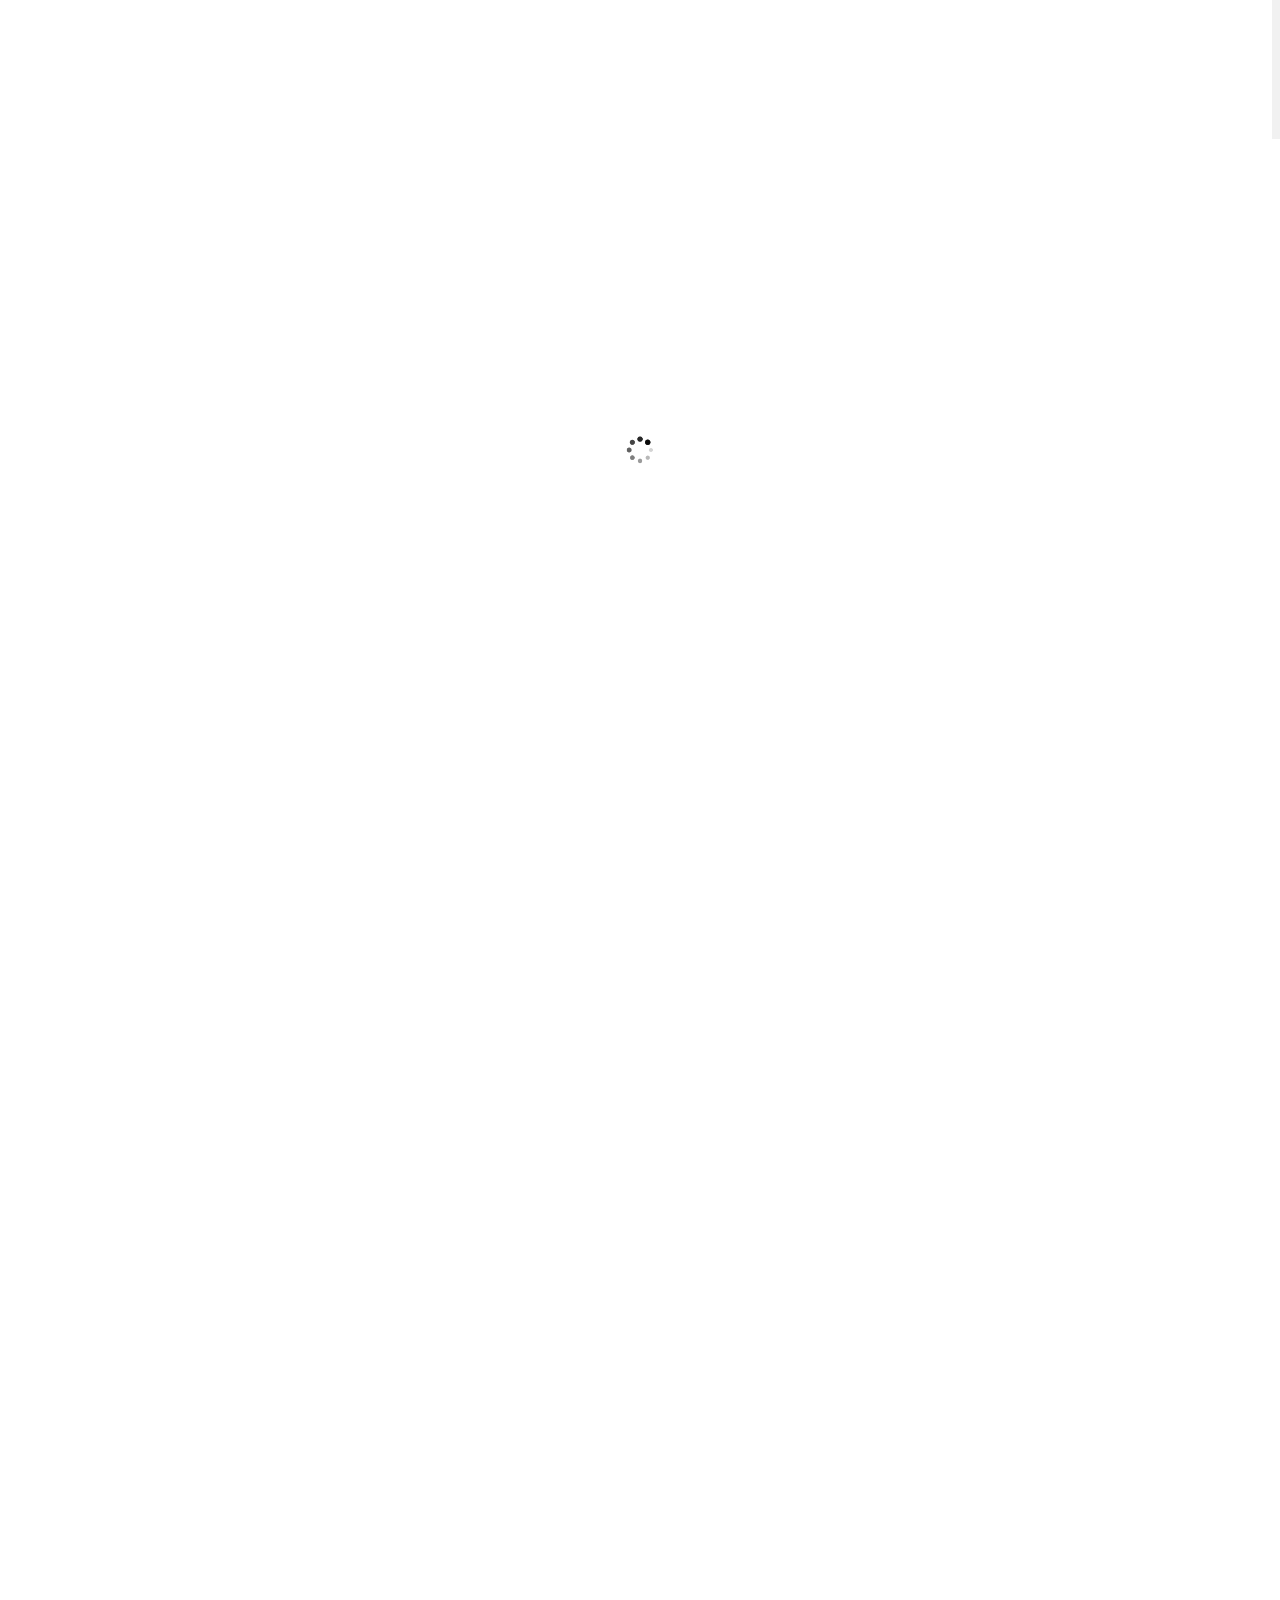
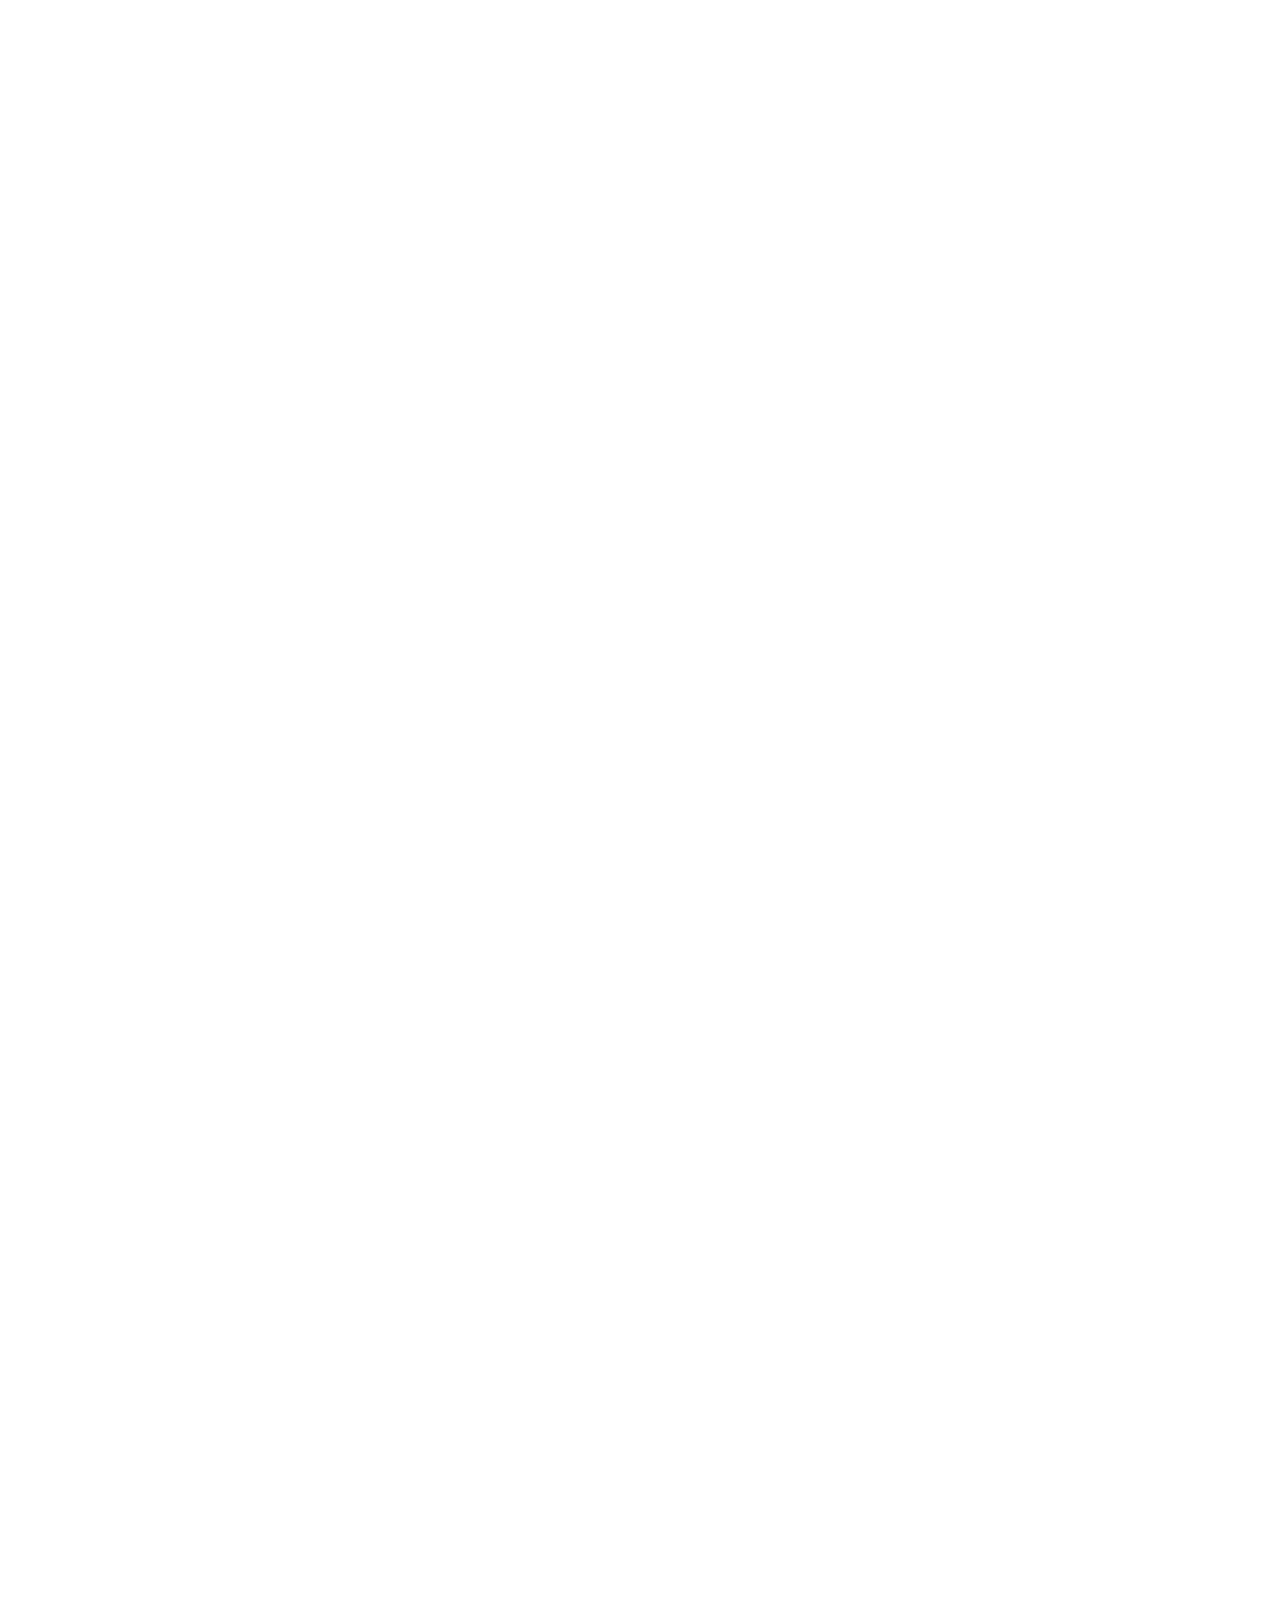
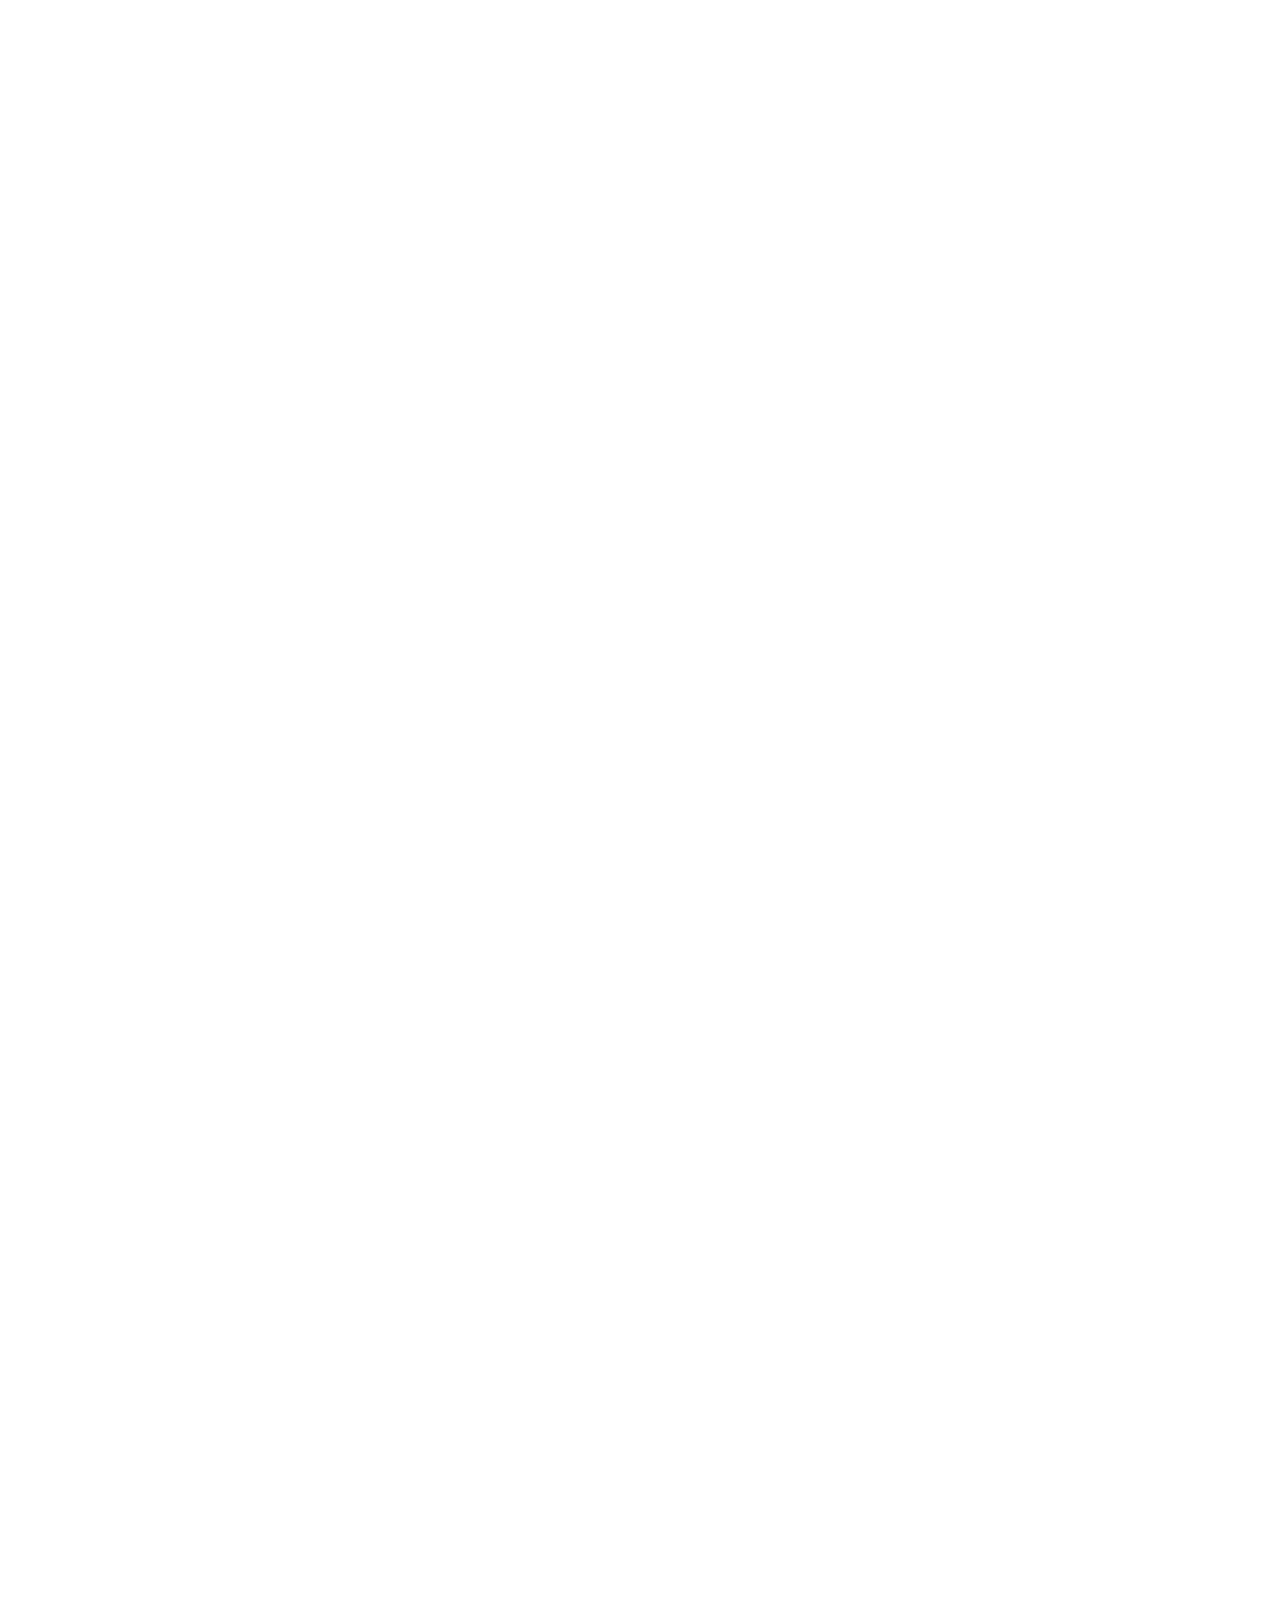
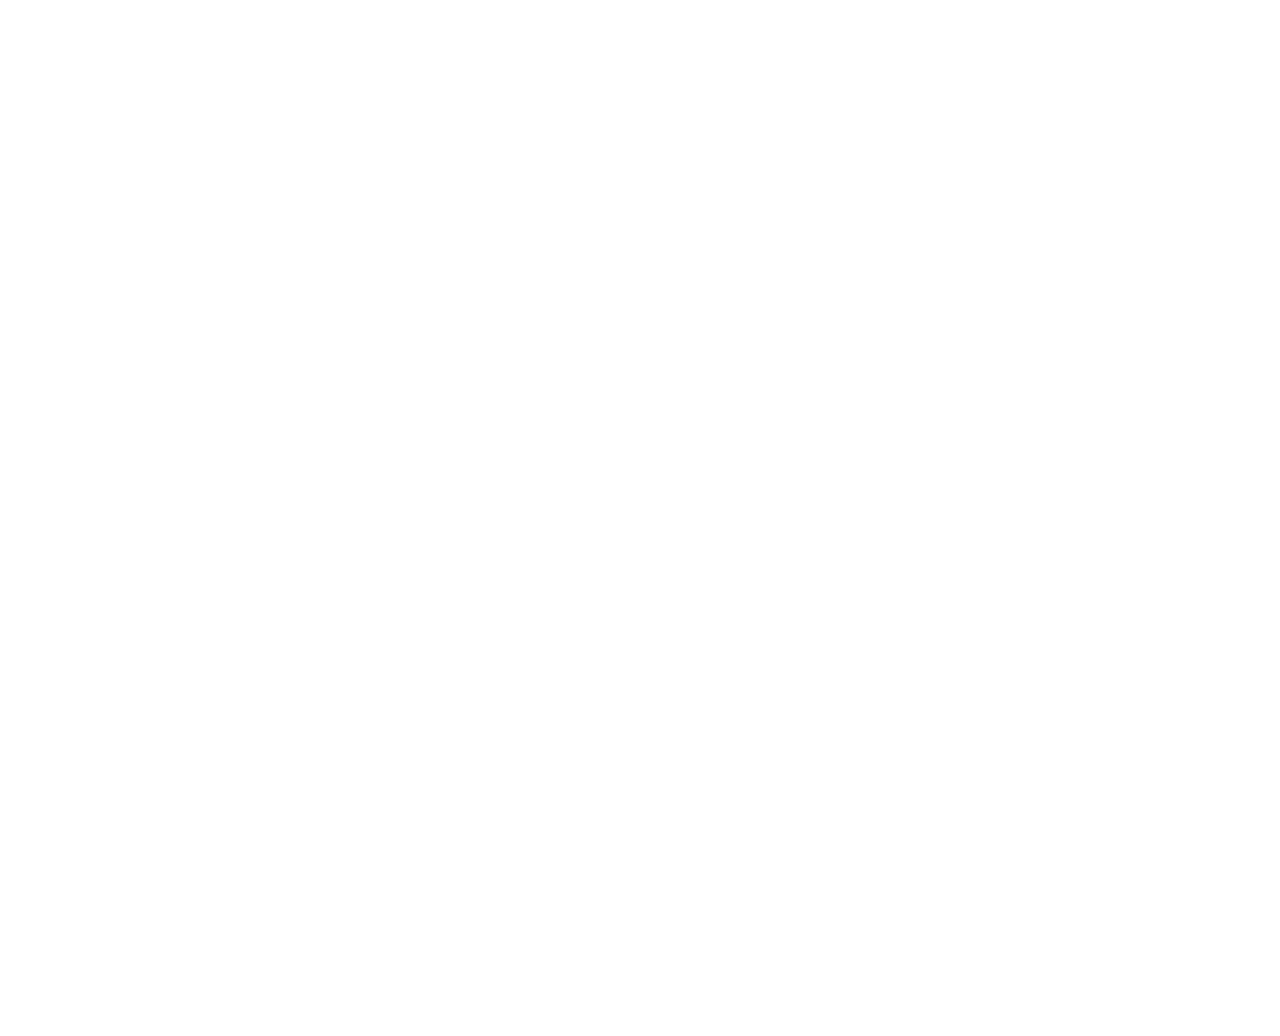
==== commit 1e3d263f: "last commit of today" ====
--- a/index.html
+++ b/index.html
@@ -482,7 +482,7 @@
 		
 			<!-- CONTAINER -->
 			<div class="container">
-				<h2 class="text-white"><b>Our</b> Gallery</h2>
+				<h2 class="text-white"><b>Practice</b> Areas</h2>
 			</div><!-- //CONTAINER -->
 			
 				
--- a/css/style.css
+++ b/css/style.css
@@ -65,7 +65,9 @@
 	max-width:100.1%;
 	height:auto;
 }
-
+.img-responsive{
+	margin:0 auto;
+}
 .img-bw{
 	-webkit-filter: grayscale(100%); /* Safari 6.0 - 9.0 */
     filter: grayscale(100%);
@@ -291,8 +293,40 @@
 	font-size:26px;
 	color:#fff;
 }
-
-
+.professional_hero{
+	background-image:url(../images/team_bg.jpg);
+	background-repeat:no-repeat;
+	background-size:cover;
+	background-position:top left;
+}
+.spacer{
+	height:400px;
+}
+.professional_box{
+	color:white;
+	padding:15px 0 50px;
+}
+.professional_social {
+	padding:15px 0;
+}
+.professional_social li a{
+	display: block;
+	width: 50px;
+	height: 50px;
+	border: 2px solid #fff;
+	text-align: center;
+	line-height: 46px;
+	font-size: 23px;
+	color: #fff;
+}
+.professional_social li a:hover{
+	color:#e93213;
+	border-color:#e93213;
+}
+.professional_social li {
+    display: inline-block;
+    margin: 0 7px 10px 0;
+}
 
 /* __________ breadcrumb __________ */
 .divider {
@@ -489,6 +523,9 @@
 }
 .offset-top-30{
 	margin-top: 30px;
+}
+.offset-top-40{
+	margin-top: 40px;
 }
 .offset-top-30-mobile{
 	margin-top: 0px;
@@ -1714,7 +1751,7 @@
 /*-----------------------------------------------------------------------------------*/
 /*	Portfolio Single
 /*-----------------------------------------------------------------------------------*/
-.single_page #portfolio {padding-top:50px;}
+#portfolio {padding:50px 0;}
 
 
 .portfolio_block hr {border-top:2px solid #e9e9e9;}
@@ -1728,7 +1765,20 @@
 	font-size:40px;
 	color:#333;
 }
-
+.video-container {
+  position:relative;
+  padding-bottom:56.25%;
+  padding-top:30px;
+  height:0;
+  overflow:hidden;
+}
+.video-container iframe, .video-container object, .video-container embed {
+  position:absolute;
+  top:0;
+  left:0;
+  width:100%;
+  height:100%;
+}
 
 
 /*-----------------------------------------------------------------------------------*/
@@ -1872,6 +1922,7 @@
 	.offset-top-30-mobile{margin-top: 30px;}
 	.contact-info > a > i{display:none;}
 	.logo img{max-height:30px; top:20px;}
+	.professional_hero{background-position: center;
 }
 
 @media (min-width: 992px) and (max-width: 1199px) {
@@ -2050,6 +2101,8 @@
 	#search-form input:focus {width:42px;}
 
 	.sidebar {text-align: center;}
+
+	.spacer {height:250px;}
 	
 	
 /* __________ Menu __________ */
@@ -2179,6 +2232,8 @@
 @media (max-width: 479px) {
 
 	#search-form {display:none;}
+	.spacer {height:150px;}
+	.professional_hero{background-image:url(../images/team_bg_mobile.jpg);}
 	
 	
 /* __________ Index __________ */
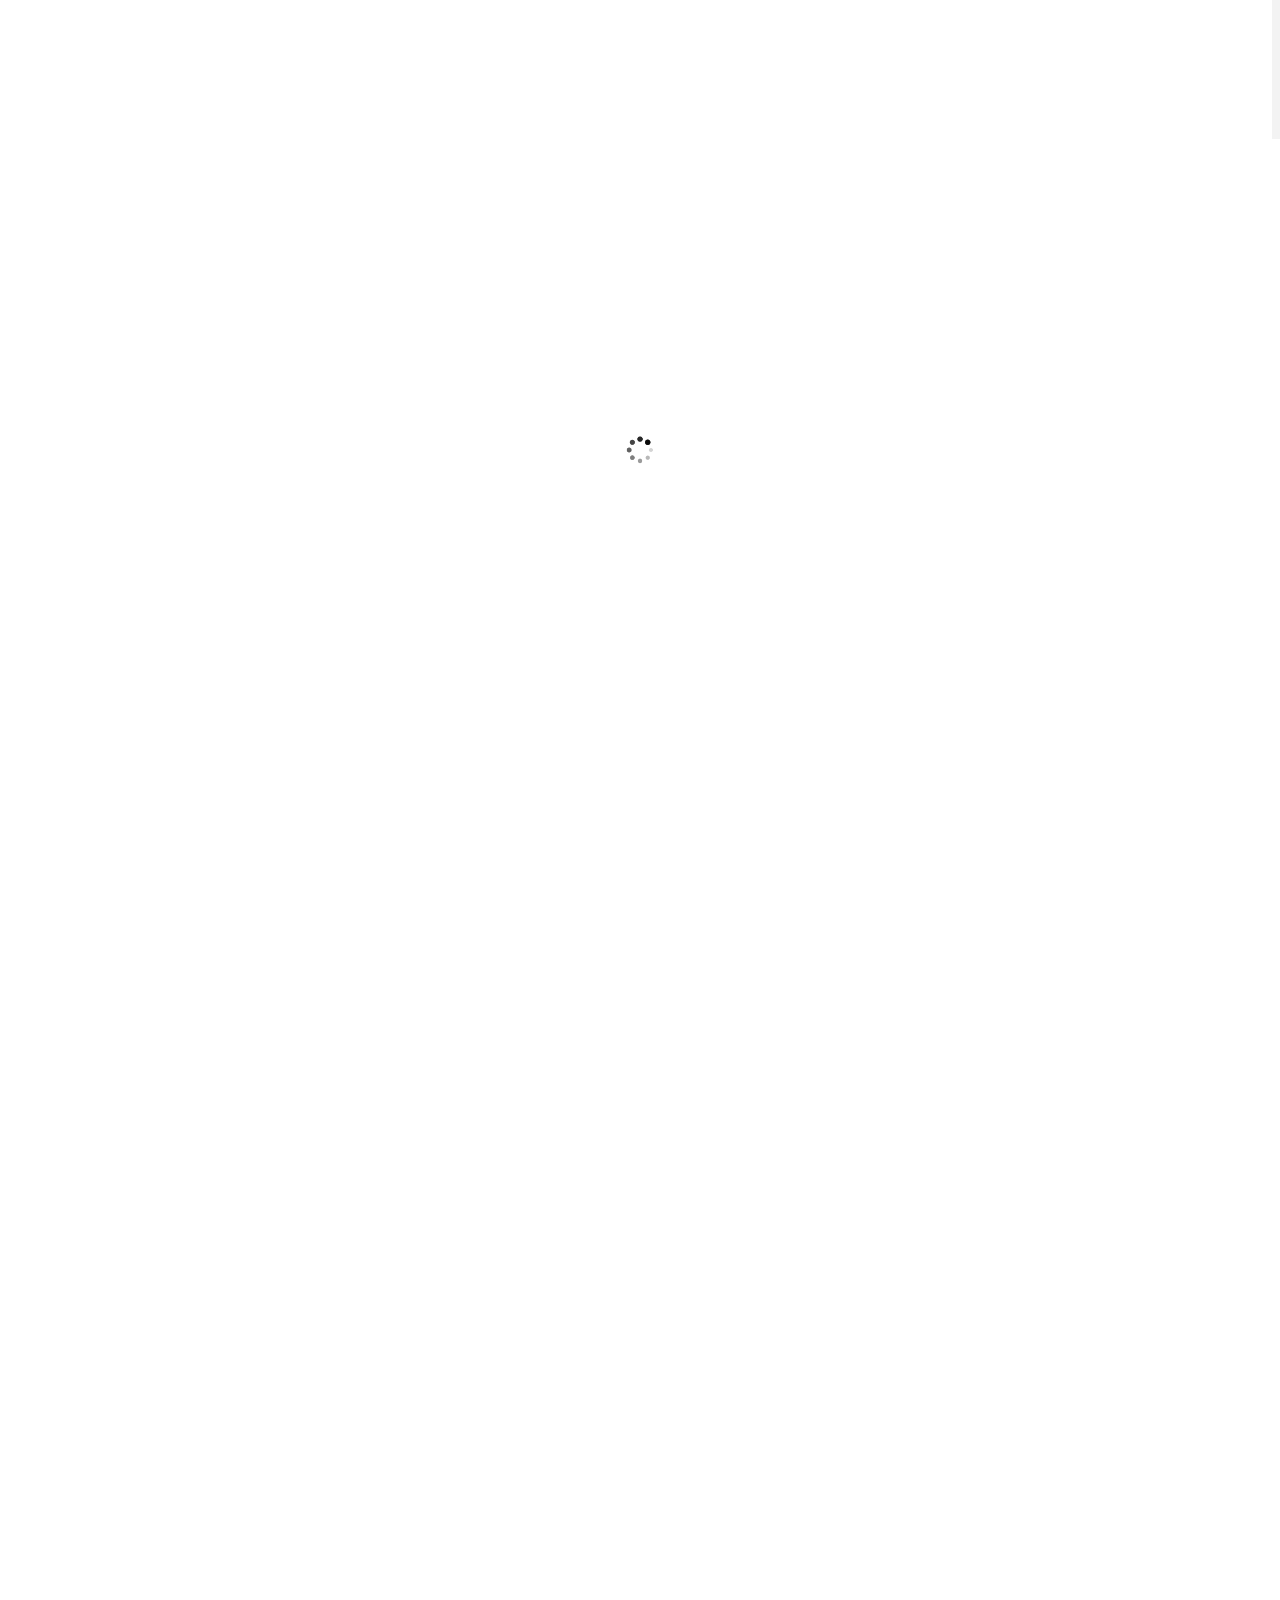
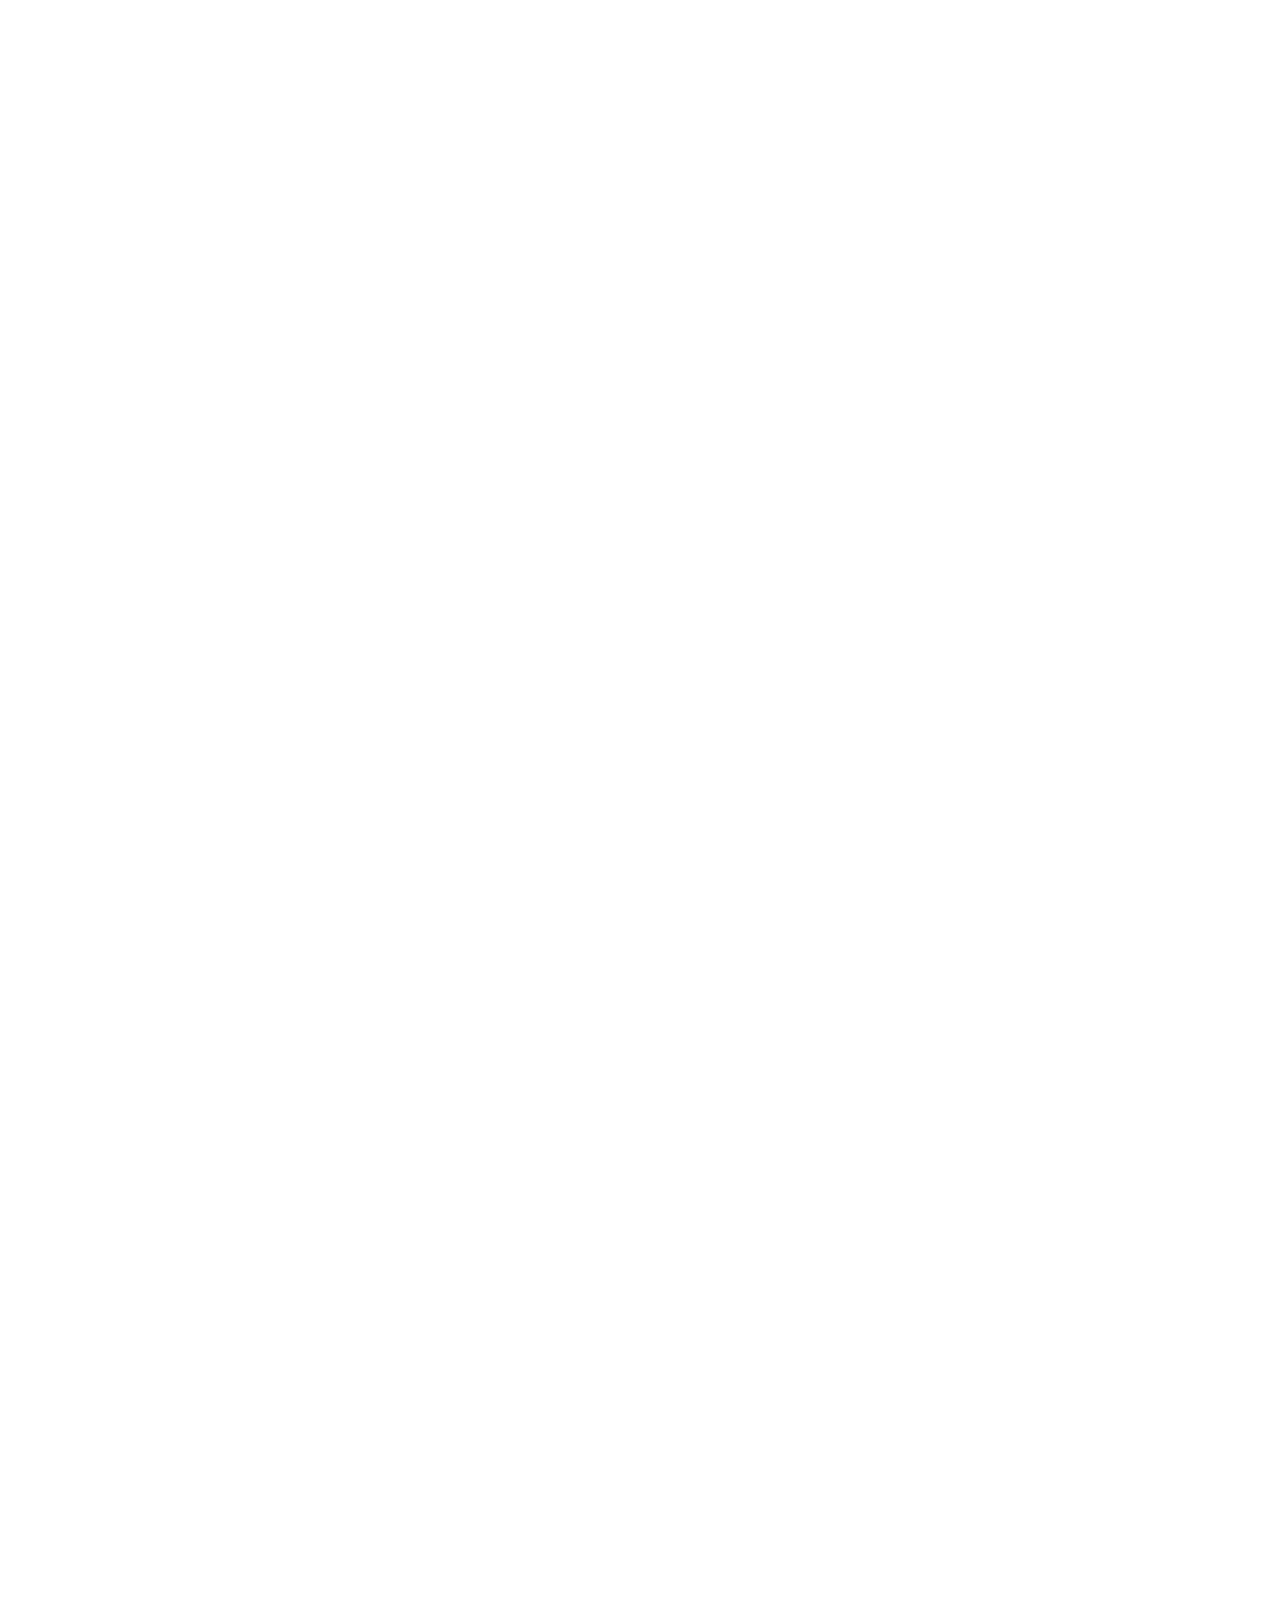
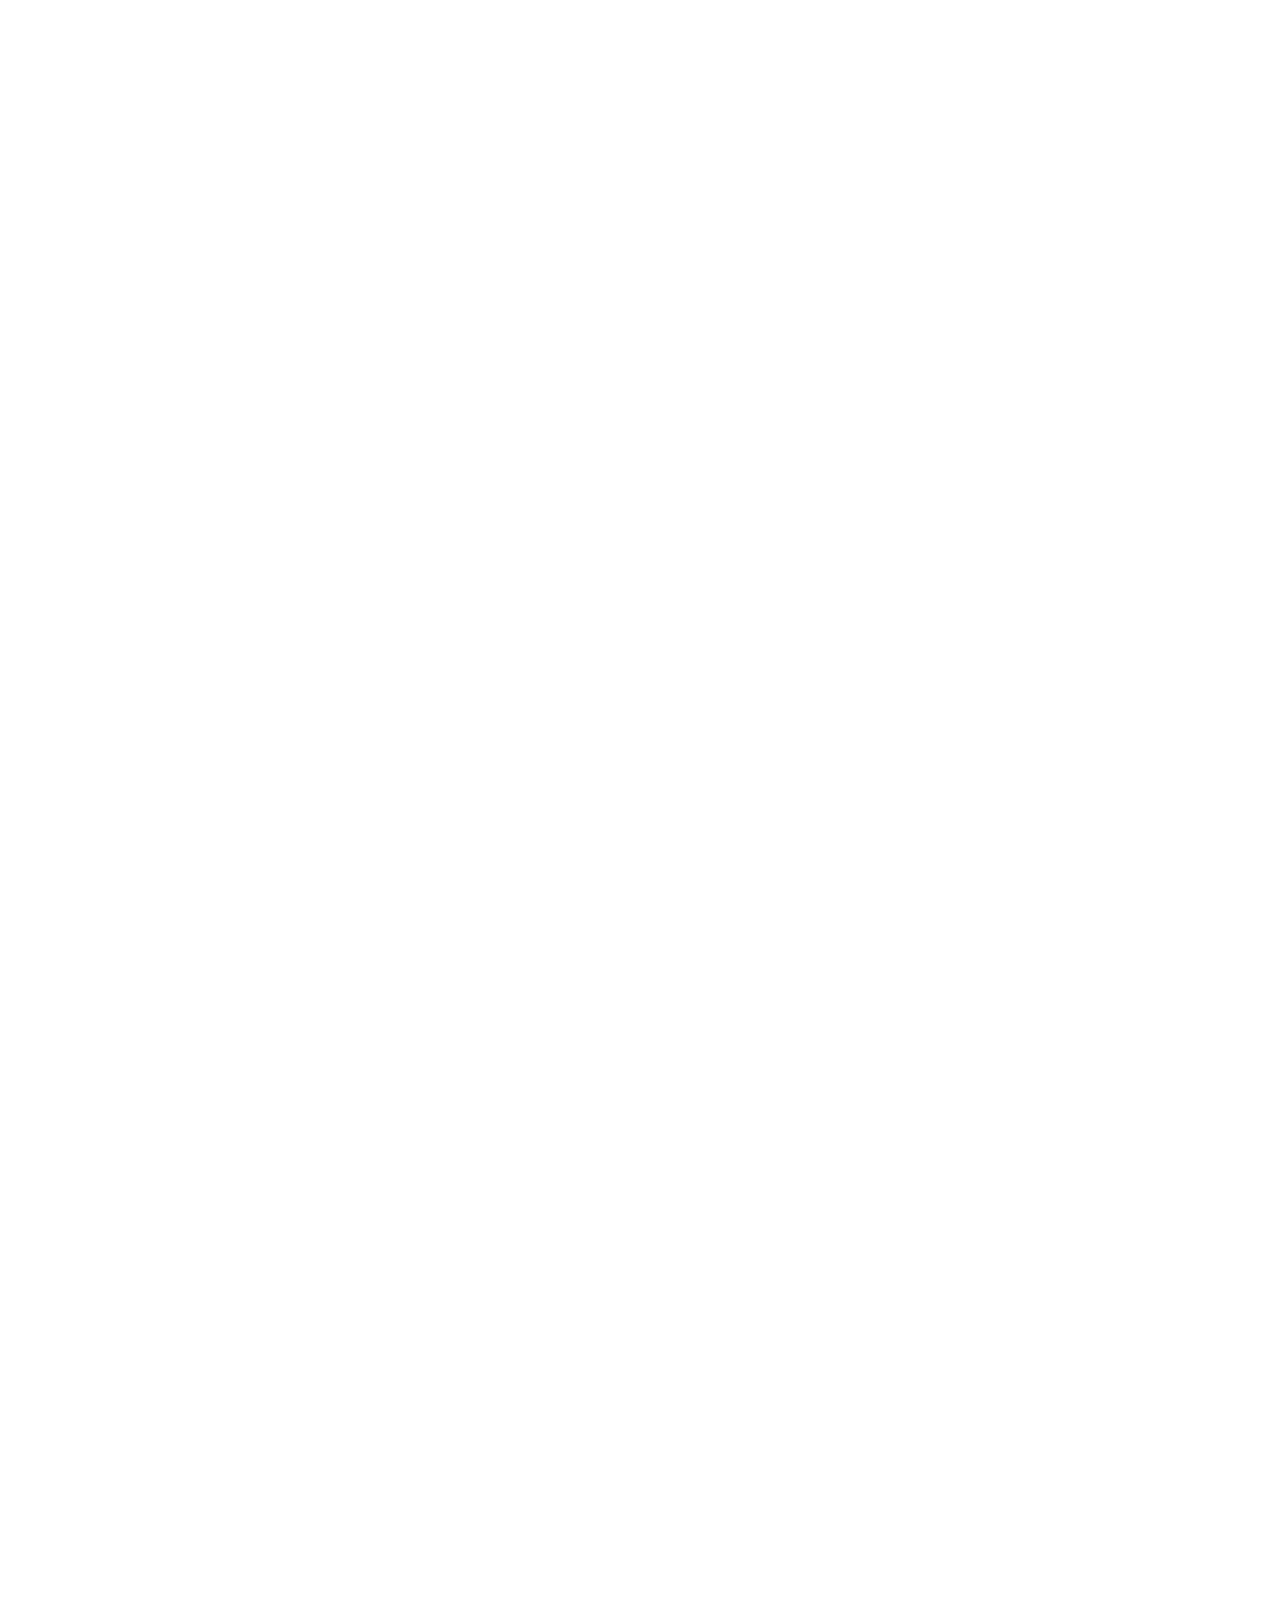
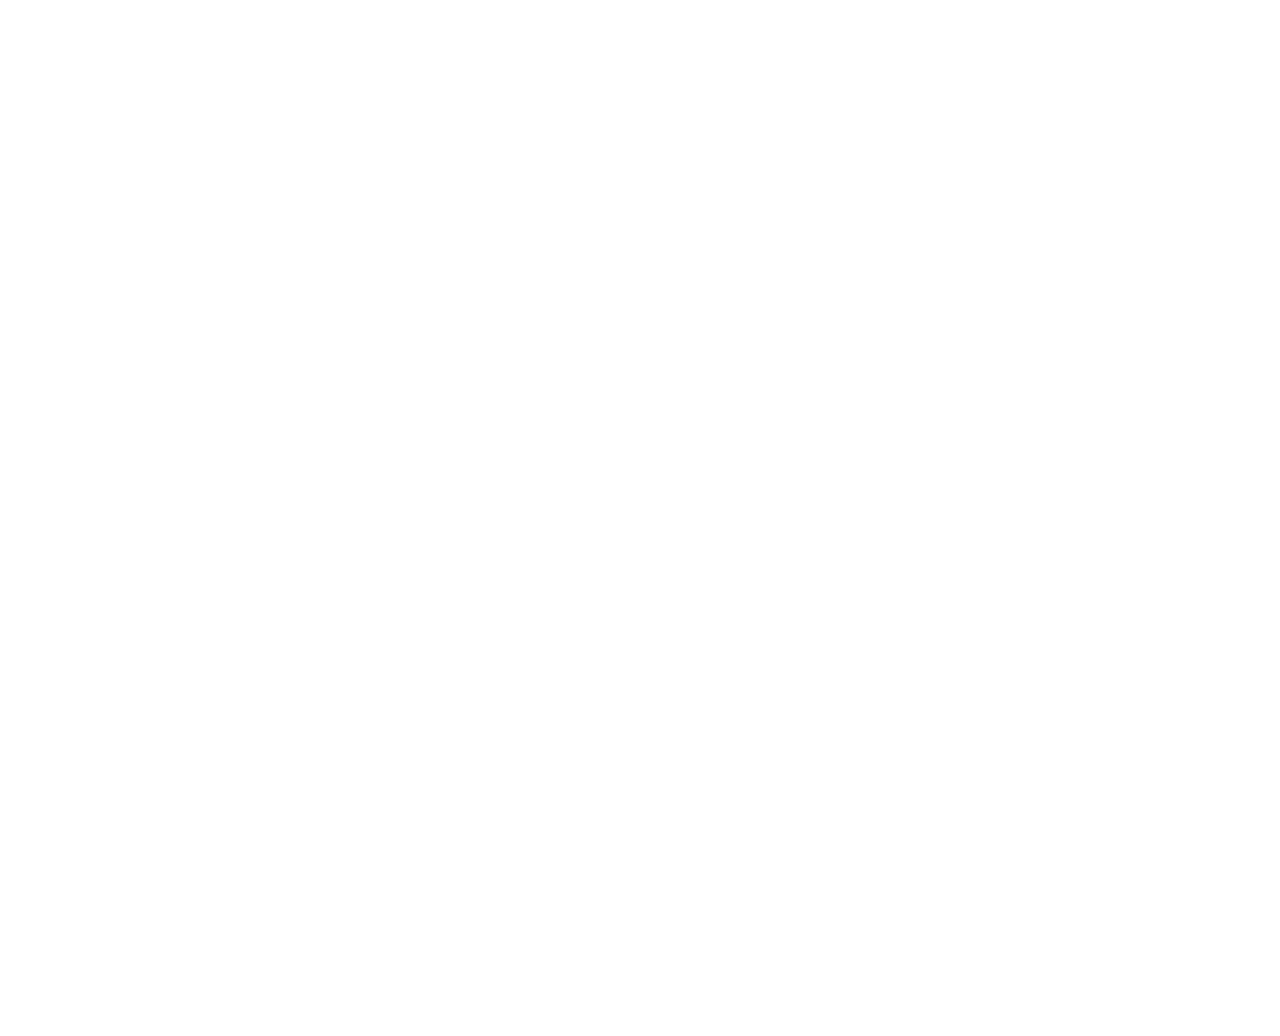
==== commit b001469c: "news item done" ====
--- a/index.html
+++ b/index.html
@@ -410,7 +410,7 @@
 							<div class="text-left post_item_content">
 								<p>4/4/17</p>
 								<h4>Small Business Promotion</h4>
-								<div class="post_item_cta"><a href="practice.html" class="btn-small">Read More</a></div>
+								<div class="post_item_cta"><a href="news-item.html" class="btn-small">Read More</a></div>
 							</div>
 						</div>
 					</div>
@@ -422,7 +422,7 @@
 							<div class="text-left post_item_content">
 								<p>1/24/17</p>
 								<h4>Portland Convention Center Project</h4>
-								<div class="post_item_cta"><a href="practice.html" class="btn-small">Read More</a></div>
+								<div class="post_item_cta"><a href="news-item.html" class="btn-small">Read More</a></div>
 							</div>
 						</div>
 					</div>
@@ -434,7 +434,7 @@
 							<div class="text-left post_item_content">
 								<p>12/8/16</p>
 								<h4>Exxon Lawsuit</h4>
-								<div class="post_item_cta"><a href="practice.html" class="btn-small">Read More</a></div>
+								<div class="post_item_cta"><a href="news-item.html" class="btn-small">Read More</a></div>
 							</div>
 						</div>
 					</div>
@@ -446,7 +446,7 @@
 							<div class="text-left post_item_content">
 								<p>10/24/16</p>
 								<h4>Commercial Real Estate & Sales</h4>
-								<div class="post_item_cta"><a href="practice.html" class="btn-small">Read More</a></div>
+								<div class="post_item_cta"><a href="news-item.html" class="btn-small">Read More</a></div>
 							</div>
 						</div>
 					</div>
@@ -458,7 +458,7 @@
 							<div class="text-left post_item_content">
 								<p>4/4/16</p>
 								<h4>Environmental Regulation in New Mexico</h4>
-								<div class="post_item_cta"><a href="practice.html" class="btn-small">Read More</a></div>
+								<div class="post_item_cta"><a href="news-item.html" class="btn-small">Read More</a></div>
 							</div>
 						</div>
 					</div>
@@ -470,7 +470,7 @@
 							<div class="text-left post_item_content">
 								<p>1/5/16</p>
 								<h4>Mid F - Seminar</h4>
-								<div class="post_item_cta"><a href="practice.html" class="btn-small">Read More</a></div>
+								<div class="post_item_cta"><a href="news-item.html" class="btn-small">Read More</a></div>
 							</div>
 						</div>
 					</div>
--- a/css/style.css
+++ b/css/style.css
@@ -125,7 +125,7 @@
 }
 
 a {color:#999; transition: all 0.s ease-in-out; -webkit-transition: all 0.3s ease-in-out;}
-a:hover, a:focus {text-decoration:none; color:#333;}
+a:hover, a:focus {text-decoration:none; color:#e93213;}
 
 
 
@@ -277,7 +277,7 @@
 /* __________ breadcrumb __________ */
 .breadcrumbs_block {
 	padding:81px 0;
-	background-image:url(../images/team_bg.jpg);
+	background-image:url(../images/practice_bg.jpg);
 	background-repeat:no-repeat;
 	background-size:cover;
 }
@@ -1505,7 +1505,7 @@
 /*-----------------------------------------------------------------------------------*/
 /*	BLOG
 /*-----------------------------------------------------------------------------------*/
-.single_page #blog {padding-top:50px;}
+#blog {padding-top:50px;}
 
 
 .blog_block hr {border-top:2px solid #e9e9e9;}
@@ -1636,12 +1636,11 @@
 
 /* __________ Single Blog Post __________ */
 .single_blog_post_date {
-	margin:-2px 0 -4px;
-	line-height:13px;
-	font-size:11px;
-	color:#999;
+	font-size:14px;
+	color:#e93213;
 }
 .single_blog_post_title {
+	font-family: 'Rokkitt', serif;
 	padding-bottom:12px;
 	line-height:60px;
 	font-size:50px;
@@ -1668,7 +1667,6 @@
 
 .single_blog_post_img img {
 	margin-bottom:23px;
-	width:100%;
 }
 
 .single_blog_post_content {
@@ -1687,14 +1685,25 @@
 	display:block;
 	padding:9px 19px;
 	font-size:16px;
-	border:1px solid #e9e9e9;
+	border:2px solid #e93213;
+	color:#e93213;
 	transition: color 0.3s ease-in-out, border-color 0.3s ease-in-out;
 	-webkit-transition: color 0.3s ease-in-out, border-color 0.3s ease-in-out;
 }
 .single_blog_post_tags li a:hover {
-	padding:8px 18px;
-	border:2px solid #333;
-}
+	color:#ad260e;
+	border:2px solid #ad260e;
+}
+.img-circular{
+	 width: 100px;
+	 height: 100px;
+	 background-image: url('http://strawberry-fest.org/wp-content/uploads/2012/01/Coca-Cola-logo.jpg');
+	 background-size: cover;
+	 display: block;
+	 border-radius: 50px;
+	 -webkit-border-radius: 50px;
+	 -moz-border-radius: 50px;
+	}
 
 
 
@@ -1709,7 +1718,6 @@
 	border:1px solid #efefef;
 }
 #comments .avatar img {width:100%;}
-
 .comment_right {display:table;}
 .comment_info {padding-bottom:11px;}
 #comments .comment_author {
@@ -1818,23 +1826,25 @@
 }
 .widget_meta li:last-child {border-bottom:1px solid #e9e9e9;}
 .widget_meta li:before {
-	content:'°';
+	content:'■';
 	position:absolute;
-	left:10px;
-	top:20px;
+	left:0px;
+	top:10px;
 	font-size:27px;
-	color:#ccc;
+	color:#e93213;
 	transition: all 0.3s ease-in-out;
 	-webkit-transition: all 0.3s ease-in-out;
 }
-.widget_meta li:hover:before {color:#333;}
+.widget_meta li:hover:before {color:#e93213;}
 .widget_meta li a {
 	display:inline-block;
 	line-height:24px;
 	font-size:20px;
-	color:#666;
-}
-.widget_meta li a:hover {color:#333;}
+	color:#000;
+	margin-top: -3px;
+	margin-right:5px;
+}
+.widget_meta li a:hover {color:#e93213;}
 
 
 
@@ -1981,7 +1991,6 @@
 	
 	.post_item_img_widget{width:220px; height:146px;}
 	.post_item_content_widget a.title {font-size:16px; line-height:20px;}
-
 	
 	
 	
@@ -2099,8 +2108,6 @@
 	.divider img{max-width: 75%; padding:120px 0;}
 	
 	#search-form input:focus {width:42px;}
-
-	.sidebar {text-align: center;}
 
 	.spacer {height:250px;}
 	
